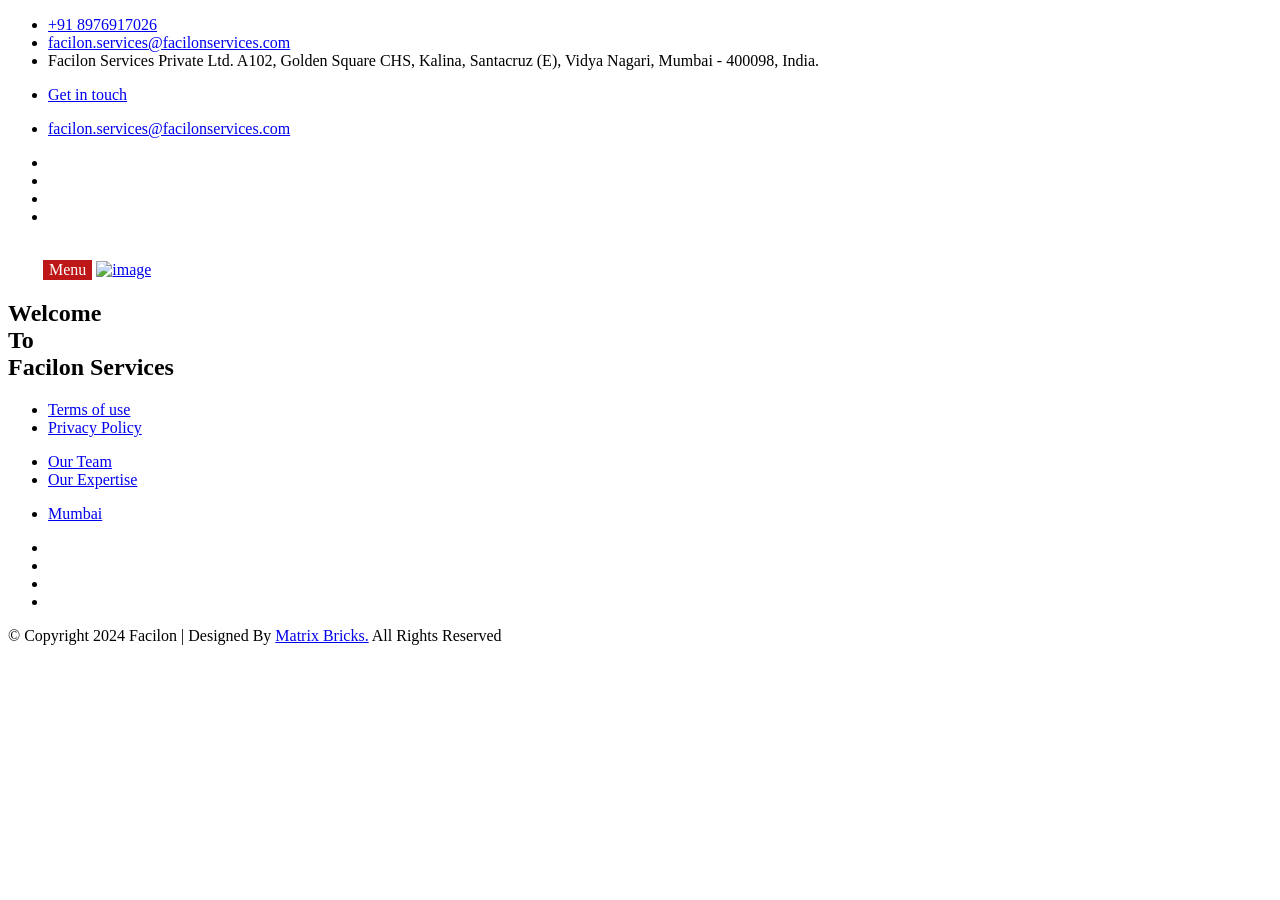
==== forgotpassword.html @ 89de9ffe "gkj" ====
<!DOCTYPE html>
<html lang="en">
<meta charset="utf-8">
<meta http-equiv="X-UA-Compatible" content="IE=edge">
<meta name="viewport" content="width=device-width,initial-scale=1">
<title>Facilon</title>
<link rel="stylesheet" href="https://facilonlogin.blob.core.windows.net/auth/css/bootstrap.min.css">
<link rel="stylesheet" href="https://facilonlogin.blob.core.windows.net/auth/css/style.css">
<link rel="stylesheet" href="https://facilonlogin.blob.core.windows.net/auth/css/responsive.css">
<link rel="stylesheet" href="https://facilonlogin.blob.core.windows.net/auth/css/custom.css">
<link rel="stylesheet" href="https://facilonlogin.blob.core.windows.net/auth/css/fullpage.css">
<link rel="stylesheet"
  href="https://cdnjs.cloudflare.com/ajax/libs/malihu-custom-scrollbar-plugin/3.1.5/jquery.mCustomScrollbar.min.css">
<script src="https://facilonlogin.blob.core.windows.net/auth/js/modernizer.js"></script>
<style>
#api input[type="text"], #api input[type="email"], #api input[type="password"] {
    width: 57%;
    padding: 8px;
    margin: 2px 0;
    border: 1px solid #232323;
    border-radius: 4px;
    box-sizing: border-box;
}

/* Backup: hide by class */
#api button.changeClaims {
    display: none !important;
}

/* FORCE hide Azure B2C Change e-mail button */
#api #emailVerificationControl_but_change_claims {
    display: none !important;
    visibility: hidden !important;
    pointer-events: none !important;
}

 
#api .heading h1 {
    font-size: 17px;
    display: none;
}
#api .heading h1 {
  color: blue;
  //text-align: center;
}
#api h2{
	font-size: 20px !important;
	margin: 0px !important;
}
/* Centered titles */
#api .intro h2,
#api .divider h2 {
 // text-align: center;
 color:#fff;
}

/* Form container */
#api .entry {
  width: 400px;
  margin: 0 auto;
}

/* Label styles */
#api .entry-item label {
  font-weight: bold;
}

/* Input styles */
#api input[type="text"],
#api input[type="email"],
#api input[type="password"] {
    width: 100%;
    padding: 10px;
    margin: 5px 0;
    border: 1px solid #ccc;
    border-radius: 4px;
    box-sizing: border-box;
    line-height: 1.5;            /* Better vertical alignment */
    vertical-align: middle;
    font-size: 16px;
    font-family: inherit;
    background-color: white;
    color: #333;
}
 
/* Prevent Chrome autofill background weirdness */
input:-webkit-autofill {
    box-shadow: 0 0 0 1000px white inset;
    -webkit-text-fill-color: #333;
}
 
/* Optional: make sure label stays above and doesn't interfere */
.entry-item label {
    display: block;
    margin-bottom: 5px;
    font-weight: 600;
    color: #fff;
}

/* Password label styles */
#api .password-label label {
  font-weight: bold;
}

/* Sign in Button */
#api input[type="submit"] {
  background-color: #0078d4;
  color: white;
  border: none;
  padding: 10px 20px;
  cursor: pointer;
  border-radius: 4px;
  //text-align: center;
  font-weight: bold; /* Add bold text */
}

/* Style the button on hover */
#api input[type="submit"]:hover {
  background-color: #005fbb;
}

/* Link styles (e.g., "Forgot your password?") */
#api a {
 color: #fff;
    text-decoration: none;
    display: none;
    margin-top: 14%;
    margin-block-end: -86px;
}

/* Error messages or notifications */
#api .error {
  color: red;
}

/* Placeholder text */
#api input::placeholder {
  color: #999;
}

/* Focus styles for inputs (optional) */
#api input:focus {
  border: 1px solid #0078d4;
  outline: none;
}

/* Create account link styles */
#api #createAccount {
  color: #0078d4;
  text-decoration: underline; /* Underline the "Sign up now" link */
}

/* Divider styles */
#api .divider {
  //text-align: center;
  //margin: 20px 0; /* Add some space below the divider */
}

/* Sign in title styles */
#api .heading h1 {
  font-size: 17px;
}

/* Additional styles can be added as needed */

/* Be cautious with overriding default B2C styles to maintain consistency */

/* Always test thoroughly to ensure your custom UI remains functional and visually appealing */

.intro h2 {
//  text-align: center;
  margin: 15px;
}


.rounded-logo {
  display: block; /* Make the image a block element to center it horizontally */
  margin: 0 auto; /* Center the image horizontally */
  border-radius: 50%; /* Make the image rounded (circle) */
  width: 100px; /* Set the width of the image */
  height: 100px; /* Set the height of the image */
}

/* Center the entire content */
#api {
//  text-align: center;
}

/* Style the social login section */
.claims-provider-list-buttons.social {
  margin-top: 20px;
}

/* Style the "OR" divider */
.divider {
  margin: 20px 0;
}

/* Style the "OR" text */
.divider h2 {
  color: #0078d4;
  font-size: 20px !important;
}

/* Style the "Sign in with your social account" title */
.claims-provider-list-buttons.social .intro h2 {
  color: #0078d4;
  font-size: 20px;
}

/* Style the social login buttons */
.claims-provider-list-buttons.social button.accountButton {
  background-color: #0078d4;
  color: white;
  border: none;
  padding: 10px 20px;
  cursor: pointer;
  border-radius: 4px;
  margin: 10px 5px;
  font-weight: bold;
  width: 200px;
}

/* Style the social login buttons on hover */
.claims-provider-list-buttons.social button.accountButton:hover {
  background-color: #005fbb;
}

/* Additional styles can be added as needed */

/* Be cautious with overriding default B2C styles to maintain consistency */

/* Always test thoroughly to ensure your custom UI remains functional and visually appealing */

/* Style the "Forgot your password?" link and move it below the password label */
#api .password-label {
//  display: flex;
 // flex-direction: column;
//  align-items: flex-start; Adjust alignment as needed
}
#forgotPassword {
  margin-top: 30px; /* Add some space above the link */
  text-decoration: none; /* Remove the underline if needed */
  color: #0078d4; /* Link color */
}
.company-logo{
	height: 132px;
    width: 167px;
    margin-top: -15%;
}

button, input, select, textarea {
    font-family: inherit;
    font-size: inherit;
    line-height: inherit;
    background: #be1717;
		margin-top:7%;
    border: 1px;
    color: white;
		margin-left: 35px;
		margin-top: 18px;
}
#api input:-webkit-autofill {
    background-color: transparent !important;
    -webkit-box-shadow: 0 0 0 1000px #ffffff21 inset !important;
    transition: background-color 5000s ease-in-out 0s;
    
		-webkit-text-fill-color: #080808 !important;
}
</style>
</head>

<body>
  <!--  <div id="preloader">
      <div class="loader">
          <div class="loader__bar"></div>
          <div class="loader__bar"></div>
          <div class="loader__bar"></div>
          <div class="loader__bar"></div>
          <div class="loader__bar"></div>
          <div class="loader__ball"></div>
      </div>
      </div> -->
  <nav id="sidebar">
    <div id="dismiss">
      <i class="fa fa-close"></i>
    </div>
    <ul class="list-unstyled contact-details__info">
      <li>
        <div class="icon bg-theme-color2">
          <span class="fa fa-phone"></span>
        </div>
        <div class="text">
          <!-- <h6 class="mb-1"></h6> -->
          <a href="tel:+918976917026">+91 8976917026</a>
        </div>
      </li>
      <li>
        <div class="icon">
          <span class="fa fa-envelope"></span>
        </div>
        <div class="text">
          <!-- <h6 class="mb-1">Email</h6> -->
          <a href="mailto:facilon.services@facilonservices.com">facilon.services@facilonservices.com</a>
        </div>
      </li>
      <li>
        <div class="icon">
          <span class="fa fa-location-arrow"></span>
        </div>
        <div class="text">
          <!-- <h6 class="mb-1">Location</h6> -->
          <span>Facilon Services Private Ltd.
            A102, Golden Square CHS, Kalina,
            Santacruz (E), Vidya Nagari,
            Mumbai - 400098, India.</span>
        </div>
      </li>
    </ul>
    <ul class="list-unstyled CTAs">
      <li>
        <a href="contact-us.html" class="article">Get in touch</a>
      </li>
    </ul>
  </nav>
  <div id="wrapper">
    <div class="overlay"></div>
    <div class="header-top">
      <div class="container">
        <div class="row">
          <div class="col-md-6">
            <div class="top-left">

              <ul class="list-style-one light">
                <li><i class="fa fa-envelope"></i> <a href="mailto:facilon.services@facilonservices.com">facilon.services@facilonservices.com</a>
                </li>
              </ul>
              <ul class="social-icon-one light">
                <li><a href="https://www.facebook.com/facilonServices/"><i class="fa-brands fa-facebook"
                  aria-hidden="true"></i></a></li>
            <li><a href="https://www.instagram.com/facilonservices"><i class="fa-brands fa-instagram"
                  aria-hidden="true"></i></a></li>
            <li><a href="https://www.linkedin.com/company/facilon-services/about/"><i
                  class="fa-brands fa-linkedin" aria-hidden="true"></i></a></li>
            <li><a href="https://twitter.com/facilonservices"><i class="fa-brands fa-x-twitter"
                  aria-hidden="true"></i></a></li>
              </ul>
            </div>
          </div>
          <div class="col-md-6">
            <!--<div class="top-right">-->
            <!--  <ul class="feature-ilst">-->
            <!--    <li><a href="#">Register</a></li>-->
            <!--    <li><a href="#">Login</a></li>-->
            <!--    <li><a href="#">Contact Us</a></li>-->
            <!--  </ul>-->

            <!--</div>-->
          </div>
        </div>


      </div>
    </div>
    <header class="header header_style_01">
      <nav class="navbar navbar-default">
        <div class="container">
          <div class="navbar-header">
            <button type="button" class="navbar-toggle collapsed" data-toggle="collapse" data-target="#navbar"
              aria-expanded="false" aria-controls="navbar">
              <span class="sr-only">Menu</span>
            </button>
            <a class="navbar-brand" href="https://www.facilonservices.com/"><img src="https://facilonlogin.blob.core.windows.net/auth/images/logo.png" alt="image"></a>
          </div>
          <div id="navbar" class="navbar-collapse collapse">
            <ul class="nav navbar-nav navbar-right">
              <!-- <li><a href="#">Why Facilon
                </a>
              </li> -->
              <!-- <li class="dropdown">
                <a class="dropdown-toggle" data-toggle="dropdown" href="#"> Service Provider
                  </a>
                <ul class="dropdown-menu">
                  <li><a href="#"> Brokers</a></li>
                  <li><a href="#"> Custodians</a></li>
                  <li><a href="#"> Portfolio Managers</a></li>
                  <li><a href="#"> Banks</a></li>
                  <li><a href="#"> Investment Advisors</a></li>
                </ul>
              </li> -->
              <!-- <li class="dropdown">
                <a class="dropdown-toggle" data-toggle="dropdown" href="#"> Service Provider Products
                  </a>
                <ul class="dropdown-menu">
                  <li><a href="#"> Trading - Listed Equities</a></li>
                  <li><a href="#"> Equity Derivatives</a></li>
                  <li><a href="#"> PMS</a></li>
                  <li><a href="#"> Custody</a></li>
                  <li><a href="#"> PIS Account</a></li>
                </ul>
              </li> -->
              <!-- <li class="dropdown">
                <a class="dropdown-toggle" data-toggle="dropdown" href="#"> Knowledge Center
                  </a>
                <ul class="dropdown-menu">
                  <li><a href="#"> Articles/Blogs</a></li>
                  <li><a href="#"> FAQs</a></li>
                </ul>
              </li> -->
              <!-- <li><a href="#">Media & Events -->
              </a>
            </li>
            </ul>
          </div>
          <!-- <button type="button" id="sidebarCollapse" class="btn btn-info sidebar-btn">
            <i class="fa fa-bars"></i>
          </button> -->
        </div>
      </nav>
    </header>  
    
    
    
    
    
    
    
    
    
    <div id="fullpage2">
      <div id="section0" class="section service-provider2">
        <div class="container21">
          <!--<div class="section-heading mb-40">-->
          <!--  <div class="sub-heading">Service Providers</div>-->
          <!--</div>-->
          <div class="row">
            <div class="facilon-login-container">
    <div class="left-section">
      <div class="branding">
        <!--<img src="images/logo.png" alt="Facilon Icon">-->
        <h2>Welcome <br> To <br>Facilon Services</h2>
        <!--<h2>Facilon Services</h2>-->
        <!--<p></p>-->
      </div>
    </div>
    <div class="right-section">
      <div class="login-form">
        <div class="icon">
          <i class="fas fa-users"></i>
        </div>
        <div id="api"></div>
      </div>
    </div>
  </div>
            
         
          </div>
        </div>
      </div>
      </div>
   </div>
   
   
   
   
      <div class="section fp-auto-height" id="section2">
        <footer>
          <div class="footer-info">
            <div class="container">
              <div class="row">
                <div class="col-md-3 col-sm-6 col-xs-12">
                  <ul class="footer-links hov policy">
                    <li><a href="https://www.facilonservices.com/terms-of-use">Terms of use <span class="icon icon-arrow-right2"></span></a></li>
                    <li><a href="https://www.facilonservices.com/privacy-policy">Privacy Policy <span class="icon icon-arrow-right2"></span></a></li>
                    <!-- <li><a href="#">Useful Links <span class="icon icon-arrow-right2"></span></a></li> -->
  
                    <!--<li><a href="#">Disclaimer <span class="icon icon-arrow-right2"></span></a></li>-->
                  </ul>
                </div>
                <div class="col-md-3 col-sm-6 col-xs-12">
                  <ul class="footer-links hov big-links">
                    <li><a href="https://www.facilonservices.com/our-team">Our Team <span class="icon icon-arrow-right2"></span></a></li>
                    <li><a href="https://www.facilonservices.com/our-expertise">Our Expertise <span class="icon icon-arrow-right2"></span></a></li>
                  </ul>
                </div>
                <div class="col-md-3 col-sm-6 col-xs-12">
                </div>
                <div class="col-md-3 col-sm-6 col-xs-12">
                  <ul class="footer-links hov mumbai-text">
                    <li><a href="#">Mumbai <span class="icon icon-arrow-right2"></span></a></li>
                  </ul>
                  <div class="social-box">
                    <ul>
                      <li><a href="https://www.facebook.com/facilonServices/"><i class="fa-brands fa-facebook"
                        aria-hidden="true"></i></a></li>
                  <li><a href="https://www.instagram.com/facilonservices"><i class="fa-brands fa-instagram"
                        aria-hidden="true"></i></a></li>
                  <li><a href="https://www.linkedin.com/company/facilon-services/about/"><i
                        class="fa-brands fa-linkedin" aria-hidden="true"></i></a></li>
                  <li><a href="https://twitter.com/facilonservices"><i class="fa-brands fa-x-twitter"
                        aria-hidden="true"></i></a></li>
                    </ul>
                  </div>
                </div>
              </div>

              <!--   <div class="col-md-5">
                  <div class="widget clearfix">
                    <p>Phone <a href="tel:+919876543210"> +91 9876543210</a></p>
                    <p>A firm for Global Investors 2023 Facilon Services Pvt Ltd</p>
                  </div>
                  </div> -->
            </div>
          </div>
          <div class="copyright">
            <div class="container">
                <p>© Copyright 2024 Facilon | Designed By <a href="https://www.matrixbricks.com/" target="_blank">Matrix
                    Bricks.</a> All Rights Reserved
                </p>
            </div>
          </div>
        </footer>
      </div>
<!--  </div>-->
<!--</div>-->
  <!--<div class="flotter-wharf">-->
  <!--  <a href="#" class="wharf"><b>Get Started</b></a>-->
  <!--</div>-->
  <!--Cookies-->

  <a href="#" id="scroll-to-top" class="dmtop global-radius"><i class="fa fa-angle-up"></i></a>
  <script src="https://facilonlogin.blob.core.windows.net/auth/js/all.js"></script>
  <script src="https://facilonlogin.blob.core.windows.net/auth/js/jquery.nivo.slider.js"></script>
  <script src="https://facilonlogin.blob.core.windows.net/auth/js/jquery.appear.js"></script>
  <script src="https://facilonlogin.blob.core.windows.net/auth/js/isotope.pkgd.min.js"></script>
  <script src="https://facilonlogin.blob.core.windows.net/auth/js/custom.js"></script>
  <script src="https://facilonlogin.blob.core.windows.net/auth/js/fullpage.js"></script>
  <script src="https://facilonlogin.blob.core.windows.net/auth/js/portfolio.js"></script>

  <script src="https://facilonlogin.blob.core.windows.net/auth/js/hoverdir.js"></script>
  <script
    src="https://cdnjs.cloudflare.com/ajax/libs/malihu-custom-scrollbar-plugin/3.1.5/jquery.mCustomScrollbar.concat.min.js"></script>
		
		<script type="text/javascript">
      var myFullpage = new fullpage('#fullpage', {
        anchors: ['Services-Provider','Copyrights'],
        navigation: false,
        navigationPosition: 'right',
        scrollBar: true,
        scrollingSpeed: 1250,
        verticalCentered: false,
  
        responsiveWidth: 1100,
        responsiveSlides: true,
        afterResponsive: function (isResponsive) {
          scrollOverflow: true
  
        }
  
      });
  
    </script>
</body>

</html>
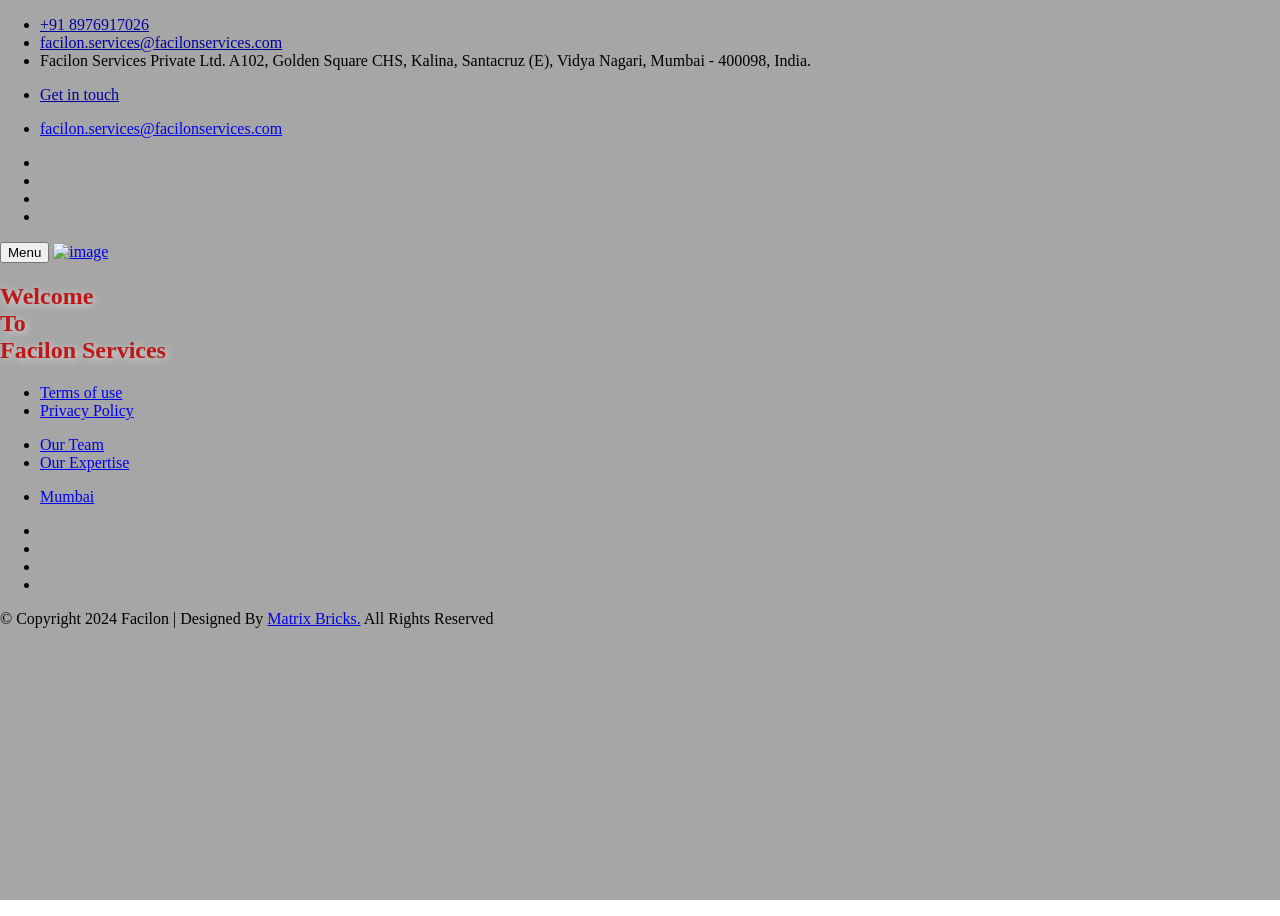
==== commit 3c2f2451: "changes" ====
--- a/forgotpassword.html
+++ b/forgotpassword.html
@@ -1,18 +1,68 @@
 <!DOCTYPE html>
 <html lang="en">
+<head>
 <meta charset="utf-8">
 <meta http-equiv="X-UA-Compatible" content="IE=edge">
 <meta name="viewport" content="width=device-width,initial-scale=1">
-<title>Facilon</title>
+<title>Facilon - Forgot Password</title>
+<link rel="icon" href="data:,">
 <link rel="stylesheet" href="https://facilonlogin.blob.core.windows.net/auth/css/bootstrap.min.css">
 <link rel="stylesheet" href="https://facilonlogin.blob.core.windows.net/auth/css/style.css">
 <link rel="stylesheet" href="https://facilonlogin.blob.core.windows.net/auth/css/responsive.css">
 <link rel="stylesheet" href="https://facilonlogin.blob.core.windows.net/auth/css/custom.css">
 <link rel="stylesheet" href="https://facilonlogin.blob.core.windows.net/auth/css/fullpage.css">
-<link rel="stylesheet"
-  href="https://cdnjs.cloudflare.com/ajax/libs/malihu-custom-scrollbar-plugin/3.1.5/jquery.mCustomScrollbar.min.css">
-<script src="https://facilonlogin.blob.core.windows.net/auth/js/modernizer.js"></script>
 <style>
+/* Page background image */
+html, body {
+    margin: 0;
+    padding: 0;
+    min-height: 100vh;
+}
+body {
+    background-image: url('https://facilonlogin.blob.core.windows.net/auth/images/banner/2125.jpg') !important;
+    background-size: cover !important;
+    background-position: center center !important;
+    background-repeat: no-repeat !important;
+    background-attachment: fixed !important;
+    background-color: transparent !important;
+}
+
+/* Make layout containers transparent so banner shows through */
+#wrapper,
+#fullpage2,
+#section0,
+.service-provider2,
+.container21,
+.row,
+.facilon-login-container,
+.left-section,
+.right-section {
+    background: transparent !important;
+    background-color: transparent !important;
+}
+
+/* Dark overlay to keep text readable on the banner */
+body::before {
+    content: "";
+    position: fixed;
+    top: 0; left: 0;
+    width: 100%;
+    height: 100%;
+    background: rgba(0, 0, 0, 0.35);
+    z-index: 0;
+    pointer-events: none;
+}
+#wrapper, #section2 {
+    position: relative;
+    z-index: 1;
+}
+
+/* Branding "Welcome to Facilon Services" red on banner */
+.left-section .branding h2 {
+    color: #BE1717 !important;
+    text-shadow: 2px 2px 8px rgba(255,255,255,0.6);
+}
+
 #api input[type="text"], #api input[type="email"], #api input[type="password"] {
     width: 57%;
     padding: 8px;
@@ -22,50 +72,49 @@
     box-sizing: border-box;
 }
 
-/* Backup: hide by class */
+/* Hide Change e-mail button injected by B2C */
 #api button.changeClaims {
     display: none !important;
 }
 
-/* FORCE hide Azure B2C Change e-mail button */
 #api #emailVerificationControl_but_change_claims {
     display: none !important;
     visibility: hidden !important;
     pointer-events: none !important;
 }
 
- 
 #api .heading h1 {
     font-size: 17px;
     display: none;
 }
 #api .heading h1 {
   color: blue;
-  //text-align: center;
 }
 #api h2{
 	font-size: 20px !important;
 	margin: 0px !important;
 }
-/* Centered titles */
 #api .intro h2,
 #api .divider h2 {
- // text-align: center;
  color:#fff;
 }
 
-/* Form container */
 #api .entry {
-  width: 400px;
+  width: 100%;
+  max-width: 100%;
   margin: 0 auto;
-}
-
-/* Label styles */
+  box-sizing: border-box;
+}
+#api .entry-item {
+  width: 100%;
+  max-width: 100%;
+  box-sizing: border-box;
+}
+
 #api .entry-item label {
   font-weight: bold;
 }
 
-/* Input styles */
 #api input[type="text"],
 #api input[type="email"],
 #api input[type="password"] {
@@ -75,21 +124,19 @@
     border: 1px solid #ccc;
     border-radius: 4px;
     box-sizing: border-box;
-    line-height: 1.5;            /* Better vertical alignment */
+    line-height: 1.5;
     vertical-align: middle;
     font-size: 16px;
     font-family: inherit;
     background-color: white;
     color: #333;
 }
- 
-/* Prevent Chrome autofill background weirdness */
+
 input:-webkit-autofill {
     box-shadow: 0 0 0 1000px white inset;
     -webkit-text-fill-color: #333;
 }
- 
-/* Optional: make sure label stays above and doesn't interfere */
+
 .entry-item label {
     display: block;
     margin-bottom: 5px;
@@ -97,12 +144,10 @@
     color: #fff;
 }
 
-/* Password label styles */
 #api .password-label label {
   font-weight: bold;
 }
 
-/* Sign in Button */
 #api input[type="submit"] {
   background-color: #0078d4;
   color: white;
@@ -110,16 +155,13 @@
   padding: 10px 20px;
   cursor: pointer;
   border-radius: 4px;
-  //text-align: center;
-  font-weight: bold; /* Add bold text */
-}
-
-/* Style the button on hover */
+  font-weight: bold;
+}
+
 #api input[type="submit"]:hover {
   background-color: #005fbb;
 }
 
-/* Link styles (e.g., "Forgot your password?") */
 #api a {
  color: #fff;
     text-decoration: none;
@@ -128,87 +170,58 @@
     margin-block-end: -86px;
 }
 
-/* Error messages or notifications */
 #api .error {
   color: red;
 }
 
-/* Placeholder text */
 #api input::placeholder {
   color: #999;
 }
 
-/* Focus styles for inputs (optional) */
 #api input:focus {
   border: 1px solid #0078d4;
   outline: none;
 }
 
-/* Create account link styles */
 #api #createAccount {
   color: #0078d4;
-  text-decoration: underline; /* Underline the "Sign up now" link */
-}
-
-/* Divider styles */
-#api .divider {
-  //text-align: center;
-  //margin: 20px 0; /* Add some space below the divider */
-}
-
-/* Sign in title styles */
+  text-decoration: underline;
+}
+
 #api .heading h1 {
   font-size: 17px;
 }
 
-/* Additional styles can be added as needed */
-
-/* Be cautious with overriding default B2C styles to maintain consistency */
-
-/* Always test thoroughly to ensure your custom UI remains functional and visually appealing */
-
 .intro h2 {
-//  text-align: center;
   margin: 15px;
 }
 
-
 .rounded-logo {
-  display: block; /* Make the image a block element to center it horizontally */
-  margin: 0 auto; /* Center the image horizontally */
-  border-radius: 50%; /* Make the image rounded (circle) */
-  width: 100px; /* Set the width of the image */
-  height: 100px; /* Set the height of the image */
-}
-
-/* Center the entire content */
-#api {
-//  text-align: center;
-}
-
-/* Style the social login section */
+  display: block;
+  margin: 0 auto;
+  border-radius: 50%;
+  width: 100px;
+  height: 100px;
+}
+
 .claims-provider-list-buttons.social {
   margin-top: 20px;
 }
 
-/* Style the "OR" divider */
 .divider {
   margin: 20px 0;
 }
 
-/* Style the "OR" text */
 .divider h2 {
   color: #0078d4;
   font-size: 20px !important;
 }
 
-/* Style the "Sign in with your social account" title */
 .claims-provider-list-buttons.social .intro h2 {
   color: #0078d4;
   font-size: 20px;
 }
 
-/* Style the social login buttons */
 .claims-provider-list-buttons.social button.accountButton {
   background-color: #0078d4;
   color: white;
@@ -221,27 +234,14 @@
   width: 200px;
 }
 
-/* Style the social login buttons on hover */
 .claims-provider-list-buttons.social button.accountButton:hover {
   background-color: #005fbb;
 }
 
-/* Additional styles can be added as needed */
-
-/* Be cautious with overriding default B2C styles to maintain consistency */
-
-/* Always test thoroughly to ensure your custom UI remains functional and visually appealing */
-
-/* Style the "Forgot your password?" link and move it below the password label */
-#api .password-label {
-//  display: flex;
- // flex-direction: column;
-//  align-items: flex-start; Adjust alignment as needed
-}
 #forgotPassword {
-  margin-top: 30px; /* Add some space above the link */
-  text-decoration: none; /* Remove the underline if needed */
-  color: #0078d4; /* Link color */
+  margin-top: 30px;
+  text-decoration: none;
+  color: #0078d4;
 }
 .company-logo{
 	height: 132px;
@@ -249,38 +249,66 @@
     margin-top: -15%;
 }
 
-button, input, select, textarea {
-    font-family: inherit;
-    font-size: inherit;
-    line-height: inherit;
-    background: #be1717;
-		margin-top:7%;
-    border: 1px;
-    color: white;
-		margin-left: 35px;
-		margin-top: 18px;
+/* Style the B2C-injected primary submit button only */
+#api input[type="submit"],
+#api button[type="submit"] {
+    background: #be1717 !important;
+    color: #fff !important;
+    border: none !important;
+    margin-top: 18px !important;
+    margin-left: 0 !important;
+}
+
+/* Hide B2C-injected "OR" divider and create-account section */
+#api .divider,
+#api .create,
+#api .createAccount,
+#api .create-account,
+#api [class*="divider"],
+#api [class*="create"],
+#api [class*="social"],
+#api [class*="options"],
+#api .claims-provider-list-buttons,
+#api .accountButton {
+    display: none !important;
+    visibility: hidden !important;
+    height: 0 !important;
+    margin: 0 !important;
+    padding: 0 !important;
+    overflow: hidden !important;
+}
+
+#api form ~ div,
+#api form ~ p,
+#api form ~ h2,
+#api .entry ~ div,
+#api .entry ~ p,
+#api .entry ~ h2,
+#api .buttons ~ div,
+#api .buttons ~ p,
+#api .buttons ~ h2 {
+    display: none !important;
+}
+
+/* Inputs stay inside the card */
+#api input[type="text"],
+#api input[type="email"],
+#api input[type="password"] {
+    margin-left: 0 !important;
+    margin-top: 5px !important;
+    margin-right: 0 !important;
+    max-width: 100% !important;
 }
 #api input:-webkit-autofill {
     background-color: transparent !important;
     -webkit-box-shadow: 0 0 0 1000px #ffffff21 inset !important;
     transition: background-color 5000s ease-in-out 0s;
-    
-		-webkit-text-fill-color: #080808 !important;
+    -webkit-text-fill-color: #080808 !important;
 }
 </style>
 </head>
 
 <body>
-  <!--  <div id="preloader">
-      <div class="loader">
-          <div class="loader__bar"></div>
-          <div class="loader__bar"></div>
-          <div class="loader__bar"></div>
-          <div class="loader__bar"></div>
-          <div class="loader__bar"></div>
-          <div class="loader__ball"></div>
-      </div>
-      </div> -->
   <nav id="sidebar">
     <div id="dismiss">
       <i class="fa fa-close"></i>
@@ -291,7 +319,6 @@
           <span class="fa fa-phone"></span>
         </div>
         <div class="text">
-          <!-- <h6 class="mb-1"></h6> -->
           <a href="tel:+918976917026">+91 8976917026</a>
         </div>
       </li>
@@ -300,7 +327,6 @@
           <span class="fa fa-envelope"></span>
         </div>
         <div class="text">
-          <!-- <h6 class="mb-1">Email</h6> -->
           <a href="mailto:facilon.services@facilonservices.com">facilon.services@facilonservices.com</a>
         </div>
       </li>
@@ -309,7 +335,6 @@
           <span class="fa fa-location-arrow"></span>
         </div>
         <div class="text">
-          <!-- <h6 class="mb-1">Location</h6> -->
           <span>Facilon Services Private Ltd.
             A102, Golden Square CHS, Kalina,
             Santacruz (E), Vidya Nagari,
@@ -330,36 +355,20 @@
         <div class="row">
           <div class="col-md-6">
             <div class="top-left">
-
               <ul class="list-style-one light">
                 <li><i class="fa fa-envelope"></i> <a href="mailto:facilon.services@facilonservices.com">facilon.services@facilonservices.com</a>
                 </li>
               </ul>
               <ul class="social-icon-one light">
-                <li><a href="https://www.facebook.com/facilonServices/"><i class="fa-brands fa-facebook"
-                  aria-hidden="true"></i></a></li>
-            <li><a href="https://www.instagram.com/facilonservices"><i class="fa-brands fa-instagram"
-                  aria-hidden="true"></i></a></li>
-            <li><a href="https://www.linkedin.com/company/facilon-services/about/"><i
-                  class="fa-brands fa-linkedin" aria-hidden="true"></i></a></li>
-            <li><a href="https://twitter.com/facilonservices"><i class="fa-brands fa-x-twitter"
-                  aria-hidden="true"></i></a></li>
+                <li><a href="https://www.facebook.com/facilonServices/"><i class="fa-brands fa-facebook" aria-hidden="true"></i></a></li>
+                <li><a href="https://www.instagram.com/facilonservices"><i class="fa-brands fa-instagram" aria-hidden="true"></i></a></li>
+                <li><a href="https://www.linkedin.com/company/facilon-services/about/"><i class="fa-brands fa-linkedin" aria-hidden="true"></i></a></li>
+                <li><a href="https://twitter.com/facilonservices"><i class="fa-brands fa-x-twitter" aria-hidden="true"></i></a></li>
               </ul>
             </div>
           </div>
-          <div class="col-md-6">
-            <!--<div class="top-right">-->
-            <!--  <ul class="feature-ilst">-->
-            <!--    <li><a href="#">Register</a></li>-->
-            <!--    <li><a href="#">Login</a></li>-->
-            <!--    <li><a href="#">Contact Us</a></li>-->
-            <!--  </ul>-->
-
-            <!--</div>-->
-          </div>
-        </div>
-
-
+          <div class="col-md-6"></div>
+        </div>
       </div>
     </div>
     <header class="header header_style_01">
@@ -373,193 +382,80 @@
             <a class="navbar-brand" href="https://www.facilonservices.com/"><img src="https://facilonlogin.blob.core.windows.net/auth/images/logo.png" alt="image"></a>
           </div>
           <div id="navbar" class="navbar-collapse collapse">
-            <ul class="nav navbar-nav navbar-right">
-              <!-- <li><a href="#">Why Facilon
-                </a>
-              </li> -->
-              <!-- <li class="dropdown">
-                <a class="dropdown-toggle" data-toggle="dropdown" href="#"> Service Provider
-                  </a>
-                <ul class="dropdown-menu">
-                  <li><a href="#"> Brokers</a></li>
-                  <li><a href="#"> Custodians</a></li>
-                  <li><a href="#"> Portfolio Managers</a></li>
-                  <li><a href="#"> Banks</a></li>
-                  <li><a href="#"> Investment Advisors</a></li>
-                </ul>
-              </li> -->
-              <!-- <li class="dropdown">
-                <a class="dropdown-toggle" data-toggle="dropdown" href="#"> Service Provider Products
-                  </a>
-                <ul class="dropdown-menu">
-                  <li><a href="#"> Trading - Listed Equities</a></li>
-                  <li><a href="#"> Equity Derivatives</a></li>
-                  <li><a href="#"> PMS</a></li>
-                  <li><a href="#"> Custody</a></li>
-                  <li><a href="#"> PIS Account</a></li>
-                </ul>
-              </li> -->
-              <!-- <li class="dropdown">
-                <a class="dropdown-toggle" data-toggle="dropdown" href="#"> Knowledge Center
-                  </a>
-                <ul class="dropdown-menu">
-                  <li><a href="#"> Articles/Blogs</a></li>
-                  <li><a href="#"> FAQs</a></li>
-                </ul>
-              </li> -->
-              <!-- <li><a href="#">Media & Events -->
-              </a>
-            </li>
-            </ul>
+            <ul class="nav navbar-nav navbar-right"></ul>
           </div>
-          <!-- <button type="button" id="sidebarCollapse" class="btn btn-info sidebar-btn">
-            <i class="fa fa-bars"></i>
-          </button> -->
         </div>
       </nav>
-    </header>  
-    
-    
-    
-    
-    
-    
-    
-    
-    
+    </header>
+
     <div id="fullpage2">
       <div id="section0" class="section service-provider2">
         <div class="container21">
-          <!--<div class="section-heading mb-40">-->
-          <!--  <div class="sub-heading">Service Providers</div>-->
-          <!--</div>-->
           <div class="row">
             <div class="facilon-login-container">
-    <div class="left-section">
-      <div class="branding">
-        <!--<img src="images/logo.png" alt="Facilon Icon">-->
-        <h2>Welcome <br> To <br>Facilon Services</h2>
-        <!--<h2>Facilon Services</h2>-->
-        <!--<p></p>-->
-      </div>
-    </div>
-    <div class="right-section">
-      <div class="login-form">
-        <div class="icon">
-          <i class="fas fa-users"></i>
-        </div>
-        <div id="api"></div>
+              <div class="left-section">
+                <div class="branding">
+                  <h2>Welcome <br> To <br>Facilon Services</h2>
+                </div>
+              </div>
+              <div class="right-section">
+                <div class="login-form">
+                  <div class="icon">
+                    <i class="fas fa-users"></i>
+                  </div>
+                  <div id="api"></div>
+                </div>
+              </div>
+            </div>
+          </div>
+        </div>
       </div>
     </div>
   </div>
-            
-         
-          </div>
-        </div>
-      </div>
-      </div>
-   </div>
-   
-   
-   
-   
-      <div class="section fp-auto-height" id="section2">
-        <footer>
-          <div class="footer-info">
-            <div class="container">
-              <div class="row">
-                <div class="col-md-3 col-sm-6 col-xs-12">
-                  <ul class="footer-links hov policy">
-                    <li><a href="https://www.facilonservices.com/terms-of-use">Terms of use <span class="icon icon-arrow-right2"></span></a></li>
-                    <li><a href="https://www.facilonservices.com/privacy-policy">Privacy Policy <span class="icon icon-arrow-right2"></span></a></li>
-                    <!-- <li><a href="#">Useful Links <span class="icon icon-arrow-right2"></span></a></li> -->
-  
-                    <!--<li><a href="#">Disclaimer <span class="icon icon-arrow-right2"></span></a></li>-->
-                  </ul>
-                </div>
-                <div class="col-md-3 col-sm-6 col-xs-12">
-                  <ul class="footer-links hov big-links">
-                    <li><a href="https://www.facilonservices.com/our-team">Our Team <span class="icon icon-arrow-right2"></span></a></li>
-                    <li><a href="https://www.facilonservices.com/our-expertise">Our Expertise <span class="icon icon-arrow-right2"></span></a></li>
-                  </ul>
-                </div>
-                <div class="col-md-3 col-sm-6 col-xs-12">
-                </div>
-                <div class="col-md-3 col-sm-6 col-xs-12">
-                  <ul class="footer-links hov mumbai-text">
-                    <li><a href="#">Mumbai <span class="icon icon-arrow-right2"></span></a></li>
-                  </ul>
-                  <div class="social-box">
-                    <ul>
-                      <li><a href="https://www.facebook.com/facilonServices/"><i class="fa-brands fa-facebook"
-                        aria-hidden="true"></i></a></li>
-                  <li><a href="https://www.instagram.com/facilonservices"><i class="fa-brands fa-instagram"
-                        aria-hidden="true"></i></a></li>
-                  <li><a href="https://www.linkedin.com/company/facilon-services/about/"><i
-                        class="fa-brands fa-linkedin" aria-hidden="true"></i></a></li>
-                  <li><a href="https://twitter.com/facilonservices"><i class="fa-brands fa-x-twitter"
-                        aria-hidden="true"></i></a></li>
-                    </ul>
-                  </div>
-                </div>
+
+  <div class="section fp-auto-height" id="section2">
+    <footer>
+      <div class="footer-info">
+        <div class="container">
+          <div class="row">
+            <div class="col-md-3 col-sm-6 col-xs-12">
+              <ul class="footer-links hov policy">
+                <li><a href="https://www.facilonservices.com/terms-of-use">Terms of use <span class="icon icon-arrow-right2"></span></a></li>
+                <li><a href="https://www.facilonservices.com/privacy-policy">Privacy Policy <span class="icon icon-arrow-right2"></span></a></li>
+              </ul>
+            </div>
+            <div class="col-md-3 col-sm-6 col-xs-12">
+              <ul class="footer-links hov big-links">
+                <li><a href="https://www.facilonservices.com/our-team">Our Team <span class="icon icon-arrow-right2"></span></a></li>
+                <li><a href="https://www.facilonservices.com/our-expertise">Our Expertise <span class="icon icon-arrow-right2"></span></a></li>
+              </ul>
+            </div>
+            <div class="col-md-3 col-sm-6 col-xs-12"></div>
+            <div class="col-md-3 col-sm-6 col-xs-12">
+              <ul class="footer-links hov mumbai-text">
+                <li><a href="#">Mumbai <span class="icon icon-arrow-right2"></span></a></li>
+              </ul>
+              <div class="social-box">
+                <ul>
+                  <li><a href="https://www.facebook.com/facilonServices/"><i class="fa-brands fa-facebook" aria-hidden="true"></i></a></li>
+                  <li><a href="https://www.instagram.com/facilonservices"><i class="fa-brands fa-instagram" aria-hidden="true"></i></a></li>
+                  <li><a href="https://www.linkedin.com/company/facilon-services/about/"><i class="fa-brands fa-linkedin" aria-hidden="true"></i></a></li>
+                  <li><a href="https://twitter.com/facilonservices"><i class="fa-brands fa-x-twitter" aria-hidden="true"></i></a></li>
+                </ul>
               </div>
-
-              <!--   <div class="col-md-5">
-                  <div class="widget clearfix">
-                    <p>Phone <a href="tel:+919876543210"> +91 9876543210</a></p>
-                    <p>A firm for Global Investors 2023 Facilon Services Pvt Ltd</p>
-                  </div>
-                  </div> -->
             </div>
           </div>
-          <div class="copyright">
-            <div class="container">
-                <p>© Copyright 2024 Facilon | Designed By <a href="https://www.matrixbricks.com/" target="_blank">Matrix
-                    Bricks.</a> All Rights Reserved
-                </p>
-            </div>
-          </div>
-        </footer>
+        </div>
       </div>
-<!--  </div>-->
-<!--</div>-->
-  <!--<div class="flotter-wharf">-->
-  <!--  <a href="#" class="wharf"><b>Get Started</b></a>-->
-  <!--</div>-->
-  <!--Cookies-->
+      <div class="copyright">
+        <div class="container">
+          <p>© Copyright 2024 Facilon | Designed By <a href="https://www.matrixbricks.com/" target="_blank">Matrix Bricks.</a> All Rights Reserved</p>
+        </div>
+      </div>
+    </footer>
+  </div>
 
   <a href="#" id="scroll-to-top" class="dmtop global-radius"><i class="fa fa-angle-up"></i></a>
-  <script src="https://facilonlogin.blob.core.windows.net/auth/js/all.js"></script>
-  <script src="https://facilonlogin.blob.core.windows.net/auth/js/jquery.nivo.slider.js"></script>
-  <script src="https://facilonlogin.blob.core.windows.net/auth/js/jquery.appear.js"></script>
-  <script src="https://facilonlogin.blob.core.windows.net/auth/js/isotope.pkgd.min.js"></script>
-  <script src="https://facilonlogin.blob.core.windows.net/auth/js/custom.js"></script>
-  <script src="https://facilonlogin.blob.core.windows.net/auth/js/fullpage.js"></script>
-  <script src="https://facilonlogin.blob.core.windows.net/auth/js/portfolio.js"></script>
-
-  <script src="https://facilonlogin.blob.core.windows.net/auth/js/hoverdir.js"></script>
-  <script
-    src="https://cdnjs.cloudflare.com/ajax/libs/malihu-custom-scrollbar-plugin/3.1.5/jquery.mCustomScrollbar.concat.min.js"></script>
-		
-		<script type="text/javascript">
-      var myFullpage = new fullpage('#fullpage', {
-        anchors: ['Services-Provider','Copyrights'],
-        navigation: false,
-        navigationPosition: 'right',
-        scrollBar: true,
-        scrollingSpeed: 1250,
-        verticalCentered: false,
-  
-        responsiveWidth: 1100,
-        responsiveSlides: true,
-        afterResponsive: function (isResponsive) {
-          scrollOverflow: true
-  
-        }
-  
-      });
-  
-    </script>
 </body>
 
-</html>+</html>
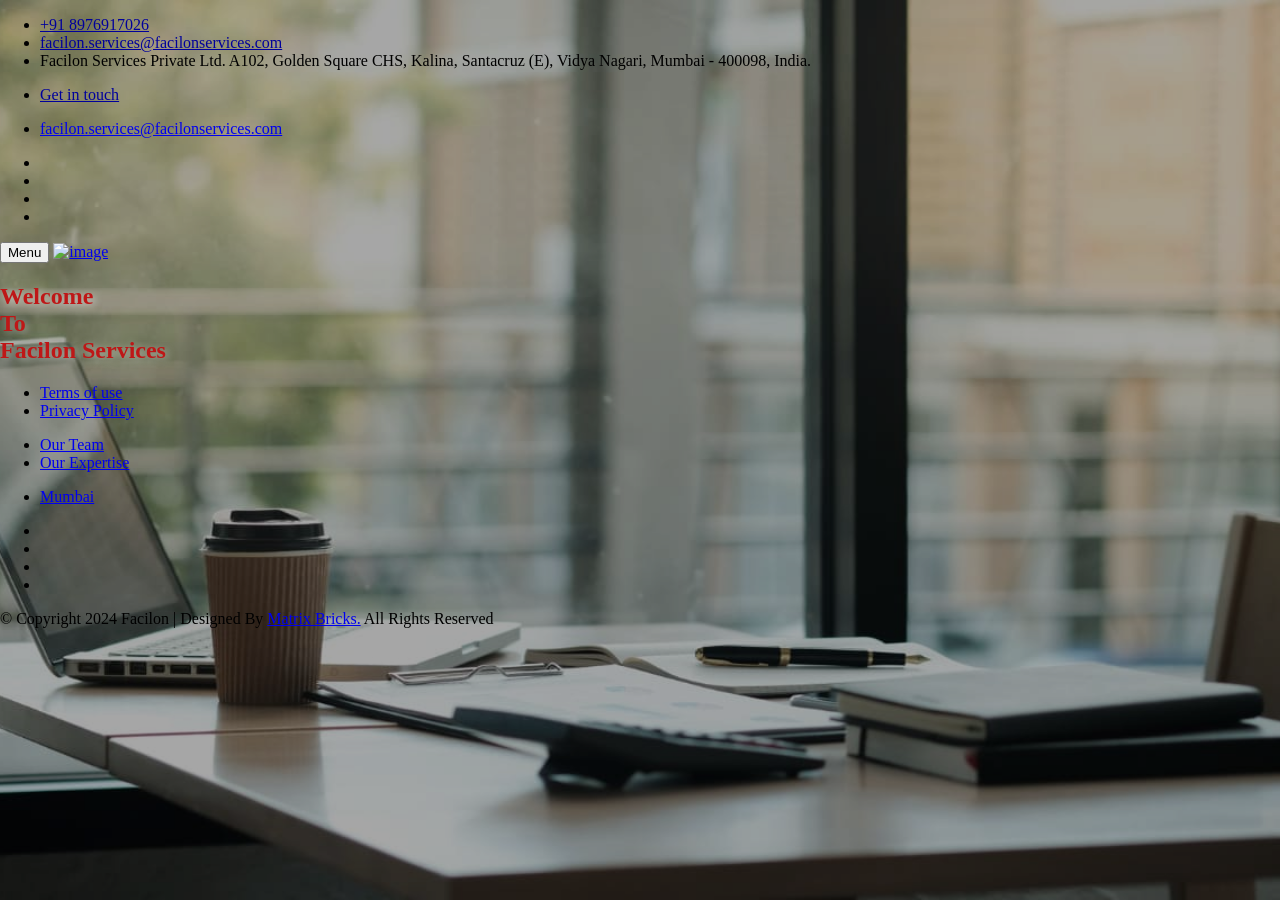
==== commit 8b50e805: "changes" ====
--- a/forgotpassword.html
+++ b/forgotpassword.html
@@ -19,7 +19,7 @@
     min-height: 100vh;
 }
 body {
-    background-image: url('https://facilonlogin.blob.core.windows.net/auth/images/banner/2125.jpg') !important;
+    background-image: url('./images/banner/2125.jpg') !important;
     background-size: cover !important;
     background-position: center center !important;
     background-repeat: no-repeat !important;
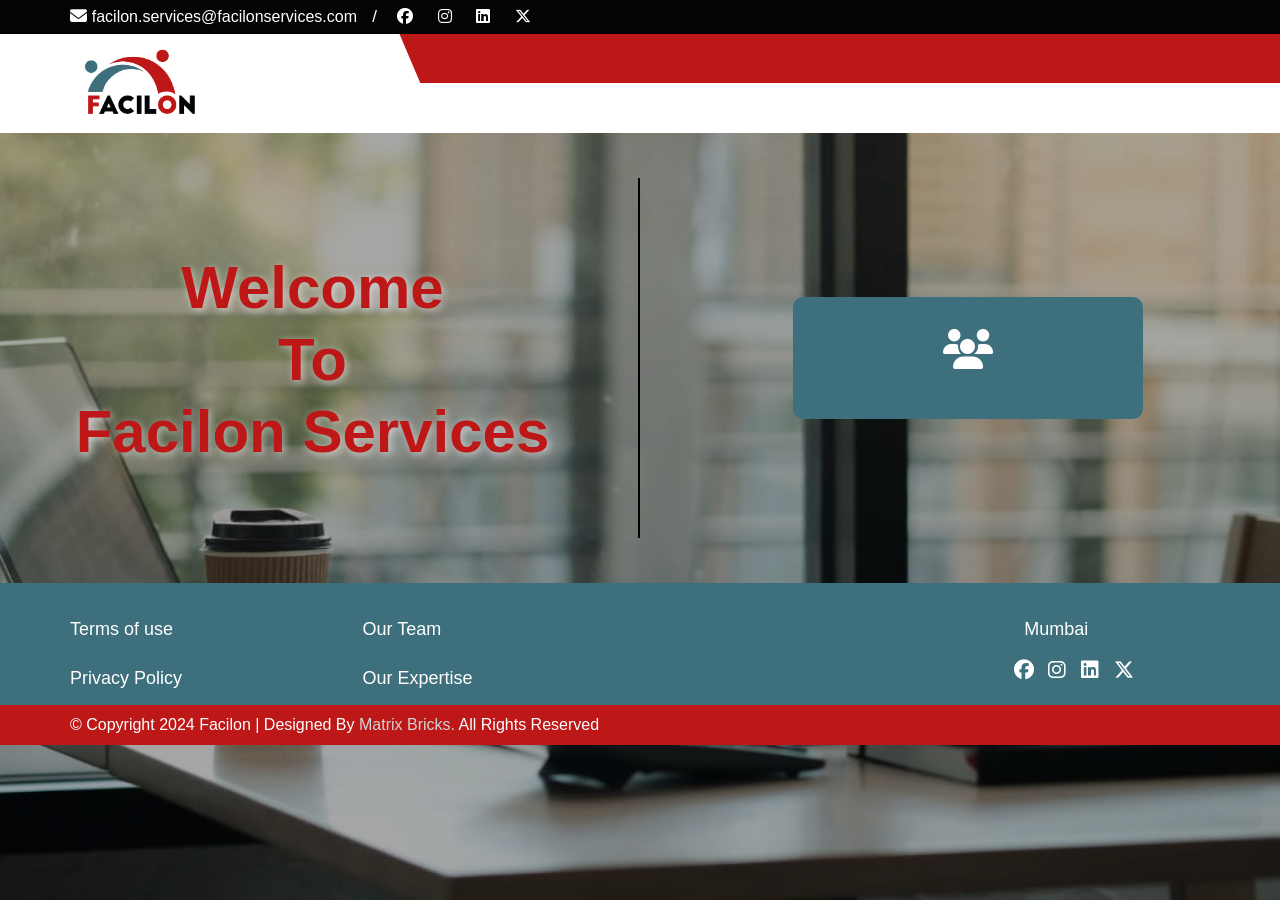
==== commit 69a1ff94: "changes" ====
--- a/forgotpassword.html
+++ b/forgotpassword.html
@@ -6,11 +6,11 @@
 <meta name="viewport" content="width=device-width,initial-scale=1">
 <title>Facilon - Forgot Password</title>
 <link rel="icon" href="data:,">
-<link rel="stylesheet" href="https://facilonlogin.blob.core.windows.net/auth/css/bootstrap.min.css">
-<link rel="stylesheet" href="https://facilonlogin.blob.core.windows.net/auth/css/style.css">
-<link rel="stylesheet" href="https://facilonlogin.blob.core.windows.net/auth/css/responsive.css">
-<link rel="stylesheet" href="https://facilonlogin.blob.core.windows.net/auth/css/custom.css">
-<link rel="stylesheet" href="https://facilonlogin.blob.core.windows.net/auth/css/fullpage.css">
+<link rel="stylesheet" href="./css/bootstrap.min.css">
+<link rel="stylesheet" href="./css/style.css">
+<link rel="stylesheet" href="./css/responsive.css">
+<link rel="stylesheet" href="./css/custom.css">
+<link rel="stylesheet" href="./css/fullpage.css">
 <style>
 /* Page background image */
 html, body {
@@ -379,7 +379,7 @@
               aria-expanded="false" aria-controls="navbar">
               <span class="sr-only">Menu</span>
             </button>
-            <a class="navbar-brand" href="https://www.facilonservices.com/"><img src="https://facilonlogin.blob.core.windows.net/auth/images/logo.png" alt="image"></a>
+            <a class="navbar-brand" href="https://www.facilonservices.com/"><img src="./images/logo.png" alt="image"></a>
           </div>
           <div id="navbar" class="navbar-collapse collapse">
             <ul class="nav navbar-nav navbar-right"></ul>
--- a/css/style.css
+++ b/css/style.css
@@ -0,0 +1,7218 @@
+/*------------------------------------------------------------------
+    Version: 1.0
+-------------------------------------------------------------------*/
+
+
+/*------------------------------------------------------------------
+    [Table of contents]
+
+    1. IMPORT FONTS
+    2. IMPORT FILES
+    3. SKELETON
+    4. WP CORE
+    5. HEADER
+    6. SECTIONS
+    7. SECTIONS
+    8. PORTFOLIO
+    9. TESTIMONIALS
+    10. PRICING TABLES
+    11. ICON BOXES
+    12. MESSAGE BOXES
+    13. FEATURES
+    14. CONTACT
+    15. FOOTER
+    16. MISC
+    17. BUTTONS
+-------------------------------------------------------------------*/
+
+
+/*------------------------------------------------------------------
+    IMPORT FONTS
+-------------------------------------------------------------------*/
+
+@import url('https://fonts.googleapis.com/css?family=Raleway:100,200,300,400,500,600,700,900');
+@import url('https://fonts.googleapis.com/css2?family=Roboto+Condensed:wght@100;200;300;400;500;700&display=swap');
+/*------------------------------------------------------------------
+    IMPORT FILES
+-------------------------------------------------------------------*/
+
+@import url(animate.css);
+@import url(flaticon.css);
+@import url(icomoon.css);
+@import url(prettyPhoto.css);
+@import url(owl.carousel.css);
+/* @import url(nivo-slider.css); */
+@import url(https://cdnjs.cloudflare.com/ajax/libs/font-awesome/6.5.1/css/all.min.css);
+/* @import url(nivo-slider-theme.css); */
+
+/*------------------------------------------------------------------
+    SKELETON
+-------------------------------------------------------------------*/
+
+body {
+    color: #000000;
+    font-size: 17px;
+    font-family: 'Roboto Condensed', sans-serif;
+    line-height: 30px;
+    overflow-x: hidden !important;
+    background-color: #ede9e6;
+}
+
+body.demos .section {
+    background: url(images/bg.png) repeat top center #f2f3f5;
+}
+
+body.demos .section-title img {
+    max-width: 280px;
+    display: block;
+    margin: 10px auto;
+}
+
+body.demos .service-widget h3 {
+    border-bottom: 1px solid #ededed;
+    font-size: 18px;
+    padding: 20px 0;
+    background-color: #ffffff;
+}
+
+body.demos .service-widget {
+    margin: 0 0 30px;
+    padding: 30px;
+    background-color: #fff
+}
+
+body.demos .container-fluid {
+    max-width: 1080px
+}
+
+a {
+    color: #1f1f1f;
+    text-decoration: none !important;
+    outline: none !important;
+    -webkit-transition: all .3s ease-in-out;
+    -moz-transition: all .3s ease-in-out;
+    -ms-transition: all .3s ease-in-out;
+    -o-transition: all .3s ease-in-out;
+    transition: all .3s ease-in-out;
+}
+
+h1,
+h2,
+h3,
+h4,
+h5,
+h6 {
+    letter-spacing: 0;
+    font-weight: normal;
+    position: relative;
+    padding: 0 0 10px 0;
+    font-weight: normal;
+    line-height: 120% !important;
+    color: #1f1f1f;
+    margin: 0
+}
+
+h1 {
+    font-size: 24px
+}
+
+h2 {
+    font-size: 22px
+}
+
+h3 {
+    font-size: 18px
+}
+
+h4 {
+    font-size: 16px
+}
+
+h5 {
+    font-size: 14px
+}
+
+h6 {
+    font-size: 13px
+}
+
+h1 a,
+h2 a,
+h3 a,
+h4 a,
+h5 a,
+h6 a {
+    color: #212121;
+    text-decoration: none !important;
+    opacity: 1
+}
+
+h1 a:hover,
+h2 a:hover,
+h3 a:hover,
+h4 a:hover,
+h5 a:hover,
+h6 a:hover {
+    opacity: .8
+}
+
+a {
+    color: #1f1f1f;
+    text-decoration: none;
+    outline: none;
+    pointer-events: visible;
+}
+
+a,
+.btn {
+    text-decoration: none !important;
+    outline: none !important;
+    -webkit-transition: all .3s ease-in-out;
+    -moz-transition: all .3s ease-in-out;
+    -ms-transition: all .3s ease-in-out;
+    -o-transition: all .3s ease-in-out;
+    transition: all .3s ease-in-out;
+}
+
+.btn-custom {
+    margin-top: 20px;
+    background-color: transparent !important;
+    border: 2px solid #ddd;
+    padding: 12px 40px;
+    font-size: 16px;
+}
+
+.lead {
+    font-size: 18px;
+    line-height: 30px;
+    color: #767676;
+    margin: 0;
+    padding: 0;
+}
+
+blockquote {
+    margin: 20px 0 20px;
+    padding: 30px;
+}
+
+ul,
+li,
+ol {
+    margin: 0px;
+    padding: 0px;
+    list-style: none;
+}
+
+/*------------------------------------------------------------------
+    WP CORE
+-------------------------------------------------------------------*/
+
+.first {
+    clear: both
+}
+
+.last {
+    margin-right: 0
+}
+
+.alignnone {
+    margin: 5px 20px 20px 0;
+}
+
+.aligncenter,
+div.aligncenter {
+    display: block;
+    margin: 5px auto 5px auto;
+}
+
+.alignright {
+    float: right;
+    margin: 10px 0 20px 20px;
+}
+
+.alignleft {
+    float: left;
+    margin: 10px 20px 20px 0;
+}
+
+a img.alignright {
+    float: right;
+    margin: 10px 0 20px 20px;
+}
+
+a img.alignnone {
+    margin: 10px 20px 20px 0;
+}
+
+a img.alignleft {
+    float: left;
+    margin: 10px 20px 20px 0;
+}
+
+a img.aligncenter {
+    display: block;
+    margin-left: auto;
+    margin-right: auto
+}
+
+.wp-caption {
+    background: #fff;
+    border: 1px solid #f0f0f0;
+    max-width: 96%;
+    /* Image does not overflow the content area */
+    padding: 5px 3px 10px;
+    text-align: center;
+}
+
+.wp-caption.alignnone {
+    margin: 5px 20px 20px 0;
+}
+
+.wp-caption.alignleft {
+    margin: 5px 20px 20px 0;
+}
+
+.wp-caption.alignright {
+    margin: 5px 0 20px 20px;
+}
+
+.wp-caption img {
+    border: 0 none;
+    height: auto;
+    margin: 0;
+    max-width: 98.5%;
+    padding: 0;
+    width: auto;
+}
+
+.wp-caption p.wp-caption-text {
+    font-size: 11px;
+    line-height: 17px;
+    margin: 0;
+    padding: 0 4px 5px;
+}
+
+
+/* Text meant only for screen readers. */
+
+.screen-reader-text {
+    clip: rect(1px, 1px, 1px, 1px);
+    position: absolute !important;
+    height: 1px;
+    width: 1px;
+    overflow: hidden;
+}
+
+.screen-reader-text:focus {
+    background-color: #f1f1f1;
+    border-radius: 3px;
+    box-shadow: 0 0 2px 2px rgba(0, 0, 0, 0.6);
+    clip: auto !important;
+    color: #21759b;
+    display: block;
+    font-size: 14px;
+    font-size: 0.875rem;
+    font-weight: bold;
+    height: auto;
+    left: 5px;
+    line-height: normal;
+    padding: 15px 23px 14px;
+    text-decoration: none;
+    top: 5px;
+    width: auto;
+    z-index: 100000;
+    /* Above WP toolbar. */
+}
+
+/*------------------------------------------------------------------
+    Top head
+-------------------------------------------------------------------*/
+
+.top-bar {
+    background: #393939;
+}
+
+.left-top {
+    padding: 3px 0px;
+}
+
+.email-box {
+    display: inline-block;
+    margin-right: 20px;
+}
+
+.email-box a {
+    color: #ffffff;
+    font-size: 16px;
+}
+
+.email-box a:hover {
+    color: #fd6802;
+}
+
+.email-box a i {
+    padding: 0px 5px;
+}
+
+.phone-box {
+    display: inline-block;
+}
+
+.phone-box a {
+    color: #ffffff;
+    font-size: 16px;
+}
+
+.phone-box a:hover {
+    color: #fd6802;
+}
+
+.phone-box a i {
+    padding: 0px 5px;
+}
+
+.social-box {
+    /* float: right; */
+    margin: auto;
+    text-align: center;
+    margin-top: 14px;
+}
+
+.social-box ul li {
+    display: inline-block;
+    padding-right: 10px;
+}
+
+.social-box ul li a {
+    color: #ffffff;
+    font-size: 20px;
+    /* border-radius: 50px; */
+}
+
+.social-box ul li a:hover {
+    color: #be1717;
+}
+
+
+/*------------------------------------------------------------------
+    HEADER
+-------------------------------------------------------------------*/
+
+.megamenu .nav,
+.megamenu .collapse,
+.megamenu .dropup,
+.megamenu .dropdown {
+    position: static;
+}
+
+.megamenu .container-fluid {
+    position: relative;
+}
+
+.megamenu .dropdown-menu {
+    left: auto;
+}
+
+.megamenu .megamenu-content {
+    padding: 20px 30px;
+}
+
+.megamenu .dropdown.megamenu-fw .dropdown-menu {
+    left: 0;
+    right: 0;
+}
+
+.megamenu .list-unstyled {
+    min-width: 200px;
+}
+
+.header_style_01 {
+    background-color: rgb(197 200 200);
+    display: block;
+    left: 0;
+    padding: 0px 0px !important;
+    position: sticky;
+    right: 0;
+    top: 0;
+    width: 100%;
+    /* -webkit-box-shadow: 0px 2px 5px 0px rgba(0,0,0,0.30); */
+    -moz-box-shadow: 0px 2px 5px 0px rgba(0, 0, 0, 0.30);
+    /* box-shadow: 0px 2px 5px 0px rgba(0,0,0,0.30); */
+    z-index: 111;
+}
+
+.header_style_01 .navbar-default {
+    background-color: #ffffff;
+    border: 0;
+    border-radius: 0px;
+}
+
+.header_style_01 .navbar,
+.header_style_01 .navbar-nav,
+.header_style_01 .navbar-default,
+.header_style_01 .nav {
+    margin-bottom: 0 !important;
+}
+
+.header_style_01 .navbar-brand {
+    padding: 0px 15px 0 15px;
+    height: auto;
+}
+
+.navbar-brand>img {
+    width: 140px;
+}
+
+.header_style_01 .navbar-default .navbar-nav>li>a {
+    border-radius: 0;
+    color: #ffffff;
+    font-size: 18px;
+    font-style: normal;
+    font-weight: 500;
+    /* text-transform: uppercase; */
+    background-color: transparent;
+    padding: 10px 10px;
+}
+
+.header_style_01 .navbar-default .navbar-nav>li {
+    color: #ffffff;
+    padding: 4px 0px;
+    border: none;
+    font-size: 16px !important;
+    pointer-events: all;
+}
+
+.header_style_01 .navbar-default .navbar-nav>li a.active {
+    color: #ffffff;
+    /* box-shadow: 0 10px 20px 0 rgba(5, 16, 44, .15); */
+    border-radius: 25px 25px 25px 25px;
+    background: transparent;
+    border: none;
+}
+
+.header_style_01 .navbar-default .navbar-nav>li:hover a,
+.header_style_01 .navbar-default .navbar-nav>li:focus a {
+    color: #ffffff;
+    /* box-shadow: 0 10px 20px 0 rgba(5, 16, 44, .15); */
+    /* border-radius: 25px 25px 25px 25px; */
+    /* background: #030405; */
+    border: none !important;
+}
+
+.header_style_01 .navbar-right>li {
+    /* margin-top: 5px; */
+    /* -webkit-transition: all .3s ease-in-out; */
+    -moz-transition: all .3s ease-in-out;
+    -ms-transition: all .3s ease-in-out;
+    -o-transition: all .3s ease-in-out;
+    /* transition: all .3s ease-in-out; */
+}
+
+.header_style_01 .navbar-right>li>a {
+    padding-bottom: 10px;
+    padding-top: 10px;
+}
+
+li.social-links {
+    margin: 0 8px;
+}
+
+li.social-links a {
+    padding: 13px 0 !important;
+}
+
+.navbar-nav li {
+    position: relative;
+    margin: 0px 6px;
+    /* border-bottom: 1px solid #e3e3e3; */
+}
+
+.navbar-nav span {
+    font-size: 21px;
+    position: absolute;
+    right: -8px;
+    top: 11px;
+}
+
+/*------------------------------------------------------------------
+    Banner Slider
+-------------------------------------------------------------------*/
+
+.slider-bg-one {
+    /* background-image: url("uploads/slider_01.jpg"); */
+    background-position: top;
+    background-repeat: no-repeat;
+    background-size: cover;
+}
+
+.slider-bg-two {
+    background-image: url("uploads/slider_02.jpg");
+    background-position: right;
+    background-repeat: no-repeat;
+    background-size: contain;
+    background-color: white;
+}
+
+.investor-slide {
+    background-image: url(images/banner/5.png);
+    background-position: center !important;
+    background-size: cover !important;
+    background-repeat: no-repeat !important;
+    opacity: 0.8;
+}
+
+.investor-slide h3 {
+    color: #1f1f1f;
+    font-size: 25px;
+    font-family: 'Roboto Condensed', sans-serif !important;
+    font-family: inherit;
+    line-height: 40px !important;
+    font-weight: 600;
+    margin-bottom: 20px;
+}
+
+.investor ul {
+    padding-left: 40px;
+}
+
+.investor ul li {
+    color: #fff;
+    list-style-type: disc;
+}
+
+.management h3 {
+    font-size: 22px;
+    letter-spacing: 0px;
+    line-height: 34px !important;
+}
+
+.management .slider-content-area {
+    background-color: #fff;
+    /* border-radius: 30px; */
+}
+
+.onboard h3 {
+    font-size: 25px !important;
+    line-height: 40px !important;
+}
+
+.investor-slide a {
+    border-radius: 40px;
+    margin-right: 20px;
+}
+
+.seamless h3 {
+    font-size: 25px;
+    font-weight: 600;
+    line-height: 40px !important;
+}
+
+.slider-bg-three {
+    background-image: url("uploads/slider_03.jpg");
+    background-position: center center;
+    background-repeat: no-repeat;
+    background-size: cover;
+}
+
+.slider-content-area {
+    height: 100vh;
+    position: relative;
+}
+
+.home-one-slider-otem .slider-content-area {
+    height: 650px;
+    position: relative;
+}
+
+/*.onboard-height .slider-content-area {*/
+/*    height: 750px;*/
+/*    position: relative;*/
+/*}*/
+.slide-text {
+    position: absolute;
+    top: 45%;
+    transform: translateY(-50%);
+    width: 100%;
+    z-index: 1;
+}
+
+.slide-text h1 {
+    color: #BE1717;
+    /* width: 500px; */
+    font-size: 50px;
+    /* border-left: 7px solid #be1717; */
+    /* padding-left: 12px; */
+    font-weight: 700;
+    text-transform: capitalize;
+    /* text-shadow: 0px 4px 3px rgb(0 0 0 / 0%), 0px 8px 13px rgba(0,0,0,0.1), 0px 18px 23px rgba(0,0,0,0.1); */
+    /* line-height: 40px; */
+    /* margin-bottom: 35px; */
+}
+
+.slide-text h1 span {
+    color: #000000;
+    display: block;
+    font-size: 25px;
+    font-weight: 400;
+    line-height: 25px;
+}
+
+.slide-text h2 {
+    color: #000;
+    font-size: 22px;
+    /* letter-spacing: 1px; */
+    margin-bottom: 20px;
+    /* text-shadow: 0px 4px 3px rgba(0,0,0,0.4),
+             0px 8px 13px rgba(0,0,0,0.1),
+             0px 18px 23px rgba(0,0,0,0.1); */
+    width: 530px;
+}
+
+
+.slider-wrapper .owl-nav .owl-prev,
+.slider-wrapper .owl-nav .owl-next {
+    background: #be1717;
+    height: 60px;
+    top: 60%;
+    transform: translateY(-50%);
+    transition: all 0.4s ease-in-out 0s;
+    width: 60px;
+    /* border-radius: 25px 0px 25px 0px; */
+}
+
+.slider-wrapper .owl-nav .owl-prev:hover,
+.slider-wrapper .owl-nav .owl-next:hover {
+    background: #000000;
+}
+
+.slider-wrapper .owl-nav .owl-prev {
+    margin-left: 0%;
+    left: 0px;
+    position: absolute;
+}
+
+.slider-wrapper .owl-nav .owl-prev i {
+    position: absolute;
+    left: 0px;
+    right: 0;
+    width: auto;
+    height: auto;
+    background: none;
+    color: #ffffff;
+    line-height: 60px;
+}
+
+.slider-wrapper .owl-nav .owl-next {
+    margin-right: 0%;
+    right: 0;
+    position: absolute;
+}
+
+.slider-wrapper .owl-nav .owl-next i {
+    position: absolute;
+    right: 0;
+    left: 0px;
+    width: auto;
+    height: auto;
+    background: none;
+    color: #ffffff;
+    line-height: 60px;
+}
+
+/* .home-one-slider-otem::before{
+    content: "";
+    position: absolute;
+    background: rgb(255 255 255 / 0%);
+    width: 100%;
+    height: 100%;
+    top: 0%;
+    left: 100%;
+    z-index: 1
+} */
+
+
+/*------------------------------------------------------------------
+    SECTIONS
+-------------------------------------------------------------------*/
+
+.parallax {
+    background-attachment: fixed;
+    background-size: cover;
+    height: 100%;
+    padding: 120px 0;
+    position: relative;
+    width: 100%;
+}
+
+.parallax.parallax-off {
+    background-attachment: scroll !important;
+    display: block;
+    height: 100%;
+    min-height: 100%;
+    overflow: hidden;
+    position: relative;
+    background-position: center center;
+    vertical-align: sub;
+    width: 100%;
+    z-index: 2;
+}
+
+.no-scroll-xy {
+    overflow: hidden !important;
+    -webkit-transition: all .4s ease-in-out;
+    -moz-transition: all .4s ease-in-out;
+    -ms-transition: all .4s ease-in-out;
+    -o-transition: all .4s ease-in-out;
+    transition: all .4s ease-in-out;
+}
+
+.section {
+    display: block;
+    position: relative;
+    overflow: hidden;
+    /* padding: 120px 0; */
+}
+
+.noover {
+    overflow: visible;
+}
+
+.noover .btn-dark {
+    border: 0 !important;
+}
+
+.nopad {
+    padding: 0;
+}
+
+.nopadtop {
+    padding-top: 0;
+}
+
+.section.wb {
+    background-color: #ede9e6;
+}
+
+.section.lb {
+    background-color: #f2f3f5;
+}
+
+.section.db {
+    background-color: #1f1f1f;
+}
+
+.section.color1 {
+    background-color: #448AFF;
+}
+
+.first-section {
+    display: block;
+    position: relative;
+    overflow: hidden;
+    padding: 16em 0 13em;
+}
+
+.first-section h2 {
+    color: #ffffff;
+    font-size: 68px;
+    font-weight: 300;
+    text-transform: capitalize;
+    display: block;
+    margin: 0;
+    padding: 0 0 30px;
+    position: relative;
+}
+
+.first-section .lead {
+    font-size: 21px;
+    font-weight: 300;
+    padding: 0 0 40px;
+    margin: 0;
+    line-height: inherit;
+    color: #ffffff;
+}
+
+.macbookright {
+    width: 980px;
+    position: absolute;
+    right: -15%;
+    bottom: -6%;
+}
+
+.section-title {
+    display: block;
+    position: relative;
+    margin-bottom: 60px;
+}
+
+.section-title p {
+    color: #999;
+    font-weight: 400;
+    font-size: 18px;
+    line-height: 33px;
+    margin: 0;
+}
+
+.section-title h3 {
+    font-size: 42px;
+    font-weight: 500;
+    line-height: 62px;
+    margin: 0 0 25px;
+    padding: 0;
+    text-transform: none;
+}
+
+.section.colorsection p,
+.section.colorsection h3,
+.section.db h3 {
+    color: #ffffff;
+}
+
+.service-widget {
+    background: #D3CCC9;
+    padding-top: 30px;
+}
+
+.section.lb .service-dit h3 {
+    padding: 12px 0px;
+}
+
+.service-dit {
+    padding: 20px 15px;
+    text-align: center;
+}
+
+
+/*------------------------------------------------------------------
+    PORTFOLIO
+-------------------------------------------------------------------*/
+
+.item-h2,
+.item-h1 {
+    height: 100% !important;
+    height: auto !important;
+}
+
+.isotope-item {
+    z-index: 2;
+    padding: 0;
+}
+
+.isotope-hidden.isotope-item {
+    pointer-events: none;
+    z-index: 1;
+}
+
+.isotope,
+.isotope .isotope-item {
+    /* change duration value to whatever you like */
+    -webkit-transition-duration: 0.8s;
+    -moz-transition-duration: 0.8s;
+    transition-duration: 0.8s;
+}
+
+.isotope {
+    -webkit-transition-property: height, width;
+    -moz-transition-property: height, width;
+    transition-property: height, width;
+}
+
+.isotope .isotope-item {
+    -webkit-transition-property: -webkit-transform, opacity;
+    -moz-transition-property: -moz-transform, opacity;
+    transition-property: transform, opacity;
+}
+
+.portfolio-filter ul {
+    padding: 0;
+    z-index: 2;
+    display: block;
+    position: relative;
+    margin: 0;
+}
+
+.portfolio-filter ul li {
+    border-radius: 0;
+    display: inline-block;
+    margin: 0 5px 0 0;
+    text-decoration: none;
+    text-transform: uppercase;
+    vertical-align: middle;
+}
+
+.portfolio-filter ul li:last-child:after {
+    content: "";
+}
+
+.portfolio-filter ul li .btn-dark {
+    box-shadow: none;
+    background-color: transparent;
+    border: 2px solid #fd6802 !important;
+    color: #393939;
+    font-weight: 500;
+    font-size: 14px;
+    padding: 15px 35px;
+}
+
+.da-thumbs {
+    list-style: none;
+    position: relative;
+    padding: 0;
+}
+
+.da-thumbs .pitem {
+    margin: 0;
+    padding: 15px;
+    position: relative;
+}
+
+.da-thumbs .pitem a,
+.da-thumbs .pitem a img {
+    display: block;
+    position: relative;
+}
+
+.da-thumbs .pitem a {
+    overflow: hidden;
+}
+
+.da-thumbs .pitem a div {
+    position: absolute;
+    background-color: rgba(0, 0, 0, 0.8);
+    width: 100%;
+    height: 100%;
+}
+
+.da-thumbs .pitem a div h3 {
+    display: block;
+    color: #ffffff;
+    font-size: 20px;
+    padding: 30px 15px;
+    text-transform: capitalize;
+    font-weight: normal;
+}
+
+.da-thumbs .pitem a div h3 small {
+    display: block;
+    color: #ffffff;
+    margin-top: 5px;
+    font-size: 13px;
+    font-weight: 300;
+}
+
+.da-thumbs .pitem a div i {
+    background-color: #fd6802;
+    position: absolute;
+    color: #ffffff !important;
+    bottom: 0;
+    font-size: 15px;
+    z-index: 12;
+    right: 0;
+    width: 50px;
+    height: 50px;
+    line-height: 50px;
+    text-align: center;
+    border-radius: 25px 0px 0px 0px;
+}
+
+
+/*------------------------------------------------------------------
+    TESTIMONIALS
+-------------------------------------------------------------------*/
+
+.logos img {
+    margin: auto;
+    display: block;
+    text-align: center;
+    width: 100%;
+    opacity: 0.3;
+}
+
+.logos img:hover {
+    opacity: 0.5;
+}
+
+.desc h3 i {
+    color: #fd6802;
+    font-size: 37px;
+    vertical-align: middle;
+    margin-right: 12px;
+}
+
+.desc {
+    padding: 30px;
+    position: relative;
+    background: #393939;
+    border: 1px solid #393939;
+    -webkit-border-radius: 25px 0px 25px 0px;
+    -moz-border-radius: 25px 0px 25px 0px;
+    border-radius: 25px 0px 25px 0px;
+}
+
+.testi-meta {
+    display: block;
+    margin-top: 20px;
+}
+
+.testimonial h4 {
+    font-size: 18px;
+    color: #ffffff;
+    padding: 13px 0 0;
+}
+
+.testimonial img {
+    max-width: 55px;
+}
+
+.testimonial small {
+    margin-top: 7px;
+    font-size: 16px;
+    display: block;
+}
+
+.testimonial {
+    background-color: transparent;
+}
+
+.testimonial h3 {
+    padding: 0 0 10px;
+    font-size: 20px;
+    font-weight: 600;
+}
+
+.testimonial small,
+.testimonial .lead {
+    background-color: transparent;
+    color: #aaa;
+    display: block;
+    font-size: 16px;
+    font-style: italic;
+    line-height: 30px;
+    margin: 0;
+    padding: 0;
+    position: relative;
+}
+
+.testimonial p:after {
+    display: none;
+}
+
+
+/*------------------------------------------------------------------
+    PRICING TABLES
+-------------------------------------------------------------------*/
+
+.pricing-table {
+    margin: 50px 0 0 0;
+    background: #fff;
+    box-shadow: 0 5px 14px rgba(0, 0, 0, 0.1);
+}
+
+.pricing-table i {
+    width: 30px;
+    color: #c2c2c2;
+    display: inline-block;
+    margin-right: 10px;
+    padding-right: 5px;
+    border-right: 1px solid #ececec;
+}
+
+.pricing-table .btn-dark {
+    padding: 10px 24px;
+    font-size: 15px;
+}
+
+.pricing-table strong {
+    font-weight: 600;
+    margin-right: 6px;
+    color: #1f1f1f;
+}
+
+.pricing-table-header {
+    padding: 30px 0 25px 0;
+    background: #ffffff;
+}
+
+.pricing-table-header h2 {
+    font-size: 31px;
+    margin: 0;
+    padding: 0;
+    font-weight: 300;
+}
+
+.pricing-table-header h3 {
+    font-size: 15px;
+    font-weight: 600;
+    color: #aaaaaa;
+    margin-top: 10px;
+    text-transform: uppercase;
+}
+
+.pricing-table-space {
+    height: 10px;
+}
+
+.pricing-table-text {
+    margin: 15px 30px 0 30px;
+    padding: 0 10px 15px 10px;
+    border-bottom: 1px solid #ececec;
+    font-weight: 300;
+    line-height: 30px;
+    color: #c2c2c2;
+    font-size: 16px;
+}
+
+.pricing-table-text p {
+    font-weight: 400;
+}
+
+.pricing-table-features {
+    margin: 15px 30px 0 30px;
+    padding: 0 10px 15px 30px;
+    border-bottom: 1px solid #ececec;
+    text-align: left;
+    line-height: 30px;
+    font-size: 16px;
+    color: #c2c2c2;
+}
+
+.pricing-table-highlighted h3,
+.pricing-table-highlighted h2 {
+    color: #ffffff !important;
+}
+
+.pricing-table-sign-up {
+    margin-top: 25px;
+    padding-bottom: 30px;
+}
+
+
+/* Highlighted table */
+
+.pricing-table-highlighted {
+    margin-top: 0;
+}
+
+.m130 {
+    margin-top: 130px;
+}
+
+.nav-pills {
+    border: 1px solid #e1e1e1;
+}
+
+.nav-pills>li {
+    width: 50%;
+    padding: 10px;
+    float: left;
+    margin: 0 !important;
+}
+
+.nav-pills>li>a {
+    margin: 0 !important;
+    text-align: center;
+    background-color: #f4f4f4;
+}
+
+
+/*------------------------------------------------------------------
+    ICON BOXES
+-------------------------------------------------------------------*/
+
+.icon-wrapper {
+    position: relative;
+    cursor: pointer;
+    display: block;
+    z-index: 1;
+}
+
+.icon-wrapper i {
+    width: 75px;
+    height: 75px;
+    text-align: center;
+    line-height: 75px;
+    font-size: 28px;
+    background-color: #f2f3f5;
+    color: #1f1f1f;
+    margin-top: 0;
+}
+
+.small-icons.icon-wrapper:hover i,
+.small-icons.icon-wrapper:hover i:hover,
+.small-icons.icon-wrapper i {
+    width: auto !important;
+    height: auto !important;
+    line-height: 1 !important;
+    padding: 0 !important;
+    color: #e3e3e3 !important;
+    background-color: transparent !important;
+    background: none !important;
+    margin-right: 10px !important;
+    vertical-align: middle;
+    font-size: 24px !important;
+}
+
+.small-icons.icon-wrapper h3 {
+    font-size: 18px;
+    padding-bottom: 5px;
+}
+
+.small-icons.icon-wrapper p {
+    padding: 0;
+    margin: 0;
+}
+
+.icon-wrapper h3 {
+    font-size: 21px;
+    padding: 0 0 15px;
+    margin: 0;
+}
+
+.icon-wrapper p {
+    margin-bottom: 0;
+    padding-left: 95px;
+}
+
+.icon-wrapper p small {
+    display: block;
+    color: #999;
+    margin-top: 10px;
+    text-transform: none;
+    font-weight: 600;
+    font-size: 16px;
+}
+
+.icon-wrapper p small:after {
+    content: "\f105";
+    font-family: FontAwesome;
+    margin-left: 5px;
+    font-size: 11px;
+}
+
+.effect-1 {
+    display: inline-block;
+    cursor: pointer;
+    text-align: center;
+    position: relative;
+    text-decoration: none;
+    z-index: 1;
+}
+
+/* .effect-1:after {
+    pointer-events: none;
+    position: absolute;
+    width: 100%;
+    height: 100%;
+    border-radius: 50%;
+    content: '';
+    -webkit-box-sizing: content-box;
+    -moz-box-sizing: content-box;
+    box-sizing: content-box;
+} */
+
+.effect-1 {
+    -webkit-transition: background 0.2s, color 0.2s;
+    -moz-transition: background 0.2s, color 0.2s;
+    transition: background 0.2s, color 0.2s;
+}
+
+.effect-1:after {
+    top: -7px;
+    left: -7px;
+    padding: 7px;
+    box-shadow: 0 0 0 2px #fcbf02;
+    -webkit-transition: -webkit-transform 0.2s, opacity 0.2s;
+    -webkit-transform: scale(.8);
+    -moz-transition: -moz-transform 0.2s, opacity 0.2s;
+    -moz-transform: scale(.8);
+    -ms-transform: scale(.8);
+    transition: transform 0.2s, opacity 0.2s;
+    transform: scale(.8);
+    opacity: 0;
+}
+
+.effect-1:hover:after {
+    -webkit-transform: scale(1);
+    -moz-transform: scale(1);
+    -ms-transform: scale(1);
+    transform: scale(1);
+    opacity: 1;
+}
+
+.effect-1:after {
+    -webkit-transform: scale(1.2);
+    -moz-transform: scale(1.2);
+    -ms-transform: scale(1.2);
+    transform: scale(1.2);
+}
+
+.effect-1:hover:after {
+    -webkit-transform: scale(1);
+    -moz-transform: scale(1);
+    -ms-transform: scale(1);
+    transform: scale(1);
+    opacity: 1;
+}
+
+
+/*------------------------------------------------------------------
+    MESSAGE BOXES
+-------------------------------------------------------------------*/
+
+.service-widget h3 {
+    font-size: 22px;
+    color: #be1717;
+    padding: 20px 0 12px;
+    margin: 0;
+    font-weight: 600;
+    position: relative;
+}
+
+.service-widget h3 a,
+.section.wb .service-widget h3,
+.section.lb .service-widget h3 {
+    color: #1f1f1f;
+}
+
+.service-widget p {
+    margin-bottom: 0;
+    padding-bottom: 0;
+    color: #3E6F7C;
+    font-weight: 400;
+}
+
+.message-box h4 {
+    text-transform: uppercase;
+    padding: 0;
+    margin: 0 0 5px;
+    font-weight: 600;
+    letter-spacing: 0.5px;
+    font-size: 15px;
+    color: #999;
+}
+
+.message-box h2 {
+    font-size: 28px;
+    font-weight: 700;
+    padding: 0 0 20px;
+    margin: 0;
+    line-height: 62px;
+    margin-top: 0;
+    text-transform: none;
+    color: #BE1717;
+}
+
+.message-box p {
+    margin-bottom: 15px;
+    font-size: 20px;
+    line-height: 37px;
+}
+
+.message-box .lead {
+    padding-top: 10px;
+    font-size: 19px;
+    font-weight: 400;
+    color: #3E6F7C;
+    padding-bottom: 0;
+}
+
+.post-media {
+    position: relative;
+}
+
+.post-media img {
+    /* width: 150px !important; */
+    /* border-radius: 50%; */
+    /* margin: auto; */
+    /* text-align: center; */
+}
+
+.playbutton {
+    position: absolute;
+    color: #ffffff !important;
+    top: 40%;
+    font-size: 60px;
+    z-index: 12;
+    left: 0;
+    right: 0;
+    text-align: center;
+    margin: -20px auto;
+}
+
+.hoverbutton {
+    background-color: #be1717;
+    position: absolute;
+    color: #ffffff !important;
+    top: 48%;
+    font-size: 21px;
+    z-index: 12;
+    left: 0;
+    opacity: 0;
+    right: 0;
+    width: 50px;
+    height: 50px;
+    line-height: 50px;
+    text-align: center;
+    margin: -20px auto;
+}
+
+.service-widget:hover .hoverbutton {
+    opacity: 1;
+}
+
+hr.hr1 {
+    position: relative;
+    margin: 60px 0;
+    border: 1px dashed #f2f3f5;
+}
+
+hr.hr2 {
+    position: relative;
+    margin: 17px 0;
+    border: 1px dashed #f2f3f5;
+}
+
+hr.hr3 {
+    position: relative;
+    margin: 25px 0 30px 0;
+    border: 1px dashed #f2f3f5;
+}
+
+hr.invis {
+    border-color: transparent;
+}
+
+hr.invis1 {
+    margin: 10px 0;
+    border-color: transparent;
+}
+
+.section.parallax hr.hr1 {
+    border-color: rgba(255, 255, 255, 0.1);
+}
+
+.sep1 {
+    display: block;
+    position: absolute;
+    content: '';
+    width: 40px;
+    height: 40px;
+    bottom: -20px;
+    left: 50%;
+    margin-left: -14px;
+    background-color: #1f1f1f;
+    -ms-transform: rotate(45deg);
+    -webkit-transform: rotate(45deg);
+    transform: rotate(45deg);
+    z-index: 1;
+}
+
+.sep2 {
+    display: block;
+    position: absolute;
+    content: '';
+    width: 40px;
+    height: 40px;
+    top: -20px;
+    left: 50%;
+    margin-left: -14px;
+    background-color: #1f1f1f;
+    -ms-transform: rotate(45deg);
+    -webkit-transform: rotate(45deg);
+    transform: rotate(45deg);
+    z-index: 1;
+}
+
+
+/* Divider Styles */
+
+.divider-wrapper {
+    width: 100%;
+    box-shadow: 0 5px 14px rgba(0, 0, 0, 0.1);
+    height: 540px;
+    margin: 0 auto;
+    position: relative;
+}
+
+.divider-wrapper:hover {
+    cursor: none;
+}
+
+.divider-bar {
+    position: absolute;
+    width: 10px;
+    left: 50%;
+    top: -10px;
+    bottom: -15px;
+}
+
+.code-wrapper {
+    border: 1px solid #ffffff;
+    display: block;
+    overflow: hidden;
+    width: 100%;
+    height: 100%;
+    position: relative;
+    background: url("uploads/code.jpg") no-repeat;
+}
+
+.design-wrapper {
+    overflow: hidden;
+    position: absolute;
+    top: 0;
+    left: 0;
+    right: 0;
+    bottom: 0;
+    -webkit-transform: translateX(50%);
+    transform: translateX(50%);
+}
+
+.design-image {
+    display: block;
+    width: 100%;
+    height: 100%;
+    position: relative;
+    -webkit-transform: translateX(-50%);
+    transform: translateX(-50%);
+    background: url("uploads/design.jpg") no-repeat;
+}
+
+
+/*------------------------------------------------------------------
+    FEATURES
+-------------------------------------------------------------------*/
+
+.customwidget h1 {
+    font-size: 44px;
+    color: #ffffff;
+    padding: 15px 0 25px;
+    margin: 0;
+    line-height: 1 !important;
+    font-weight: 500;
+}
+
+.customwidget ul {
+    padding: 0;
+    display: block;
+    margin-bottom: 30px;
+}
+
+.customwidget li i {
+    margin-right: 5px;
+}
+
+.customwidget li {
+    color: #ffffff;
+    margin-right: 10px;
+}
+
+.image-center img {
+    position: relative;
+    margin: 0 0 -208px;
+    z-index: 10;
+    padding-right: 30px;
+    text-align: center;
+}
+
+.customwidget p {
+    font-style: italic;
+    font-size: 18px;
+    padding: 0 0 10px;
+}
+
+.img-center img {
+    width: 100%;
+    box-shadow: 0 5px 14px rgba(0, 0, 0, 0.1);
+}
+
+.img-center {
+    margin: auto;
+}
+
+#features li p {
+    margin-bottom: 0;
+    padding-bottom: 0;
+}
+
+#features li {
+    display: table;
+    width: 100%;
+    margin: 64px 0;
+    cursor: pointer;
+    -webkit-box-shadow: 0px 5px 35px 0px rgba(148, 146, 245, 0.15);
+    box-shadow: 0px 5px 35px 0px rgba(148, 146, 245, 0.15);
+    background: #393939;
+    border-radius: 25px 0px 25px 0px;
+    transition: all 1s ease-in-out;
+}
+
+#features li:hover {
+    transform: scale(1.07);
+    transition: all 1s ease-in-out;
+    z-index: 1000;
+}
+
+.features-left,
+.features-right {
+    padding: 0 10px;
+}
+
+.features-right li:last-child,
+.features-left li:last-child {
+    margin-bottom: 0px;
+    padding-bottom: 0 !important;
+}
+
+.features-right li i,
+.features-left li i {
+    width: 68px;
+    height: 68px;
+    line-height: 68px;
+    display: table;
+    border-radius: 25px 0px 25px 0px;
+    font-size: 26px;
+    color: #ffffff;
+    background-color: #fd6802;
+    margin: 0 auto 22px;
+    position: relative;
+    text-align: center;
+    z-index: 55;
+    transition: .4s;
+    padding: 0;
+}
+
+.features-right li i:hover,
+.features-left li i:hover {
+    background: #fcbf02;
+}
+
+#features i img {
+    display: table;
+    margin: 0 auto;
+}
+
+.features-left li i:before,
+.features-right li i:before {
+    text-align: center;
+}
+
+.features-right li i .ico-current,
+.features-left li i .ico-current {
+    opacity: 1;
+    transition: .4s;
+    visibility: visible;
+}
+
+.features-right li i .ico-hover,
+.features-left li i .ico-hover {
+    opacity: 0;
+    transition: .4s;
+    visibility: hidden;
+    top: 19px;
+}
+
+.features-right li:hover .ico-current,
+.features-left li:hover .ico-current {
+    opacity: 0;
+    transition: .4s;
+    visibility: hidden;
+}
+
+.features-right li:hover .ico-hover,
+.features-left li:hover .ico-hover {
+    opacity: 1;
+    transition: .4s;
+    visibility: visible;
+}
+
+.features-right i {
+    float: left;
+}
+
+.fr-inner {
+    margin-left: 90px;
+}
+
+.features-left i {
+    float: right;
+}
+
+.fl-inner {
+    text-align: right;
+    margin-right: 90px;
+}
+
+#features h4 {
+    text-transform: capitalize;
+    margin: 0;
+    font-size: 19px;
+    color: #ffffff;
+}
+
+
+/*------------------------------------------------------------------
+    CONTACT
+-------------------------------------------------------------------*/
+
+.bootstrap-select {
+    width: 100% \0;
+    /*IE9 and below*/
+}
+
+.bootstrap-select>.dropdown-toggle {
+    width: 100%;
+    padding-right: 25px;
+}
+
+.has-error .bootstrap-select .dropdown-toggle,
+.error .bootstrap-select .dropdown-toggle {
+    border-color: #b94a48;
+}
+
+.bootstrap-select.fit-width {
+    width: auto !important;
+}
+
+.bootstrap-select:not([class*="col-"]):not([class*="form-control"]):not(.input-group-btn) {
+    width: 100%;
+}
+
+.bootstrap-select .dropdown-toggle:focus {
+    outline: thin dotted #333333 !important;
+    outline: 5px auto -webkit-focus-ring-color !important;
+    outline-offset: -2px;
+}
+
+.bootstrap-select.form-control {
+    margin-bottom: 0;
+    padding: 0;
+    border: none;
+}
+
+.bootstrap-select.form-control:not([class*="col-"]) {
+    width: 100%;
+}
+
+.bootstrap-select.form-control.input-group-btn {
+    z-index: auto;
+}
+
+.bootstrap-select.btn-group:not(.input-group-btn),
+.bootstrap-select.btn-group[class*="col-"] {
+    float: none;
+    display: inline-block;
+    margin-left: 0;
+}
+
+.bootstrap-select.btn-group.dropdown-menu-right,
+.bootstrap-select.btn-group[class*="col-"].dropdown-menu-right,
+.row .bootstrap-select.btn-group[class*="col-"].dropdown-menu-right {
+    float: right;
+}
+
+.form-inline .bootstrap-select.btn-group,
+.form-horizontal .bootstrap-select.btn-group,
+.form-group .bootstrap-select.btn-group {
+    margin-bottom: 0;
+}
+
+.form-group-lg .bootstrap-select.btn-group.form-control,
+.form-group-sm .bootstrap-select.btn-group.form-control {
+    padding: 0;
+}
+
+.form-inline .bootstrap-select.btn-group .form-control {
+    width: 100%;
+}
+
+.bootstrap-select.btn-group.disabled,
+.bootstrap-select.btn-group>.disabled {
+    cursor: not-allowed;
+}
+
+.bootstrap-select.btn-group.disabled:focus,
+.bootstrap-select.btn-group>.disabled:focus {
+    outline: none !important;
+}
+
+.bootstrap-select.btn-group .dropdown-toggle .filter-option {
+    display: inline-block;
+    overflow: hidden;
+    width: 100%;
+    text-align: left;
+}
+
+.bootstrap-select.btn-group .dropdown-toggle .fa-angle-down {
+    position: absolute;
+    top: 30% !important;
+    right: -5px;
+    vertical-align: middle;
+}
+
+.bootstrap-select.btn-group[class*="col-"] .dropdown-toggle {
+    width: 100%;
+}
+
+.bootstrap-select.btn-group .dropdown-menu {
+    border: 1px solid #ededed;
+    box-shadow: none;
+    box-sizing: border-box;
+    min-width: 100%;
+    padding: 20px 10px;
+    z-index: 1035;
+}
+
+.dropdown-menu>li>a {
+    background-color: transparent !important;
+    color: #000000 !important;
+    font-size: 16px !important;
+    padding: 10px 10px !important;
+    border: 2px solid white;
+}
+
+.bootstrap-select.btn-group .dropdown-menu.inner {
+    position: static;
+    float: none;
+    border: 0;
+    padding: 0;
+    margin: 0;
+    border-radius: 0;
+    -webkit-box-shadow: none;
+    box-shadow: none;
+}
+
+.bootstrap-select.btn-group .dropdown-menu li {
+    position: relative;
+}
+
+.bootstrap-select.btn-group .dropdown-menu li.active small {
+    color: #fff;
+}
+
+.bootstrap-select.btn-group .dropdown-menu li.disabled a {
+    cursor: not-allowed;
+}
+
+.bootstrap-select.btn-group .dropdown-menu li a {
+    cursor: pointer;
+}
+
+.bootstrap-select.btn-group .dropdown-menu li a.opt {
+    position: relative;
+    padding-left: 2.25em;
+}
+
+.bootstrap-select.btn-group .dropdown-menu li a span.check-mark {
+    display: none;
+}
+
+.bootstrap-select.btn-group .dropdown-menu li a span.text {
+    display: inline-block;
+}
+
+.bootstrap-select.btn-group .dropdown-menu li small {
+    padding-left: 0.5em;
+}
+
+.bootstrap-select.btn-group .dropdown-menu .notify {
+    position: absolute;
+    bottom: 5px;
+    width: 96%;
+    margin: 0 2%;
+    min-height: 26px;
+    padding: 3px 5px;
+    background: #f5f5f5;
+    border: 1px solid #e3e3e3;
+    -webkit-box-shadow: inset 0 1px 1px rgba(0, 0, 0, 0.05);
+    box-shadow: inset 0 1px 1px rgba(0, 0, 0, 0.05);
+    pointer-events: none;
+    opacity: 0.9;
+    -webkit-box-sizing: border-box;
+    -moz-box-sizing: border-box;
+    box-sizing: border-box;
+}
+
+.bootstrap-select.btn-group .no-results {
+    padding: 3px;
+    background: #f5f5f5;
+    margin: 0 5px;
+    white-space: nowrap;
+}
+
+.bootstrap-select.btn-group.fit-width .dropdown-toggle .filter-option {
+    position: static;
+}
+
+.bootstrap-select.btn-group.fit-width .dropdown-toggle .caret {
+    position: static;
+    top: auto;
+    margin-top: 4px;
+}
+
+.bootstrap-select.btn-group.show-tick .dropdown-menu li.selected a span.check-mark {
+    position: absolute;
+    display: inline-block;
+    right: 15px;
+    margin-top: 5px;
+}
+
+.bootstrap-select.btn-group.show-tick .dropdown-menu li a span.text {
+    margin-right: 34px;
+}
+
+.bootstrap-select.show-menu-arrow.open>.dropdown-toggle {
+    z-index: 1036;
+}
+
+.bootstrap-select.show-menu-arrow .dropdown-toggle:before {
+    content: '';
+    border-left: 7px solid transparent;
+    border-right: 7px solid transparent;
+    border-bottom: 7px solid rgba(204, 204, 204, 0.2);
+    position: absolute;
+    bottom: -4px;
+    left: 9px;
+    display: none;
+}
+
+.bootstrap-select.show-menu-arrow .dropdown-toggle:after {
+    content: '';
+    border-left: 6px solid transparent;
+    border-right: 6px solid transparent;
+    border-bottom: 6px solid white;
+    position: absolute;
+    bottom: -4px;
+    left: 10px;
+    display: none;
+}
+
+.bootstrap-select.show-menu-arrow.dropup .dropdown-toggle:before {
+    bottom: auto;
+    top: -3px;
+    border-top: 7px solid rgba(204, 204, 204, 0.2);
+    border-bottom: 0;
+}
+
+.bootstrap-select.show-menu-arrow.dropup .dropdown-toggle:after {
+    bottom: auto;
+    top: -3px;
+    border-top: 6px solid white;
+    border-bottom: 0;
+}
+
+.bootstrap-select.show-menu-arrow.pull-right .dropdown-toggle:before {
+    right: 12px;
+    left: auto;
+}
+
+.bootstrap-select.show-menu-arrow.pull-right .dropdown-toggle:after {
+    right: 13px;
+    left: auto;
+}
+
+.bootstrap-select.show-menu-arrow.open>.dropdown-toggle:before,
+.bootstrap-select.show-menu-arrow.open>.dropdown-toggle:after {
+    display: block;
+}
+
+.bs-searchbox,
+.bs-actionsbox,
+.bs-donebutton {
+    padding: 4px 8px;
+}
+
+.bs-actionsbox {
+    float: left;
+    width: 100%;
+    -webkit-box-sizing: border-box;
+    -moz-box-sizing: border-box;
+    box-sizing: border-box;
+}
+
+.bs-actionsbox .btn-group button {
+    width: 50%;
+}
+
+.bs-donebutton {
+    float: left;
+    width: 100%;
+    -webkit-box-sizing: border-box;
+    -moz-box-sizing: border-box;
+    box-sizing: border-box;
+}
+
+.bs-donebutton .btn-group button {
+    width: 100%;
+}
+
+.bs-searchbox+.bs-actionsbox {
+    padding: 0 8px 4px;
+}
+
+.bs-searchbox .form-control {
+    margin-bottom: 0;
+    width: 100%;
+}
+
+select.bs-select-hidden,
+select.selectpicker {
+    display: none !important;
+}
+
+select.mobile-device {
+    position: absolute !important;
+    top: 0;
+    left: 0;
+    display: block !important;
+    width: 100%;
+    height: 100% !important;
+    opacity: 0;
+}
+
+
+/*# sourceMappingURL=bootstrap-select.css.map */
+
+.bootstrap-select>.btn {
+    background: rgba(0, 0, 0, 0) none repeat scroll 0 0;
+    font-size: 15px;
+    height: 33px;
+    box-shadow: none !important;
+    border: 0 !important;
+    padding: 0;
+    width: 100%;
+    color: #bcbcbc !important;
+}
+
+.contact_form {
+    /* border: 1px solid #ededed; */
+    /* box-shadow: 0 5px 14px rgba(0, 0, 0, 0.1); */
+    /* background-color: #3e6f7c; */
+    padding: 70px 0px 74px 100px;
+}
+
+.contact_form .form-control {
+    background-color: #fff;
+    margin-bottom: 20px;
+    border: 1px solid #ebebeb;
+    box-sizing: border-box;
+    color: #bcbcbc;
+    font-size: 16px;
+    outline: 0 none;
+    padding: 10px 25px;
+    height: 55px;
+    resize: none;
+    box-shadow: none !important;
+    width: 100%;
+}
+
+.contact_form textarea {
+    color: #bcbcbc;
+    padding: 20px 25px !important;
+    height: 90px !important;
+}
+
+.contact_form .form-control::-webkit-input-placeholder {
+    color: #bcbcbc;
+}
+
+.contact_form .form-control::-moz-placeholder {
+    opacity: 1;
+    color: #bcbcbc;
+}
+
+.contact_form .form-control::-ms-input-placeholder {
+    color: #bcbcbc;
+}
+
+#contact {
+    background: url(images/bg.png) no-repeat center center #fff;
+}
+
+
+/*------------------------------------------------------------------
+    FOOTER
+-------------------------------------------------------------------*/
+
+.cac {
+    background-color: #232323;
+    -webkit-transition: all .3s ease-in-out;
+    -moz-transition: all .3s ease-in-out;
+    -ms-transition: all .3s ease-in-out;
+    -o-transition: all .3s ease-in-out;
+    transition: all .3s ease-in-out;
+}
+
+.cac:hover a h3 {
+    color: #fff !important;
+}
+
+.cac a h3 {
+    color: #999;
+}
+
+.cac h3 {
+    padding: 60px 0;
+    margin: 0;
+    font-weight: 400;
+    font-size: 20px;
+    text-transform: capitalize;
+    /* line-height: !important; */
+}
+
+.footer {
+    padding: 90px 0 80px !important;
+    color: #999;
+    background-color: #393939;
+}
+
+.footer .widget-title {
+    position: relative;
+    display: block;
+    margin-bottom: 30px;
+}
+
+.footer .widget-title small {
+    color: #999;
+    display: block;
+    padding: 0 58px;
+    text-transform: uppercase;
+}
+
+.footer .widget-title h3 {
+    color: #fff;
+    font-weight: 500;
+    font-size: 21px;
+    padding: 0;
+    margin: 0;
+    line-height: 1 !important;
+}
+
+.footer-links {
+    list-style: none;
+    padding: 0;
+}
+
+.footer-links a {
+    color: #fff;
+    display: block;
+    font-size: 18px;
+    line-height: 24px;
+}
+
+.footer-links.hov a span {
+    opacity: 0;
+    transition: all 1s ease-in-out;
+}
+
+.footer-links.hov a:hover {
+    padding-left: 15px;
+}
+
+.footer-links.hov a:hover span {
+    opacity: 1;
+    padding-left: 10px;
+    transition: all 1s ease-in-out;
+}
+
+.footer-links a:hover,
+.footer a:hover {
+    color: #ffffff !important;
+}
+
+.footer-links li {
+    margin-bottom: 5px;
+    display: block;
+    width: 100%;
+    border-bottom: 1px dashed rgb(255 255 255 / 0%);
+    /* padding-bottom: 10px; */
+}
+
+.twitter-widget li {
+    margin-bottom: 0;
+    border: 0 !important;
+}
+
+.twitter-widget li i {
+    border-right: 0 !important;
+    margin-right: 0;
+}
+
+.footer-links li:last-child {
+    margin-bottom: 0;
+    padding-bottom: 0;
+    border: 0;
+}
+
+.footer-links i {
+    display: inline-block;
+    width: 25px;
+    margin-right: 10px;
+    border-right: 1px dashed rgba(255, 255, 255, 0.1);
+}
+
+.solutions-box {
+    background-image: url('images/box/solution-box.png');
+    background-position: center;
+    background-repeat: no-repeat;
+    background-size: cover;
+}
+
+.copyrights {
+    border-top: 1px dashed rgba(255, 255, 255, 0.1);
+    background-color: #1f1f1f;
+    box-sizing: border-box;
+    width: 100%;
+    text-align: left;
+    padding: 50px 60px;
+    overflow: hidden;
+}
+
+
+/* Footer left */
+
+.footer-distributed .footer-left {
+    float: none;
+    text-align: center;
+}
+
+.footer-distributed .footer-links {
+    margin: 0 0 10px;
+    text-transform: uppercase;
+    padding: 0;
+}
+
+.footer-distributed .footer-links a {
+    display: inline-block;
+    line-height: 1.8;
+    margin: 0 10px 0 10px;
+    text-decoration: none;
+}
+
+.footer-distributed .footer-company-name {
+    font-weight: 300;
+    margin: 0 10px;
+    color: #666;
+    padding: 0;
+}
+
+.footer-distributed .footer-company-name a {
+    color: #ffffff;
+}
+
+.footer-distributed .footer-company-name a:hover {
+    color: #fd6802;
+}
+
+
+/* Footer right */
+
+.footer-distributed .footer-right {
+    float: none;
+}
+
+
+/* The search form */
+
+.footer-distributed .widget-title p {
+    padding-top: 40px;
+}
+
+.footer-distributed form {
+    position: relative;
+}
+
+.footer-distributed form input {
+    display: block;
+    border-radius: 3px;
+    box-sizing: border-box;
+    background-color: #181818;
+    border: none;
+    font: inherit;
+    font-size: 15px;
+    font-weight: normal;
+    color: #999;
+    width: 100%;
+    padding: 18px 50px 18px 18px;
+}
+
+.footer-distributed form input:focus {
+    outline: none;
+}
+
+
+/* Changing the placeholder color */
+
+.footer-distributed form input::-webkit-input-placeholder {
+    color: #999;
+}
+
+.footer-distributed form input::-moz-placeholder {
+    opacity: 1;
+    color: #999;
+}
+
+.footer-distributed form input:-ms-input-placeholder {
+    color: #999;
+}
+
+
+/* The magnify glass icon */
+
+.footer-distributed form i {
+    width: 18px;
+    height: 18px;
+    position: absolute;
+    top: 16px;
+    right: 18px;
+    color: #999;
+    font-size: 18px;
+    margin-top: 6px;
+}
+
+
+/*------------------------------------------------------------------
+    MISC
+-------------------------------------------------------------------*/
+
+.progress {
+    background-color: #f2f3f5;
+    border-radius: 0;
+    box-shadow: none;
+    height: 5px;
+    margin-bottom: 20px;
+    overflow: hidden;
+}
+
+.skills h3 {
+    color: #999999;
+    font-size: 15px;
+}
+
+.dmtop {
+    background-color: #3C3D41;
+    z-index: 100;
+    width: 50px;
+    height: 50px;
+    line-height: 47px;
+    position: fixed;
+    bottom: -100px;
+    border-radius: 3px;
+    right: 20px;
+    text-align: center;
+    font-size: 28px;
+    color: #ffffff !important;
+    cursor: pointer;
+    -webkit-transition: all .7s ease-in-out;
+    -moz-transition: all .7s ease-in-out;
+    -o-transition: all .7s ease-in-out;
+    -ms-transition: all .7s ease-in-out;
+    transition: all .7s ease-in-out;
+}
+
+.dmtop:hover {
+    background-color: #be1717;
+}
+
+.icon_wrap {
+    background-color: #fd6802;
+    width: 100px;
+    height: 100px;
+    display: block;
+    line-height: 100px;
+    font-size: 34px;
+    color: #ffffff;
+    margin: 0 auto;
+    text-align: center;
+    padding: 0 !important;
+    border: 0 !important;
+}
+
+.stat-wrap h3 {
+    font-size: 22px;
+    font-weight: 600;
+    color: #fcbf02;
+    margin: 0 !important;
+    padding: 0 !important;
+    line-height: 1 !important:
+}
+
+.stat-wrap p {
+    font-size: 38px;
+    color: #ffffff;
+    margin: 0;
+    font-weight: 700;
+    padding: 4px 0 0;
+    line-height: 1 !important:
+}
+
+#preloader {
+    width: 100%;
+    height: 100%;
+    top: 0;
+    right: 0;
+    bottom: 0;
+    left: 0;
+    background: #BE1717;
+    z-index: 11000;
+    position: fixed;
+    display: block;
+    display: flex;
+    align-items: center;
+    justify-content: center;
+}
+
+.preloader {
+    position: absolute;
+    margin: 0 auto;
+    left: 1%;
+    right: 1%;
+    top: 45%;
+    width: 95px;
+    height: 95px;
+    background: center center no-repeat none;
+    background-size: 95px 95px;
+    -webkit-border-radius: 50%;
+    -moz-border-radius: 50%;
+    -ms-border-radius: 50%;
+    -o-border-radius: 50%;
+    border-radius: 50%
+}
+
+
+
+.loader {
+
+    position: absolute;
+    margin: 0 auto;
+    left: 1%;
+    right: 1%;
+    top: 45%;
+    width: 75px;
+    height: 100px;
+}
+
+.loader__bar {
+    position: absolute;
+    bottom: 0;
+    width: 10px;
+    height: 50%;
+    background: #fff;
+    -webkit-transform-origin: center bottom;
+    transform-origin: center bottom;
+    box-shadow: 1px 1px 0 rgba(0, 0, 0, 0.2);
+}
+
+.loader__bar:nth-child(1) {
+    left: 0px;
+    -webkit-transform: scale(1, 0.2);
+    transform: scale(1, 0.2);
+    -webkit-animation: barUp1 4s infinite;
+    animation: barUp1 4s infinite;
+}
+
+.loader__bar:nth-child(2) {
+    left: 15px;
+    -webkit-transform: scale(1, 0.4);
+    transform: scale(1, 0.4);
+    -webkit-animation: barUp2 4s infinite;
+    animation: barUp2 4s infinite;
+}
+
+.loader__bar:nth-child(3) {
+    left: 30px;
+    -webkit-transform: scale(1, 0.6);
+    transform: scale(1, 0.6);
+    -webkit-animation: barUp3 4s infinite;
+    animation: barUp3 4s infinite;
+}
+
+.loader__bar:nth-child(4) {
+    left: 45px;
+    -webkit-transform: scale(1, 0.8);
+    transform: scale(1, 0.8);
+    -webkit-animation: barUp4 4s infinite;
+    animation: barUp4 4s infinite;
+}
+
+.loader__bar:nth-child(5) {
+    left: 60px;
+    -webkit-transform: scale(1, 1);
+    transform: scale(1, 1);
+    -webkit-animation: barUp5 4s infinite;
+    animation: barUp5 4s infinite;
+}
+
+.loader__ball {
+    position: absolute;
+    bottom: 10px;
+    left: 0;
+    width: 10px;
+    height: 10px;
+    background: #fff;
+    border-radius: 50%;
+    -webkit-animation: ball 4s infinite;
+    animation: ball 4s infinite;
+}
+
+@-webkit-keyframes ball {
+    0% {
+        -webkit-transform: translate(0, 0);
+        transform: translate(0, 0);
+    }
+
+    5% {
+        -webkit-transform: translate(8px, -14px);
+        transform: translate(8px, -14px);
+    }
+
+    10% {
+        -webkit-transform: translate(15px, -10px);
+        transform: translate(15px, -10px);
+    }
+
+    17% {
+        -webkit-transform: translate(23px, -24px);
+        transform: translate(23px, -24px);
+    }
+
+    20% {
+        -webkit-transform: translate(30px, -20px);
+        transform: translate(30px, -20px);
+    }
+
+    27% {
+        -webkit-transform: translate(38px, -34px);
+        transform: translate(38px, -34px);
+    }
+
+    30% {
+        -webkit-transform: translate(45px, -30px);
+        transform: translate(45px, -30px);
+    }
+
+    37% {
+        -webkit-transform: translate(53px, -44px);
+        transform: translate(53px, -44px);
+    }
+
+    40% {
+        -webkit-transform: translate(60px, -40px);
+        transform: translate(60px, -40px);
+    }
+
+    50% {
+        -webkit-transform: translate(60px, 0);
+        transform: translate(60px, 0);
+    }
+
+    57% {
+        -webkit-transform: translate(53px, -14px);
+        transform: translate(53px, -14px);
+    }
+
+    60% {
+        -webkit-transform: translate(45px, -10px);
+        transform: translate(45px, -10px);
+    }
+
+    67% {
+        -webkit-transform: translate(37px, -24px);
+        transform: translate(37px, -24px);
+    }
+
+    70% {
+        -webkit-transform: translate(30px, -20px);
+        transform: translate(30px, -20px);
+    }
+
+    77% {
+        -webkit-transform: translate(22px, -34px);
+        transform: translate(22px, -34px);
+    }
+
+    80% {
+        -webkit-transform: translate(15px, -30px);
+        transform: translate(15px, -30px);
+    }
+
+    87% {
+        -webkit-transform: translate(7px, -44px);
+        transform: translate(7px, -44px);
+    }
+
+    90% {
+        -webkit-transform: translate(0, -40px);
+        transform: translate(0, -40px);
+    }
+
+    100% {
+        -webkit-transform: translate(0, 0);
+        transform: translate(0, 0);
+    }
+}
+
+@keyframes ball {
+    0% {
+        -webkit-transform: translate(0, 0);
+        transform: translate(0, 0);
+    }
+
+    5% {
+        -webkit-transform: translate(8px, -14px);
+        transform: translate(8px, -14px);
+    }
+
+    10% {
+        -webkit-transform: translate(15px, -10px);
+        transform: translate(15px, -10px);
+    }
+
+    17% {
+        -webkit-transform: translate(23px, -24px);
+        transform: translate(23px, -24px);
+    }
+
+    20% {
+        -webkit-transform: translate(30px, -20px);
+        transform: translate(30px, -20px);
+    }
+
+    27% {
+        -webkit-transform: translate(38px, -34px);
+        transform: translate(38px, -34px);
+    }
+
+    30% {
+        -webkit-transform: translate(45px, -30px);
+        transform: translate(45px, -30px);
+    }
+
+    37% {
+        -webkit-transform: translate(53px, -44px);
+        transform: translate(53px, -44px);
+    }
+
+    40% {
+        -webkit-transform: translate(60px, -40px);
+        transform: translate(60px, -40px);
+    }
+
+    50% {
+        -webkit-transform: translate(60px, 0);
+        transform: translate(60px, 0);
+    }
+
+    57% {
+        -webkit-transform: translate(53px, -14px);
+        transform: translate(53px, -14px);
+    }
+
+    60% {
+        -webkit-transform: translate(45px, -10px);
+        transform: translate(45px, -10px);
+    }
+
+    67% {
+        -webkit-transform: translate(37px, -24px);
+        transform: translate(37px, -24px);
+    }
+
+    70% {
+        -webkit-transform: translate(30px, -20px);
+        transform: translate(30px, -20px);
+    }
+
+    77% {
+        -webkit-transform: translate(22px, -34px);
+        transform: translate(22px, -34px);
+    }
+
+    80% {
+        -webkit-transform: translate(15px, -30px);
+        transform: translate(15px, -30px);
+    }
+
+    87% {
+        -webkit-transform: translate(7px, -44px);
+        transform: translate(7px, -44px);
+    }
+
+    90% {
+        -webkit-transform: translate(0, -40px);
+        transform: translate(0, -40px);
+    }
+
+    100% {
+        -webkit-transform: translate(0, 0);
+        transform: translate(0, 0);
+    }
+}
+
+@-webkit-keyframes barUp1 {
+    0% {
+        -webkit-transform: scale(1, 0.2);
+        transform: scale(1, 0.2);
+    }
+
+    40% {
+        -webkit-transform: scale(1, 0.2);
+        transform: scale(1, 0.2);
+    }
+
+    50% {
+        -webkit-transform: scale(1, 1);
+        transform: scale(1, 1);
+    }
+
+    90% {
+        -webkit-transform: scale(1, 1);
+        transform: scale(1, 1);
+    }
+
+    100% {
+        -webkit-transform: scale(1, 0.2);
+        transform: scale(1, 0.2);
+    }
+}
+
+@keyframes barUp1 {
+    0% {
+        -webkit-transform: scale(1, 0.2);
+        transform: scale(1, 0.2);
+    }
+
+    40% {
+        -webkit-transform: scale(1, 0.2);
+        transform: scale(1, 0.2);
+    }
+
+    50% {
+        -webkit-transform: scale(1, 1);
+        transform: scale(1, 1);
+    }
+
+    90% {
+        -webkit-transform: scale(1, 1);
+        transform: scale(1, 1);
+    }
+
+    100% {
+        -webkit-transform: scale(1, 0.2);
+        transform: scale(1, 0.2);
+    }
+}
+
+@-webkit-keyframes barUp2 {
+    0% {
+        -webkit-transform: scale(1, 0.4);
+        transform: scale(1, 0.4);
+    }
+
+    40% {
+        -webkit-transform: scale(1, 0.4);
+        transform: scale(1, 0.4);
+    }
+
+    50% {
+        -webkit-transform: scale(1, 0.8);
+        transform: scale(1, 0.8);
+    }
+
+    90% {
+        -webkit-transform: scale(1, 0.8);
+        transform: scale(1, 0.8);
+    }
+
+    100% {
+        -webkit-transform: scale(1, 0.4);
+        transform: scale(1, 0.4);
+    }
+}
+
+@keyframes barUp2 {
+    0% {
+        -webkit-transform: scale(1, 0.4);
+        transform: scale(1, 0.4);
+    }
+
+    40% {
+        -webkit-transform: scale(1, 0.4);
+        transform: scale(1, 0.4);
+    }
+
+    50% {
+        -webkit-transform: scale(1, 0.8);
+        transform: scale(1, 0.8);
+    }
+
+    90% {
+        -webkit-transform: scale(1, 0.8);
+        transform: scale(1, 0.8);
+    }
+
+    100% {
+        -webkit-transform: scale(1, 0.4);
+        transform: scale(1, 0.4);
+    }
+}
+
+@-webkit-keyframes barUp3 {
+    0% {
+        -webkit-transform: scale(1, 0.6);
+        transform: scale(1, 0.6);
+    }
+
+    100% {
+        -webkit-transform: scale(1, 0.6);
+        transform: scale(1, 0.6);
+    }
+}
+
+@keyframes barUp3 {
+    0% {
+        -webkit-transform: scale(1, 0.6);
+        transform: scale(1, 0.6);
+    }
+
+    100% {
+        -webkit-transform: scale(1, 0.6);
+        transform: scale(1, 0.6);
+    }
+}
+
+@-webkit-keyframes barUp4 {
+    0% {
+        -webkit-transform: scale(1, 0.8);
+        transform: scale(1, 0.8);
+    }
+
+    40% {
+        -webkit-transform: scale(1, 0.8);
+        transform: scale(1, 0.8);
+    }
+
+    50% {
+        -webkit-transform: scale(1, 0.4);
+        transform: scale(1, 0.4);
+    }
+
+    90% {
+        -webkit-transform: scale(1, 0.4);
+        transform: scale(1, 0.4);
+    }
+
+    100% {
+        -webkit-transform: scale(1, 0.8);
+        transform: scale(1, 0.8);
+    }
+}
+
+@keyframes barUp4 {
+    0% {
+        -webkit-transform: scale(1, 0.8);
+        transform: scale(1, 0.8);
+    }
+
+    40% {
+        -webkit-transform: scale(1, 0.8);
+        transform: scale(1, 0.8);
+    }
+
+    50% {
+        -webkit-transform: scale(1, 0.4);
+        transform: scale(1, 0.4);
+    }
+
+    90% {
+        -webkit-transform: scale(1, 0.4);
+        transform: scale(1, 0.4);
+    }
+
+    100% {
+        -webkit-transform: scale(1, 0.8);
+        transform: scale(1, 0.8);
+    }
+}
+
+@-webkit-keyframes barUp5 {
+    0% {
+        -webkit-transform: scale(1, 1);
+        transform: scale(1, 1);
+    }
+
+    40% {
+        -webkit-transform: scale(1, 1);
+        transform: scale(1, 1);
+    }
+
+    50% {
+        -webkit-transform: scale(1, 0.2);
+        transform: scale(1, 0.2);
+    }
+
+    90% {
+        -webkit-transform: scale(1, 0.2);
+        transform: scale(1, 0.2);
+    }
+
+    100% {
+        -webkit-transform: scale(1, 1);
+        transform: scale(1, 1);
+    }
+}
+
+@keyframes barUp5 {
+    0% {
+        -webkit-transform: scale(1, 1);
+        transform: scale(1, 1);
+    }
+
+    40% {
+        -webkit-transform: scale(1, 1);
+        transform: scale(1, 1);
+    }
+
+    50% {
+        -webkit-transform: scale(1, 0.2);
+        transform: scale(1, 0.2);
+    }
+
+    90% {
+        -webkit-transform: scale(1, 0.2);
+        transform: scale(1, 0.2);
+    }
+
+    100% {
+        -webkit-transform: scale(1, 1);
+        transform: scale(1, 1);
+    }
+}
+
+
+
+/*------------------------------------------------------------------
+    BUTTONS
+-------------------------------------------------------------------*/
+
+.navbar-default .btn-light {
+    padding: 0 20px;
+    margin-left: 15px;
+}
+
+.nav-pills,
+.effect-1:after,
+.nav-pills>li>a,
+.global-radius,
+.btn-brd {
+    /* -webkit-border-radius: 25px 0px 25px 0px; */
+    -moz-border-radius: 25px 0px 25px 0px;
+    /* border-radius: 25px 0px 25px 0px; */
+}
+
+.btn-light {
+    padding: 7px 30px;
+    font-size: 18px;
+    /* border: 2px solid #fd6802; */
+    color: #ffffff;
+    background-color: #be1717;
+    z-index: 11;
+    position: relative;
+}
+
+.btn-dark {
+    padding: 13px 40px;
+    font-size: 18px;
+    border: 1px solid #ececec !important;
+    color: #1f1f1f;
+    background-color: transparent;
+}
+
+.btn-light:hover,
+.btn-light:focus {
+    /* border-color: #fd6802; */
+    color: rgba(255, 255, 255);
+    background: #000000;
+}
+
+
+/*------------------------------------------------------------------
+    inner Page CSS
+-------------------------------------------------------------------*/
+
+.fixed-menu .navbar-default {
+    position: fixed;
+    visibility: hidden;
+    left: 0px;
+    top: 0px;
+    width: 100%;
+    padding: 0px 0px;
+    background: #ede9e6;
+    z-index: 0;
+    transition: all 1s ease-in-out;
+    z-index: 999;
+    opacity: 1;
+    visibility: visible;
+    -ms-animation-name: fadeInDown;
+    -moz-animation-name: fadeInDown;
+    -op-animation-name: fadeInDown;
+    -webkit-animation-name: fadeInDown;
+    animation-name: fadeInDown;
+    -ms-animation-duration: 500ms;
+    -moz-animation-duration: 500ms;
+    -op-animation-duration: 500ms;
+    -webkit-animation-duration: 500ms;
+    animation-duration: 500ms;
+    -ms-animation-timing-function: linear;
+    -moz-animation-timing-function: linear;
+    -op-animation-timing-function: linear;
+    -webkit-animation-timing-function: linear;
+    animation-timing-function: linear;
+    -ms-animation-iteration-count: 1;
+    -moz-animation-iteration-count: 1;
+    -op-animation-iteration-count: 1;
+    -webkit-animation-iteration-count: 1;
+    animation-iteration-count: 1;
+}
+
+.fixed-menu .navbar-default {
+    padding: 0px 0px;
+    /* box-shadow: 0 0 8px 0 rgba(0,0,0,.12); */
+}
+
+
+.banner-bg-1 {
+    background: url(uploads/inner-bg.jpg);
+    padding: 120px 0;
+    background-clip: initial;
+    background-color: rgba(0, 0, 0, 0);
+    background-origin: initial;
+    background-position: center center;
+    background-repeat: no-repeat;
+    background-size: cover;
+    position: relative;
+    z-index: 0;
+}
+
+.banner-bg-1::before {
+    content: "";
+    display: inline-block;
+    height: 100%;
+    left: 0;
+    position: absolute;
+    top: 0;
+    width: 100%;
+    z-index: -1;
+    background: rgba(34, 34, 34, 0.4);
+}
+
+.banner {
+    position: relative;
+}
+
+.banner h2 {
+    color: #f1f1f1;
+    font-size: 45px;
+    font-weight: 700;
+    letter-spacing: 1px;
+    margin-left: 20px;
+    position: relative;
+}
+
+.banner h2::after {
+    background: #fd6802;
+    content: "";
+    height: 35px;
+    left: -15px;
+    position: absolute;
+    top: 8px;
+    width: 6px;
+}
+
+.page-title-link li {
+    display: inline-block;
+    position: relative;
+}
+
+.page-title-link li a {
+    color: #fff;
+    font-size: 14px;
+    letter-spacing: 1px;
+    margin: 0 15px;
+    text-transform: uppercase;
+    font-weight: 500;
+}
+
+.page-title-link li a:hover {
+    color: #fd6802;
+}
+
+.page-title-link li::after {
+    background: #fcbf02;
+    bottom: 8px;
+    content: "";
+    height: 2px;
+    margin-left: -1px;
+    position: absolute;
+    width: 10px;
+}
+
+.page-title-link li:last-child::after {
+    content: "";
+    width: 0;
+    height: 0;
+}
+
+
+.about-item {
+    background: #ffffff;
+    box-shadow: 0 5px 15px rgba(0, 0, 0, 0.1);
+    padding-bottom: 10px;
+    transition: all 1s ease-in-out;
+    margin-bottom: 30px;
+}
+
+.about-icon {
+    padding: 20px 0px;
+    transition: all 1s ease-in-out;
+}
+
+.about-icon span {
+    font-size: 48px;
+    color: #393939;
+}
+
+.about-text h3 {
+    font-size: 22px;
+    font-weight: 600;
+    padding: 10px 0px;
+}
+
+.about-text h3 a {
+    color: #393939;
+}
+
+.about-text h3 a:hover {
+    color: #fd6802;
+}
+
+.about-item:hover .about-icon {
+    transform: rotate(-360deg);
+    transition: all 1s ease-in-out;
+}
+
+.about-item:hover .about-icon span {
+    color: #fd6802;
+    transition: all 1s ease-in-out;
+}
+
+
+
+.portfolio-filter ul li .btn-dark.active {
+    background: #fcbf02;
+    color: #ffffff;
+}
+
+
+#test-box .testimonial h3 {
+    color: #ffffff;
+}
+
+#test-box .testimonial h4 {
+    color: #393939;
+}
+
+
+:root {
+    --pricingTable-yellow: #fd6802;
+    --pricingTable-purple: #fd6802;
+    --pricingTable-blue: #fd6802;
+}
+
+.pricingTable {
+    padding-bottom: 10px;
+    background: #fff;
+    border-bottom: 15px solid var(--pricingTable-yellow);
+    text-align: center;
+    overflow: hidden;
+    position: relative;
+    transition: all 0.3s ease-in-out;
+}
+
+.pricingTable:hover {
+    cursor: pointer;
+    box-shadow: 0px 2px 30px rgba(0, 0, 0, 0.1);
+    transform: scale(1.04);
+}
+
+.pricingTable:before {
+    content: "";
+    width: 100%;
+    height: 350px;
+    background: var(--pricingTable-yellow);
+    position: absolute;
+    top: -150px;
+    left: 0;
+    transform: skewY(-20deg);
+}
+
+.pricingTable .pricingTable-header {
+    padding: 20px 20px 60px;
+    text-align: left;
+    position: relative;
+}
+
+.pricingTable .title {
+    font-size: 30px;
+    font-weight: 600;
+    color: #fff;
+    text-transform: uppercase;
+    margin: 0;
+}
+
+.pricingTable .sub-title {
+    display: block;
+    font-size: 16px;
+    color: #fff;
+    text-transform: uppercase;
+}
+
+.pricingTable .year {
+    width: 80px;
+    height: 55px;
+    background: #fff;
+    padding: 7px 0;
+    font-size: 15px;
+    font-weight: 600;
+    font-style: normal;
+    line-height: 20px;
+    color: var(--pricingTable-yellow);
+    text-align: center;
+    position: absolute;
+    top: 30px;
+    right: 20px;
+    z-index: 1;
+}
+
+.pricingTable .year:before,
+.pricingTable .year:after {
+    content: "";
+    width: 57px;
+    height: 57px;
+    background: #fff;
+    position: absolute;
+    top: -28px;
+    left: 50%;
+    z-index: -1;
+    transform: translateX(-50%) scaleY(0.5) rotate(45deg);
+}
+
+.pricingTable .year:after {
+    top: auto;
+    bottom: -28px;
+}
+
+.pricingTable .price-value {
+    display: inline-block;
+    width: 170px;
+    height: 110px;
+    padding: 15px;
+    border: 2px solid var(--pricingTable-yellow);
+    border-top: none;
+    border-bottom: none;
+    position: relative;
+}
+
+.pricingTable .price-value:before,
+.pricingTable .price-value:after {
+    content: "";
+    width: 121px;
+    height: 121px;
+    border: 3px solid var(--pricingTable-yellow);
+    border-right: none;
+    border-bottom: none;
+    position: absolute;
+    top: -60px;
+    left: 50%;
+    transform: translateX(-50%) scaleY(0.5) rotate(45deg);
+}
+
+.pricingTable .price-value:after {
+    border-top: none;
+    border-left: none;
+    border-bottom: 3px solid var(--pricingTable-yellow);
+    border-right: 3px solid var(--pricingTable-yellow);
+    top: auto;
+    bottom: -60px;
+}
+
+.pricingTable .value {
+    width: 100%;
+    height: 100%;
+    background: #fff;
+    border: 2px solid var(--pricingTable-yellow);
+    border-top: none;
+    border-bottom: none;
+    color: var(--pricingTable-yellow);
+    z-index: 1;
+    position: relative;
+}
+
+.pricingTable .value:before,
+.pricingTable .value:after {
+    content: "";
+    width: 97px;
+    height: 97px;
+    background: #fff;
+    border: 3px solid var(--pricingTable-yellow);
+    border-bottom: none;
+    border-right: none;
+    position: absolute;
+    top: -48px;
+    left: 50%;
+    z-index: -1;
+    transform: translateX(-50%) scaleY(0.5) rotate(45deg);
+}
+
+.pricingTable .value:after {
+    border-right: 3px solid var(--pricingTable-yellow);
+    border-bottom: 3px solid var(--pricingTable-yellow);
+    border-top: none;
+    border-left: none;
+    top: auto;
+    bottom: -48px;
+}
+
+.pricingTable .currency {
+    display: inline-block;
+    font-size: 30px;
+    margin-top: 7px;
+    vertical-align: top;
+}
+
+.pricingTable .amount {
+    display: inline-block;
+    font-size: 40px;
+    font-weight: 600;
+    line-height: 65px;
+}
+
+.pricingTable .amount span {
+    display: inline-block;
+    font-size: 30px;
+    font-weight: normal;
+    vertical-align: top;
+    margin-top: -7px;
+}
+
+.pricingTable .month {
+    display: block;
+    font-size: 16px;
+    line-height: 0;
+}
+
+.pricingTable .pricing-content {
+    padding: 50px 0 0 80px;
+    margin-bottom: 20px;
+    list-style: none;
+    text-align: left;
+    transition: all 0.3s ease 0s;
+}
+
+.pricingTable .pricing-content li {
+    padding: 7px 0;
+    font-size: 16px;
+    color: #808080;
+    position: relative;
+}
+
+.pricingTable .pricing-content li:before,
+.pricingTable .pricing-content li.disable:before {
+    content: "\e963";
+    font-family: 'IcoMoon-Free';
+    font-weight: 900;
+    width: 25px;
+    height: 25px;
+    line-height: 25px;
+    border-radius: 50%;
+    background: #98c458;
+    text-align: center;
+    color: #fff;
+    position: absolute;
+    left: -50px;
+}
+
+.pricingTable .pricing-content li.disable:before {
+    content: "\e95f";
+    background: #fe6c6c;
+}
+
+.pricingTable .pricingTable-signup {
+    display: inline-block;
+    padding: 0px 20px;
+    height: 50px;
+    line-height: 50px;
+    font-size: 22px;
+    font-weight: 700;
+    color: var(--pricingTable-yellow);
+    text-transform: capitalize;
+    border: 2px solid var(--pricingTable-yellow);
+    margin: 0 auto 10px;
+    position: relative;
+    transition: all 0.3s ease 0s;
+}
+
+.pricingTable .pricingTable-signup:hover {
+    background: var(--pricingTable-yellow);
+    color: #fff;
+}
+
+.pricingTable.purple {
+    border-bottom-color: var(--pricingTable-purple);
+}
+
+.pricingTable.purple:before {
+    background: var(--pricingTable-purple);
+}
+
+.pricingTable.purple .year {
+    color: var(--pricingTable-purple);
+}
+
+.pricingTable.purple .price-value {
+    border-left-color: var(--pricingTable-purple);
+    border-right-color: var(--pricingTable-purple);
+}
+
+.pricingTable.purple .price-value:before {
+    border-left-color: var(--pricingTable-purple);
+    border-top-color: var(--pricingTable-purple);
+}
+
+.pricingTable.purple .price-value:after {
+    border-right-color: var(--pricingTable-purple);
+    border-bottom-color: var(--pricingTable-purple);
+}
+
+.pricingTable.purple .value {
+    border-left-color: var(--pricingTable-purple);
+    border-right-color: var(--pricingTable-purple);
+    color: var(--pricingTable-purple);
+}
+
+.pricingTable.purple .value:before {
+    border-left-color: var(--pricingTable-purple);
+    border-top-color: var(--pricingTable-purple);
+}
+
+.pricingTable.purple .value:after {
+    border-right-color: var(--pricingTable-purple);
+    border-bottom-color: var(--pricingTable-purple);
+}
+
+.pricingTable.purple .pricingTable-signup {
+    color: var(--pricingTable-purple);
+    border-color: var(--pricingTable-purple);
+}
+
+.pricingTable.purple .pricingTable-signup:hover {
+    color: #fff;
+    background: var(--pricingTable-purple);
+}
+
+.pricingTable.blue {
+    border-bottom-color: var(--pricingTable-blue);
+}
+
+.pricingTable.blue:before {
+    background: var(--pricingTable-blue);
+}
+
+.pricingTable.blue .year {
+    color: var(--pricingTable-blue);
+}
+
+.pricingTable.blue .price-value {
+    border-left-color: var(--pricingTable-blue);
+    border-right-color: var(--pricingTable-blue);
+}
+
+.pricingTable.blue .price-value:before {
+    border-left-color: var(--pricingTable-blue);
+    border-top-color: var(--pricingTable-blue);
+}
+
+.pricingTable.blue .price-value:after {
+    border-right-color: var(--pricingTable-blue);
+    border-bottom-color: var(--pricingTable-blue);
+}
+
+.pricingTable.blue .value {
+    border-left-color: var(--pricingTable-blue);
+    border-right-color: var(--pricingTable-blue);
+    color: var(--pricingTable-blue);
+}
+
+.pricingTable.blue .value:before {
+    border-left-color: var(--pricingTable-blue);
+    border-top-color: var(--pricingTable-blue);
+}
+
+.pricingTable.blue .value:after {
+    border-right-color: var(--pricingTable-blue);
+    border-bottom-color: var(--pricingTable-blue);
+}
+
+.pricingTable.blue .pricingTable-signup {
+    color: var(--pricingTable-blue);
+    border-color: var(--pricingTable-blue);
+}
+
+.pricingTable.blue .pricingTable-signup:hover {
+    color: #fff;
+    background: var(--pricingTable-blue);
+}
+
+@media only screen and (max-width: 990px) {
+    .pricingTable {
+        margin-bottom: 30px;
+    }
+}
+
+@media only screen and (max-width: 767px) {
+    .pricingTable:before {
+        transform: skewY(-15deg);
+    }
+
+    .pricingTable .title {
+        font-size: 22px;
+    }
+}
+
+
+
+
+.pd-add {
+    padding: 70px 0px;
+}
+
+.address-item {
+    float: left;
+    margin: 0 11px;
+    padding: 0px 15px;
+    width: 31%;
+    box-shadow: 0 5px 14px rgba(0, 0, 0, 0.1);
+}
+
+.address-icon {
+    padding: 15px 0px;
+}
+
+.address-icon i {
+    font-size: 38px;
+    color: #393939;
+}
+
+.address-item h3 {
+    font-size: 28px;
+    font-weight: 600;
+    color: #fd6802;
+}
+
+
+.dmtop.show {
+    bottom: 80px;
+}
+
+.navbar-nav:before {
+    position: absolute;
+    background: #BE1717;
+    content: "";
+    left: 32%;
+    right: 0;
+    top: 0;
+    width: 100%;
+    height: 50%;
+    -webkit-transform: skew(-15deg);
+    -ms-transform: skew(-15deg);
+    transform: skew(23deg);
+}
+
+
+/* .our-purpose{
+    background-image: url('images/our-purpose.png');
+    background-size: cover;
+    background-position: right;
+} */
+.slider-area p {
+    color: #ffffff;
+    /* width: 500px; */
+    font-weight: 400;
+    font-size: 20px;
+}
+
+.contact-widget table {
+    font-size: 16px;
+    line-height: 19px;
+    color: rgb(0 0 0);
+    font-weight: 400;
+    margin-top: 45px;
+}
+
+.contact-widget table tr td {
+    padding-bottom: 16px;
+    vertical-align: text-bottom;
+}
+
+.contact-widget table tr td a {
+    color: rgb(255 255 255 / 60%);
+    transition: .5s;
+}
+
+.contact-widget table tr td a:hover {
+    color: var(--theme-color);
+}
+
+.contact-widget table tr td.lebel {
+    padding-right: 25px;
+    color: #3E6F7C;
+    font-weight: 500;
+}
+
+.contact-info {
+    background-image: url('images/contact-bg.jpg');
+    padding: 50px 150px;
+    background-size: cover;
+    margin-bottom: 20px;
+    position: relative;
+}
+
+.contact-info p {
+    color: white;
+    font-weight: 300;
+    z-index: 1;
+    position: relative;
+    line-height: 32px;
+}
+
+.slider-bg-two .slide-text {
+    top: 60%;
+}
+
+.slider-bg-two .slide-text h1 {
+    color: #BE1717;
+    /* width: 500px; */
+    font-size: 42px;
+    border-left: 7px solid #be1717;
+    padding-left: 12px;
+    font-weight: 700;
+    text-transform: capitalize;
+    /* text-shadow: 0px 4px 3px rgb(0 0 0 / 0%), 0px 8px 13px rgba(0,0,0,0.1), 0px 18px 23px rgba(0,0,0,0.1); */
+    /* line-height: 40px; */
+    margin-bottom: 35px;
+}
+
+.slider-bg-two .slide-text h1 span {
+    color: #000000;
+    display: block;
+    font-size: 25px;
+    font-weight: 400;
+    line-height: 25px;
+}
+
+.slider-bg-two .slider-content-area {
+    /* position: relative; */
+}
+
+.slider-bg-two .slider-content-area::before {
+    position: absolute;
+    background: #ffffff;
+    content: "";
+    left: 0%;
+    right: 0%;
+    top: 0;
+    width: 49%;
+    height: 100%;
+    -webkit-transform: skew(-15deg);
+    -ms-transform: skew(-15deg);
+    transform: skew(15deg);
+}
+
+.room-block .inner-box {
+    position: relative;
+    margin-bottom: 50px;
+}
+
+.room-block .image {
+    position: relative;
+    overflow: hidden;
+    border-radius: 8px;
+}
+
+.room-block .image:before {
+    position: absolute;
+    content: '';
+    top: 0;
+    right: 0;
+    left: 0;
+    bottom: 0;
+    background-color: #000000;
+    opacity: .3;
+    z-index: 11;
+}
+
+.room-block .image img {
+    transition: .5s;
+}
+
+.room-block .inner-box:hover .image img {
+    transform: scale(1.1);
+}
+
+.room-block .text-two {
+    font-size: 20px;
+    line-height: 35px;
+    color: #ffffff;
+    font-weight: 700;
+}
+
+.room-block .image img {
+    border-radius: 8px;
+    height: 230px;
+    object-fit: cover;
+    width: 100%;
+}
+
+.room-block h3 {
+    font-size: 30px;
+    line-height: 35px;
+    color: #ffffff;
+    font-weight: 800;
+    /* font-family: "Playfair Display"; */
+    margin-bottom: 5px;
+}
+
+.room-block h3 a {
+    color: #fff;
+    transition: .5s;
+    text-transform: uppercase;
+    font-size: 35px;
+}
+
+.room-block:hover h3 a {
+    color: white;
+}
+
+.room-block .content {
+    position: absolute;
+    left: 25%;
+    top: 40%;
+    z-index: 99;
+    text-align: center;
+    width: 100%;
+}
+
+.institute-block_one {
+    position: relative;
+    /* margin-bottom: 30px; */
+    padding: 0px;
+}
+
+.institute-block_one-inner {
+    position: relative;
+    /* border-radius: 46px; */
+    text-align: center;
+    padding: 60px 25px 60px;
+    /* border: 1px solid red; */
+    background-color: #3e6f7d;
+    color: white;
+    margin-bottom: 90px;
+}
+
+.institute-block_one-bismillah {
+    position: absolute;
+    left: 0px;
+    top: 30px;
+    right: 0px;
+    height: 70px;
+    z-index: 1;
+    opacity: 0;
+    background-position: center center;
+    background-repeat: no-repeat;
+    transition: all 500ms ease;
+    -moz-transition: all 500ms ease;
+    -webkit-transition: all 500ms ease;
+    -ms-transition: all 500ms ease;
+    -o-transition: all 500ms ease;
+}
+
+.institute-block_one-inner:hover .institute-block_one-bismillah {
+    opacity: 1;
+}
+
+/* .institute-block_one-inner::before{
+    position: absolute;
+    content: '';
+    left: -1px;
+    top: -1px;
+    right: -1px;
+    bottom: -1px;
+    opacity: 0;
+    border-radius: 46px;
+    background: #2b9155;
+    transform: scale(0.2,1);
+    transition:all 500ms ease;
+    -moz-transition:all 500ms ease;
+    -webkit-transition:all 500ms ease;
+    -ms-transition:all 500ms ease;
+    -o-transition:all 500ms ease;
+    background: linear-gradient(to bottom, #2b9155 0%, #a7ae34 100%);
+}
+
+.institute-block_one-inner:hover::before{
+    opacity: 1;
+    transform: scale(1,1);
+} */
+.institute-block_one-icon img {
+    width: 60px;
+    height: 60px;
+    object-fit: contain;
+}
+
+.institute-block_one-icon {
+    position: relative;
+    width: 104px;
+    height: 104px;
+    margin: 0 auto;
+    z-index: 2;
+    text-align: center;
+    line-height: 102px;
+    /* border-radius: 150px; */
+    color: white;
+    /* font-size: var(--font-64); */
+    /* background-color: var(--color-two); */
+    /* border: 2px solid var(--black-color); */
+    /* font-family: "flaticon_afbd3404a2e1104832d0"; */
+    transition: all 500ms ease;
+    -moz-transition: all 500ms ease;
+    -webkit-transition: all 500ms ease;
+    -ms-transition: all 500ms ease;
+    -o-transition: all 500ms ease;
+}
+
+.institute-block_one-inner:hover .institute-block_one-icon {
+    transform: rotateY(180deg);
+}
+
+.institute-block_one-heading {
+    position: relative;
+    margin-top: 0px;
+    color: white;
+    font-size: 24px;
+}
+
+.institute-block_one-heading a {
+    position: relative;
+    color: white;
+    transition: all 500ms ease;
+    -moz-transition: all 500ms ease;
+    -webkit-transition: all 500ms ease;
+    -ms-transition: all 500ms ease;
+    -o-transition: all 500ms ease;
+    text-transform: uppercase;
+    font-weight: 300;
+}
+
+/*
+.institute-block_one-inner:hover .institute-block_one-heading a{
+    color: var(--white-color);
+}
+
+.institute-block_one-inner:hover .institute-block_one-text{
+    color: var(--white-color);
+}
+
+.institute-block_one-text{
+    position: relative;
+    line-height: 28px;
+    font-size: var(--font-16);
+    color: var(--color-thirteen);
+    margin-top: var(--margin-top-15);
+    transition:all 500ms ease;
+    -moz-transition:all 500ms ease;
+    -webkit-transition:all 500ms ease;
+    -ms-transition:all 500ms ease;
+    -o-transition:all 500ms ease;
+} */
+.second-box {
+    background-color: #50818f;
+}
+
+.third-box {
+    background-color: #619aa3;
+}
+
+.four-box {
+    background-color: #73acb3;
+}
+
+#sidebar {
+    width: 400px;
+    position: fixed;
+    top: 0;
+    right: -400px;
+    height: 100vh;
+    z-index: 999;
+    background: white;
+    color: #fff;
+    transition: all 0.3s;
+    overflow-y: scroll;
+    box-shadow: 3px 3px 3px rgba(0, 0, 0, 0.2);
+}
+
+#sidebar.active {
+    right: 0;
+}
+
+#dismiss {
+    width: 35px;
+    height: 35px;
+    line-height: 35px;
+    text-align: center;
+    background: #BE1717;
+    position: absolute;
+    top: 10px;
+    right: 10px;
+    font-size: 22px;
+    cursor: pointer;
+    -webkit-transition: all 0.3s;
+    -o-transition: all 0.3s;
+    transition: all 0.3s;
+}
+
+#dismiss:hover {
+    background: #000;
+    color: #ffffff;
+}
+
+.overlay {
+    display: none;
+    position: fixed;
+    width: 100vw;
+    height: 100vh;
+    background: rgba(0, 0, 0, 0.7);
+    z-index: 998;
+    opacity: 0;
+    transition: all 0.5s ease-in-out;
+}
+
+.overlay.active {
+    display: block;
+    opacity: 1;
+}
+
+#sidebar .sidebar-header {
+    padding: 20px;
+    background: #6d7fcc;
+}
+
+#sidebar ul.components {
+    padding: 60px 0;
+    border-bottom: 1px solid #47748b;
+}
+
+#sidebar ul p {
+    color: #fff;
+    padding: 10px;
+}
+
+#sidebar ul li a {
+    /* padding: 10px; */
+    font-size: 1.1em;
+    display: block;
+}
+
+#sidebar ul li a:hover {
+    color: #be1717;
+    background: #fff;
+}
+
+#sidebar ul li.active>a,
+a[aria-expanded="true"] {
+    color: #fff;
+    background: #6d7fcc;
+}
+
+a[data-toggle="collapse"] {
+    position: relative;
+}
+
+.dropdown-toggle::after {
+    display: block;
+    position: absolute;
+    top: 50%;
+    right: 20px;
+    transform: translateY(-50%);
+}
+
+ul ul a {
+    font-size: 0.9em !important;
+    padding-left: 30px !important;
+    background: #6d7fcc;
+}
+
+ul.CTAs {
+    padding: 40px;
+}
+
+ul.CTAs a {
+    text-align: center;
+    font-size: 19px !important;
+    display: block;
+    border-radius: 5px;
+    margin-bottom: 5px;
+    padding: 16px;
+}
+
+a.download {
+    background: #fff;
+    color: #7386D5;
+}
+
+a.article {
+    background: #be1717 !important;
+    color: #fff !important;
+}
+
+a.article:hover {
+    background: #000000 !important;
+    color: #fff !important;
+}
+
+/* ---------------------------------------------------
+    CONTENT STYLE
+----------------------------------------------------- */
+
+#content {
+    width: 100%;
+    /* padding: 20px; */
+    min-height: 100vh;
+    transition: all 0.3s;
+    position: absolute;
+    top: 0;
+    right: 0;
+}
+
+.sidebar-btn {
+    background-color: transparent;
+    border: none;
+    color: white;
+    font-size: 27px;
+    float: right;
+    position: absolute;
+    display: block;
+    right: 27px;
+    top: 0;
+}
+
+.sidebar-btn:hover,
+.btn-info:active:hover {
+    background-color: transparent;
+    border: none;
+    color: #ffffff;
+}
+
+.contact-details__info {
+    position: relative;
+    display: block;
+    margin-top: 61px;
+}
+
+.contact-details__info li {
+    position: relative;
+    display: -webkit-box;
+    display: -ms-flexbox;
+    display: flex;
+    -webkit-box-align: center;
+    -ms-flex-align: center;
+    align-items: center;
+    margin-left: 20px;
+    border-bottom: 1px solid #00000021;
+    padding-bottom: 30px;
+}
+
+.contact-details__info li .icon {
+    /* height: 80px; */
+    /* width: 80px; */
+    /* background-color: #be1717; */
+    display: -webkit-box;
+    display: -ms-flexbox;
+    display: flex;
+    -webkit-box-align: center;
+    -ms-flex-align: center;
+    align-items: center;
+    -webkit-box-pack: center;
+    -ms-flex-pack: center;
+    justify-content: center;
+    -webkit-transition: all 500ms ease;
+    transition: all 500ms ease;
+    color: black;
+}
+
+.contact-details__info li .icon span {
+    color: #be1717;
+    font-size: 25px;
+    -webkit-transition: all 500ms ease;
+    transition: all 500ms ease;
+}
+
+.contact-details__info li:hover span {
+    color: black;
+}
+
+.contact-details__info li:hover .icon span {
+    color: var(--headings-color);
+}
+
+.contact-details__info li:hover .text a {
+    color: black;
+}
+
+.contact-details__info li:hover .text a span {
+    color: var(--notech-gray);
+}
+
+.contact-details__info li .text {
+    margin-left: 30px;
+}
+
+.contact-details__info li .text p {
+    font-size: 14px;
+    line-height: 24px;
+}
+
+.contact-details__info li .text a {
+    font-size: 18px;
+    color: black;
+    -webkit-transition: all 500ms ease;
+    transition: all 500ms ease;
+}
+
+.contact-details__info li .text span {
+    font-size: 16px;
+    color: black;
+    line-height: 25px;
+}
+
+.contact-details__info li+li {
+    margin-top: 19px;
+}
+
+.contact-details__info h6 {
+    font-size: 19px;
+    font-weight: 500;
+    color: #be1717;
+    text-transform: capitalize;
+}
+
+.copyright {
+    background-color: #be1717;
+    color: white;
+    padding: 5px;
+}
+
+footer p {
+    margin-bottom: 0px;
+    font-size: 16px;
+}
+
+footer a {
+    color: #d3d3d3;
+    font-weight: 400;
+}
+
+.footer-info {
+    background-color: #3E6F7C;
+    color: white;
+    padding: 15px 0px;
+}
+
+.navbar-nav>li>.dropdown-menu {
+    /* margin-top: 4px; */
+    width: 200px;
+    box-shadow: 0 5px 35px -18px #000;
+    border-top: solid 5px #3e6f7c;
+    padding-bottom: 0px;
+    padding-top: 0px;
+}
+
+.navbar-nav>li>.dropdown-menu i {
+    margin-right: 8px;
+}
+
+.navbar-right .dropdown-menu {
+    right: auto;
+    left: 0;
+}
+
+.navbar-default .navbar-nav>.open>a,
+.navbar-default .navbar-nav>.open>a:focus,
+.navbar-default .navbar-nav>.open>a:hover {
+    color: #fff;
+    background-color: transparent;
+    border-radius: 50px;
+    border: 2px solid #fff;
+}
+
+.navbar-nav>li>.dropdown-menu li {
+    border-bottom: 1px solid #e9e9e9;
+    margin: 0px;
+}
+
+.our-team {
+    position: relative;
+}
+
+/*.our-team:before{*/
+/*    position: absolute;*/
+/*    content: '';*/
+/*    background: #3E6F7C;*/
+/*    width: 100%;*/
+/*    height: 20%;*/
+/*    left: 0px;*/
+/*    top: 43%;*/
+/*}*/
+.our-team img {
+    width: 180px !important;
+    margin: auto;
+}
+
+.service-widget h3::after {
+    position: absolute;
+    content: "";
+    width: 50%;
+    height: 2px;
+    left: 25%;
+    top: 0px;
+    background-color: #be1717;
+    -webkit-transition: all 0.3s;
+    transition: all 0.3s;
+}
+
+#section8,
+#section10 {
+    padding-top: 99px;
+}
+
+.our-solution {
+    background-color: #3e6f7c;
+    /*    margin-bottom: 30px;*/
+}
+
+.our-solution .text-center {
+    margin-top: 20px;
+}
+
+.our-solution a.button {
+    margin-left: 15px;
+    border-radius: 30px;
+}
+
+.invest-caption p {
+    color: #fff;
+    font-size: 20px;
+    text-align: center;
+    margin: 20px 0;
+}
+
+.solution-box {
+    padding: 190px 0px 0px;
+}
+
+.our-contact {
+    background-color: #3E6F7C;
+}
+
+.contact-location__inner__item__content {
+    /* background: var(--drivschol-black2, #111117); */
+    /* padding: 55px 35px; */
+    position: relative;
+    padding: 127px 120px 127px 0px;
+}
+
+
+.contact-location__inner__item__content::before {
+    position: absolute;
+    content: '';
+    background: #E2EAEB;
+    width: 131%;
+    height: 188%;
+    left: -27%;
+    top: 0%;
+    /* right: -70%; */
+    /* z-index: 1; */
+}
+
+@media only screen and (min-width: 576px) and (max-width: 767px),
+(max-width: 575px) {
+    .contact-location__inner__item__content {
+        margin-top: 30px;
+        padding: 30px 15px;
+    }
+}
+
+.contact-location__inner__item__content__info {
+    margin-bottom: 20px;
+}
+
+@media only screen and (min-width: 576px) and (max-width: 767px),
+(max-width: 575px) {
+    .contact-location__inner__item__content__info {
+        margin-bottom: 15px;
+    }
+}
+
+.contact-location__inner__item__content__info__btn {
+    display: inline-flex;
+    /* gap: 20px; */
+    /* align-items: center; */
+    color: black;
+    /* line-height: 36px; */
+}
+
+@media only screen and (min-width: 768px) and (max-width: 991px),
+only screen and (min-width: 576px) and (max-width: 767px),
+(max-width: 575px) {
+    .contact-location__inner__item__content__info__btn {
+        gap: 10px;
+    }
+}
+
+.contact-location__inner__item__content__info__icon {
+    /* width: 55px; */
+    /* height: 55px; */
+    border-radius: 500px;
+    display: inline-block;
+    justify-content: center;
+    transition: all 0.5s ease-in-out;
+    /* background-color: rgba(64, 64, 64, 0.33); */
+    align-items: center;
+    z-index: 1;
+}
+
+.contact-location__inner__item__content__info__icon i {
+    font-size: 22px;
+    color: #be1717;
+    width: 40px;
+}
+
+@media only screen and (min-width: 768px) and (max-width: 991px),
+only screen and (min-width: 576px) and (max-width: 767px) {
+    .contact-location__inner__item__content__info__icon {
+        width: 45px;
+        height: 45px;
+    }
+
+    .contact-location__inner__item__content__info__icon i {
+        font-size: 27px;
+        color: white;
+    }
+}
+
+.contact-location__inner__item__content__info__text {
+    color: #be1717;
+    font-size: 18px;
+    font-weight: 600;
+    margin-bottom: 0;
+    display: block;
+    z-index: 111;
+    position: relative;
+    margin-bottom: 9px;
+}
+
+.contact-location__inner__item__content__info__call {
+    color: #000;
+    font-size: 17px;
+    /* font-weight: 700; */
+    margin-bottom: 0;
+    color: inherit;
+    display: inline-block;
+    background: linear-gradient(to right, currentcolor 0%, currentcolor 100%) 0px 95%/0px 1px no-repeat;
+    transition: all 500ms ease;
+    /* line-height: 32px; */
+}
+
+.contact-location__inner__item__content__info__call:hover {
+    background-size: 100% 1px;
+}
+
+@media only screen and (min-width: 768px) and (max-width: 991px),
+only screen and (min-width: 576px) and (max-width: 767px) {
+    .contact-location__inner__item__content__info__call {
+        font-size: 16px;
+    }
+}
+
+.contact-location__inner__item__content__info:nth-child(3) {
+    margin-bottom: 0 !important;
+}
+
+.contact-location__inner__item__content__info:hover .contact-location__inner__item__content__info__icon {
+    background: transparent;
+}
+
+.grd1 {
+    width: 200px;
+    margin: auto;
+}
+
+.contact_form h2 {
+    color: white;
+}
+
+.big-links a {
+    font-size: 18px;
+}
+
+.identity-sec h2 {
+    position: relative;
+    font-size: 32px;
+}
+
+.identity-sec h2::before {
+    content: "";
+    position: absolute;
+    width: 65.5%;
+    /* height: 147px; */
+    /* border-radius: 50%; */
+    border: 2px solid #be1717;
+    top: 33px;
+    left: -109px;
+}
+
+.identity-sec {
+    position: relative;
+}
+
+.identity-sec::before {
+    content: "";
+    position: absolute;
+    width: 55.5%;
+    /* height: 147px; */
+    /* border-radius: 50%; */
+    border: 2px solid #3e6f7c;
+    bottom: -15px;
+    right: -109px;
+}
+
+.categories__item {
+    text-align: center;
+    width: 100%;
+    margin: auto;
+    display: block;
+    margin-top: 30px;
+}
+
+.categories__item .icon {
+    width: 150px;
+    height: 150px;
+    display: -webkit-box;
+    display: -moz-box;
+    display: -ms-flexbox;
+    /* display: -webkit-flex; */
+    display: block;
+    text-align: center;
+    justify-content: center;
+    /* border: 1px solid #be1717; */
+    border-radius: 150px;
+    background: #be1717;
+    font-size: 55px;
+    color: #7F7E97;
+    -webkit-transition: all 0.3s ease-out 0s;
+    -moz-transition: all 0.3s ease-out 0s;
+    -ms-transition: all 0.3s ease-out 0s;
+    -o-transition: all 0.3s ease-out 0s;
+    transition: all 0.3s ease-out 0s;
+    position: relative;
+    margin: 0 0 12px;
+    margin: auto;
+    margin-bottom: 9px;
+}
+
+@media (max-width: 767.98px) {
+    .categories__item .icon {
+        width: 130px;
+        height: 130px;
+        font-size: 45px;
+        margin: 0 auto 12px;
+    }
+}
+
+.categories__item .icon::before {
+    content: "";
+    position: absolute;
+    top: 26px;
+    right: 26px;
+    background-image: url(../img/icons/cat_star.svg);
+    background-repeat: no-repeat;
+    background-size: contain;
+    width: 30px;
+    height: 26px;
+    pointer-events: none;
+}
+
+.categories__item .name {
+    display: block;
+    /* font-family: red; */
+    font-size: 18px;
+    font-weight: 600;
+    line-height: 1.5;
+    color: #3e6f7c;
+    margin: 20px 0 7px;
+}
+
+.categories__item .courses {
+    display: block;
+    line-height: 1.3;
+    font-family: var(--tg-heading-font-family);
+    color: var(--tg-body-color);
+}
+
+.categories__item:hover .icon {
+    background: #3e6f7c;
+    box-shadow: 6px 5px 0px 0px rgba(0, 0, 0, 0.25);
+    color: var(--tg-common-color-white);
+}
+
+.categories__item img {
+    width: 90px;
+    padding-top: 33px;
+}
+
+.mumbai-text li {
+    text-align: center;
+}
+
+/*team-social-icon*/
+/*.social-links {
+    padding: 0px;
+    bottom: 0;
+    left: 0;
+    z-index: 1;
+    margin: auto;
+}
+.social-links li a {
+    height: 40px;
+    width: 40px;
+    line-height: 40px;
+    margin: 0 auto;
+    display: block;
+    text-align: center;
+    color: #fff;
+    border-bottom: 1px solid #be1717;
+    background-color: #be1717f7;
+}
+.social-links li a i {
+    font-size: 15px;
+}
+.social-links li + li a {
+    margin-top: 0px;
+}
+.social-links li a:hover {
+    background-color: #3e6f7c;
+    color: #fff;
+    border-color: #3e6f7c;
+}*/
+.social-links {
+    padding: 0px;
+    background-color: transparent;
+    position: absolute;
+    bottom: -7px;
+    left: 143px;
+    z-index: 1;
+}
+
+.social-links li a {
+    height: 40px;
+    width: 40px;
+    line-height: 40px;
+    display: block;
+    text-align: center;
+    color: #fff;
+    border-bottom: 1px solid #be1717c9;
+    background-color: #be1717;
+    border-radius: 40px;
+}
+
+.social-links li a:hover {
+    background-color: #3e6f7c;
+}
+
+.social-links li a i {
+    font-size: 15px;
+}
+
+.member-box .social-links li a:hover {
+    background-color: #b69463;
+    color: #fff;
+}
+
+.social-links li+li a {
+    margin-top: 0px;
+}
+
+.our-expertise {
+    padding: 60px 0;
+}
+
+.our-expertise h2 {
+    text-align: center;
+    font-size: 35px;
+}
+
+.our-expertise .categories__item p:after {
+    position: absolute;
+    content: "";
+    width: 2px;
+    height: 100px;
+    /* right: 0%; */
+    top: 0;
+    background-color: #3e6f7c;
+    -webkit-transition: all 0.3s;
+    transition: all 0.3s;
+    /* right: 0; */
+    right: -16px;
+}
+
+.our-expertise .categories__item p {
+    position: relative;
+}
+
+.connect-network h2 {
+    text-align: center;
+    color: #fff;
+    background-color: #BE1717;
+    vertical-align: middle;
+    padding: 20px 0;
+}
+
+/*.providers {
+    padding: 40px 0;
+}*/
+.our-expertise {
+    padding: 60px 0 0;
+}
+
+.communication-wrapper h2 {
+    text-align: center;
+}
+
+.revolutionizing-wrapper .categories__item {
+    text-align: center;
+    width: 100%;
+    margin: auto;
+    display: block;
+    margin-top: 10px;
+}
+
+.revolutionizing-wrapper h2 {
+    text-align: center;
+    margin: 0px 0px;
+    padding: 0px 0;
+}
+
+.no-padding {
+    padding: 0;
+}
+
+.providers ul li {
+    color: #be1717;
+    text-align: left;
+    background-color: #d3cdc9;
+    margin: 20px 0;
+    padding: 12px 0px 12px 40px;
+    border-radius: 40px 0 0 40px;
+    font-weight: 500;
+    font-size: 20px;
+}
+
+/*.our-expertise .categories__item:hover .icon-img {*/
+/*    transform: rotateY(180deg);*/
+/*    -webkit-transition: all 500ms ease;*/
+/*    -ms-transition: all 500ms ease;*/
+/*    -o-transition: all 500ms ease;*/
+/*}*/
+.connect-network .categories__item:hover .icon-img {
+    transform: rotateY(180deg);
+    -webkit-transition: all 500ms ease;
+    -ms-transition: all 500ms ease;
+    -o-transition: all 500ms ease;
+}
+
+/*.communication-wrapper .categories__item:hover .icon-img {*/
+/*    transform: rotateY(180deg);*/
+/*    -webkit-transition: all 500ms ease;*/
+/*    -ms-transition: all 500ms ease;*/
+/*    -o-transition: all 500ms ease;*/
+/*}*/
+/*.revolutionizing-wrapper {
+    padding: 50px 0;
+}
+.communication-wrapper {
+    padding: 50px 0;
+}*/
+.getting-started .room-block .image {
+    border-radius: 0px;
+}
+
+.getting-started .room-block .image img {
+    border-radius: 0px;
+    height: 300px;
+    object-fit: cover;
+    width: 100%;
+}
+
+.getting-started .room-block h3 a {
+    color: #fff;
+    transition: .5s;
+    text-transform: uppercase;
+    font-size: 22px;
+}
+
+.getting-started .content {
+    padding: 0px 35px;
+}
+
+.getting-started .room-block h3 {
+    line-height: 30px !important;
+}
+
+.getting-started a.btn {
+    border-radius: 30px;
+}
+
+.btn-green {
+    background-color: #3e6f7c;
+}
+
+.getting-started .message-box p {
+    margin-top: 100px;
+    font-size: 20px;
+    line-height: 37px;
+}
+
+.getting-started .btn-light:hover,
+.btn-light:focus {
+    /* border-color: #fd6802; */
+    color: rgba(255, 255, 255);
+    background: #3e6f7c;
+}
+
+.btn-green:hover,
+.btn-green:focus {
+    /* border-color: #fd6802; */
+    color: rgba(255, 255, 255);
+    background: #be1717 !important;
+}
+
+.getting-started .room-block .image:before {
+    position: absolute;
+    content: '';
+    top: 0;
+    right: 0;
+    left: 0;
+    bottom: 0;
+    background-color: #000000;
+    opacity: 0.5;
+    z-index: 11;
+}
+
+.schedule-call a {
+    border-radius: 0px !important;
+}
+
+.btn-text {
+    color: #be1717;
+    font-size: 22px;
+    font-weight: 700;
+    margin: 20px 0;
+}
+
+.investment-success {
+    margin: 99px 0 0;
+    background-image: url('images/banner/success.jpg');
+    background-size: cover;
+    background-position: center;
+}
+
+.investment-info {
+    background-color: #ece8e5;
+    padding: 30px 25px;
+    border-radius: 30px;
+    margin: 99px 0;
+}
+
+.getting-started .message-box p {
+    margin-top: 100px;
+}
+
+.investment-info p {
+    font-weight: 500;
+    text-align: justify;
+    font-size: 18px !important;
+    line-height: 30px !important;
+}
+
+.investment-info h3 {
+    color: #be1717;
+    font-weight: 600;
+    font-size: 24px;
+}
+
+.partner-wrapper {
+    background-image: url('images/banner/partner.jpg');
+    background-size: cover;
+    background-position: center;
+    /*    padding: 70px 0;
+    margin-bottom: 50px;*/
+}
+
+.partner-wrapper .investment-info {
+    background-color: #ece8e5;
+    padding: 30px 25px;
+    border-radius: 30px;
+}
+
+.partner-wrapper .investment-info p {
+    font-weight: 500;
+    text-align: justify;
+    font-size: 18px;
+    line-height: 30px;
+}
+
+.partner-wrapper .investment-info h3 {
+    color: #be1717;
+    font-weight: 600;
+    font-size: 24px;
+}
+
+.started-wrapper {
+    background-image: url('images/banner/getting-started.jpg');
+    background-size: cover;
+    background-position: top center;
+    margin: 99px 0 0 0;
+}
+
+.started-wrapper .investment-info {
+    background-color: #ece8e5;
+    padding: 30px 25px;
+    border-radius: 30px;
+    margin: 80px 0;
+}
+
+.started-wrapper .investment-info p {
+    font-weight: 500;
+    text-align: justify;
+    font-size: 18px;
+    line-height: 30px;
+}
+
+.started-wrapper .investment-info h3 {
+    color: #be1717;
+    font-weight: 600;
+    font-size: 24px;
+}
+
+.banner-area {
+    background-image: url('images/banner/partner-final.png');
+    background-size: contain;
+    background-position: center right;
+    background-repeat: no-repeat;
+}
+
+.banner-area-new {
+    background-image: url('images/banner/1.png');
+    background-size: contain;
+    background-position: left;
+    background-repeat: no-repeat;
+}
+
+.banner-area-new h3 {
+    color: #fff;
+    font-size: 25px;
+    font-weight: 700;
+}
+
+.banner-area-new a {
+    border-radius: 20px;
+    padding: 4px 30px;
+    /* width: max-content; */
+    margin-left: 12px;
+    font-size: 17px;
+    margin-top: 25px;
+}
+
+.banner-area-new h3 {
+    color: #fff;
+    font-size: 45px;
+    font-weight: 700;
+}
+
+.banner-area-new p {
+    color: #fff;
+    font-size: 20px;
+}
+
+-new .banner-area {
+    background-image: url('images/banner/partner-with-us.png');
+    background-size: contain;
+    background-position: center right;
+    background-repeat: no-repeat;
+}
+
+.banner-area h3 {
+    color: #fff;
+    font-size: 25px;
+    font-weight: 700;
+}
+
+.banner-area h3 {
+    color: #fff;
+    font-size: 45px;
+    font-weight: 700;
+}
+
+.banner-area p {
+    color: #fff;
+    font-size: 20px;
+}
+
+/*.getting-started p {
+    margin-bottom: 40px;
+}*/
+.connect-network {
+    background-image: url(images/network.jpeg);
+    background-size: contain;
+    background-position: center left;
+    background-repeat: no-repeat;
+
+    /* margin-bottom: 50px; */
+}
+
+.seamless a {
+    border-radius: 20px;
+    padding: 4px 30px;
+    /* width: max-content; */
+    margin-left: 12px;
+    font-size: 17px;
+}
+
+.seamless p {
+    margin-bottom: 30px;
+    color: #be1717;
+    font-size: 32px;
+    line-height: 40px;
+    font-weight: 600;
+}
+
+.comprehesive a {
+    border-radius: 20px;
+    padding: 4px 30px;
+    /* width: max-content; */
+    margin-left: 12px;
+    font-size: 17px;
+}
+
+.comprehesive p {
+    margin-bottom: 30px;
+    color: #be1717;
+    font-size: 32px;
+    line-height: 40px;
+    font-weight: 600;
+}
+
+.one-stop a {
+    border-radius: 20px;
+    padding: 4px 30px;
+    margin-left: 12px;
+    font-size: 17px;
+}
+
+.one-stop p {
+    margin-bottom: 28px;
+    color: #000;
+    font-size: 30px;
+    line-height: 40px;
+    font-weight: 600;
+}
+
+.step-wrapper {
+    background-image: url('images/appointment/appoint.jpg');
+    background-size: cover;
+    background-position: center;
+    padding-top: 0;
+    padding-top: 120px;
+}
+
+.broker {
+    background-image: url('images/appointment/appoint.jpg');
+    background-size: cover;
+    background-position: center;
+}
+
+.doc {
+    background-image: url('images/investment-manage/3.png') !important;
+}
+
+.step-wrapper .room-block .content {
+    position: relative;
+    left: unset;
+    top: unset;
+    z-index: auto;
+    text-align: center;
+    width: 100%;
+    height: 300px;
+}
+
+.step-wrapper h3 {
+    color: #be1717;
+    font-size: 23px;
+    margin: 25px 0 0;
+}
+
+.step-wrapper .room-block .image img {
+    height: 200px;
+}
+
+.step-wrapper .room-block .image {
+    border-radius: 20px;
+}
+
+.step-wrapper .room-block .inner-box {
+    position: relative;
+    margin-bottom: 50px;
+    background-color: #ede9e6;
+    padding: 20px;
+    border-radius: 20px;
+}
+
+.step-wrapper .room-block .image:before {
+    opacity: 0;
+}
+
+.transparency-wrapper {
+    background-image: url('images/banner/4.png');
+    background-size: cover;
+    background-position: center;
+}
+
+.footer-hei {
+    height: 400px !important;
+    min-height: 400px !important;
+}
+
+.transparency-wrapper .room-block .content {
+    position: relative;
+    left: unset;
+    top: unset;
+    z-index: auto;
+    text-align: center;
+    width: 100%;
+    height: 160px;
+}
+
+.transparency-wrapper h3 {
+    color: #be1717;
+    font-size: 23px;
+    margin: 25px 0 0;
+}
+
+.transparency-wrapper .room-block .image img {
+    height: 200px;
+}
+
+.transparency-wrapper .room-block .image {
+    border-radius: 20px;
+}
+
+.transparency-wrapper .room-block .inner-box {
+    position: relative;
+    margin-bottom: 50px;
+    background-color: #ede9e6;
+    padding: 20px;
+    border-radius: 20px;
+}
+
+.transparency-wrapper .room-block .image:before {
+    opacity: 0;
+}
+
+.performance {
+    background-image: url('images/report/1.png') !important;
+    background-size: cover;
+    background-position: top center;
+}
+
+.provider {
+    background-image: url('images/appointment/provider.png') !important;
+}
+
+.img-home img {
+    width: 350px;
+}
+
+.coverage-wrapper {
+    background-image: url('images/banner/3.png');
+    background-size: cover;
+    background-position: center;
+}
+
+.comprehesive {
+    background-image: -webkit-linear-gradient(-180deg, #ede9e6bd, #ede9e6b3 150%), url('images/banner/5.png');
+    background-size: cover;
+    background-position: left center;
+    background-repeat: no-repeat;
+}
+
+.seamless {
+    background-image: -webkit-linear-gradient(-180deg, #ede9e6bd, #ede9e6b3 150%),
+        url(images/banner/5.png);
+    background-size: cover;
+    background-position: center;
+    background-repeat: no-repeat;
+    opacity: 0.8;
+}
+
+.management {
+    background-image: url('images/investment-manage/2.png') !important;
+    background-position: center !important;
+}
+
+.management .inner-box {
+    background-color: #ede9e6e0;
+    opacity: 0.;
+}
+
+.one-stop {
+    background-image: -webkit-linear-gradient(-180deg, #ede9e6bd, #ede9e6b3 150%), url('images/banner/5.png');
+    background-size: cover;
+    background-position: left center;
+    background-repeat: no-repeat;
+}
+
+.coverage-wrapper .room-block .inner-box {
+    position: relative;
+    margin-bottom: 20px;
+    background-color: #3e6f7c;
+    padding: 20px;
+    border-radius: 20px;
+}
+
+.coverage-wrapper .room-block .image:before {
+    opacity: 0;
+}
+
+.coverage-wrapper .room-block .content {
+    position: relative;
+    left: unset;
+    top: unset;
+    z-index: auto;
+    text-align: center;
+    width: 100%;
+    height: 160px;
+}
+
+.coverage-wrapper .room-block {
+    background-color: #3e6f7c !important;
+}
+
+.coverage-wrapper .room-block .image img {
+    height: 230px;
+    max-width: 100%;
+    width: 100%;
+    margin: 0;
+}
+
+.coverage-wrapper .room-block .image {
+    border-radius: 20px;
+}
+
+.coverage-wrapper p {
+    color: #fff;
+}
+
+.moretext1 {
+    display: none;
+}
+
+.moreless-button1 {
+    font-size: 14px;
+    text-transform: capitalize;
+    position: relative;
+    cursor: pointer;
+    margin-top: 10px;
+    display: inline-block;
+}
+
+.moreless-button1:after {
+    content: "";
+    width: 50px;
+    left: 0;
+    height: 1px;
+    display: inline-block;
+    background-color: #797979;
+    margin: 5px 5px;
+}
+
+.moretext2 {
+    display: none;
+}
+
+.moreless-button2 {
+    font-size: 14px;
+    text-transform: capitalize;
+    position: relative;
+    cursor: pointer;
+    margin-top: 10px;
+    display: inline-block;
+}
+
+.moreless-button2:after {
+    content: "";
+    width: 50px;
+    left: 0;
+    height: 1px;
+    display: inline-block;
+    background-color: #797979;
+    margin: 5px 5px;
+}
+
+.moretext {
+    display: none;
+}
+
+.moreless-button {
+    font-size: 14px;
+    text-transform: capitalize;
+    position: relative;
+    cursor: pointer;
+    margin-top: 10px;
+    display: inline-block;
+}
+
+.moreless-button:after {
+    content: "";
+    width: 50px;
+    left: 0;
+    height: 1px;
+    display: inline-block;
+    background-color: #797979;
+    margin: 5px 5px;
+}
+
+.moretext3 {
+    display: none;
+}
+
+.moreless-button3 {
+    font-size: 14px;
+    text-transform: capitalize;
+    position: relative;
+    cursor: pointer;
+    margin-top: 10px;
+    display: inline-block;
+}
+
+.moreless-button3:after {
+    content: "";
+    width: 50px;
+    left: 0;
+    height: 1px;
+    display: inline-block;
+    background-color: #797979;
+    margin: 5px 5px;
+}
+
+.investor-home .slider-content-btn {
+    margin: 20px 0;
+}
+
+.investor .img-home img {
+    width: 350px;
+    margin-top: 150px;
+}
+
+.investor .slide-text {
+    position: absolute;
+    top: 55%;
+    transform: translateY(-50%);
+    width: 100%;
+    z-index: 1;
+}
+
+.step-wrapper .room-block .inner-box:hover {
+    background-color: #3e6f7c;
+    color: #fff;
+    cursor: pointer;
+}
+
+.step-wrapper .room-block .inner-box:hover h3 {
+    color: #fff;
+}
+
+.transparency-wrapper .room-block .inner-box:hover {
+    background-color: #3e6f7c;
+    color: #fff;
+}
+
+.transparency-wrapper .room-block .inner-box:hover h3 {
+    color: #fff;
+}
+
+/*.hover-box{*/
+/*    background-color: #3e6f7c !important; */
+/*    color: #fff;*/
+/*}*/
+/*.hover-box:hover {
+    background-color: #fff !important;
+    color: #333 !important;
+}
+.hover-box h3{
+    color: #333;
+}*/
+.investor-home h1 {
+    color: #fff;
+    font-size: 40px;
+}
+
+.investor-home p {
+    color: #fff;
+    line-height: 34px;
+    font-size: 20px;
+}
+
+#gallery1 .owl-carousel .owl-nav.disabled,
+.owl-carousel .owl-dots.disabled {
+    display: block !important;
+}
+
+.owl-carousel .owl-nav.disabled,
+.owl-carousel .owl-dots.disabled {
+    display: block !important;
+}
+
+.step-wrapper .owl-next i,
+.owl-prev i {
+    background-color: #333;
+}
+
+.investor a.button {
+    border-radius: 30px;
+}
+
+.investor .img-icon img {
+    margin-top: 320px;
+    width: 180px;
+}
+
+.investor .img-icon {
+    text-align: left;
+}
+
+.investor h2 {
+    line-height: 35px !important;
+}
+
+.investor span {
+    line-height: 35px !important;
+}
+
+.investor .slider-bg-two .slider-content-area::before {
+    display: none;
+}
+
+.img-icon img {
+    margin-top: 180px;
+    text-align: left;
+    width: 200px;
+}
+
+.banner-new {
+    background-color: #3e6f7c;
+}
+
+.banner-new p {
+    color: #fff;
+    font-size: 20px;
+}
+
+.banner-new h3 {
+    color: #fff;
+    font-size: 45px;
+    font-weight: 700;
+}
+
+.banner-new ul li {
+    color: #fff;
+    list-style-type: disc;
+}
+
+.banner-new ul {
+    padding-left: 40px;
+}
+
+.banner-new a {
+    border-radius: 20px;
+    padding: 4px 30px;
+    /* width: max-content; */
+    margin-left: 0px;
+    font-size: 17px;
+    margin-top: 25px;
+}
+
+.indices {
+    font-size: 28px;
+}
+
+.nav li:hover {
+    border-bottom: solid 5px #3e6f7c;
+}
+
+.getting-started .room-block {
+    padding: 0px 30px;
+    margin-top: 25px;
+}
+
+#section103 {
+    padding-top: 100px;
+}
+
+#section12 {
+    padding-top: 220px;
+}
+
+.square .col-md-12 {
+    background-color: #fff;
+    padding: 60px 20px !important;
+    border-radius: 20px;
+}
+
+.square .col-md-12:hover {
+    background-color: #3e6f7c;
+    color: #fff;
+}
+
+.square .content h3 {
+    color: #333;
+}
+
+.square :hover h3 {
+    color: #fff;
+}
+
+.square .content p {
+    color: #333;
+}
+
+.square :hover p {
+    color: #fff;
+}
+
+/*.square .room-block .inner-box {
+    background-color: #fff;
+    padding: 20px;
+}*/
+.square {
+    background-image: url('images/banner/3.png');
+    background-size: cover;
+    background-position: center;
+}
+
+.square .content {
+    padding: 40px 20px;
+}
+
+
+
+
+.global-box-wrap {
+    background-image: url('images/bg/global-bg.jpg');
+    background-size: cover;
+    background-position: center;
+}
+
+.global-box-text {
+    background-color: #fff;
+    height: 400px;
+    width: 400px;
+    border-radius: 50%;
+    text-align: center;
+    padding: 24% 10%;
+    margin-top: 70px;
+}
+
+.global-box-text h2 {
+    color: #be1717;
+    font-weight: 800;
+    text-transform: uppercase;
+    font-size: 25px;
+}
+
+.global-box-text p {
+    font-size: 22px;
+    font-weight: 500;
+    margin-bottom: 0;
+}
+
+.collaborative-box-wrap {
+    background-image: url('images/bg/collaborative-bg.jpg');
+    background-size: cover;
+    background-position: center;
+}
+
+.collaborative-box-text {
+    float: right;
+    padding: 16% 8%;
+}
+
+.enhanced-box-text {
+    padding: 25% 8%;
+}
+
+.enhanced-box-wrap {
+    background-image: url('images/bg/enhanced-bg.jpg');
+    background-size: cover;
+    background-position: center;
+}
+
+.cutting-box-text {
+    padding: 22% 8%;
+    float: right;
+}
+
+.cutting-box-wrap {
+    background-image: url('images/bg/cutting-bg.jpg');
+    background-size: cover;
+    background-position: center;
+}
+
+.service-widget {
+    background: transparent;
+}
+
+.service-widget h3::after {
+    display: none;
+}
+
+.service-widget h3 {
+    font-size: 22px;
+    padding: 0px 0 10px;
+}
+
+.new-team-wrap {}
+
+.new-team-wrap .col-md-3 {
+    width: 20%;
+    padding: 0 5px;
+}
+
+.message-box p {
+    margin-bottom: 15px;
+    font-size: 20px;
+    line-height: 37px;
+}
+
+.our-team img {
+    width: 100% !important;
+    height: 220px;
+    object-fit: cover;
+}
+
+.post-media:after {
+    content: "";
+    height: 75%;
+    width: 100%;
+    background-color: #3E6F7C;
+    display: inline-block;
+    position: absolute;
+    bottom: 0;
+    z-index: -1;
+    transition: all .3s ease-in-out;
+}
+
+.hoverbutton {
+    display: none;
+}
+
+.social-links {
+    bottom: 7px;
+    left: 7px;
+}
+
+.single-team-member {}
+
+.team-member-img {
+    text-align: center;
+    margin-top: 0px;
+    display: inline-block;
+}
+
+.team-member-img-right {
+    float: right;
+}
+
+.team-member-img img {
+    height: 230px;
+    width: 230px;
+    object-fit: cover;
+    background-color: #3E6F7C;
+    border-radius: 77%;
+    margin: auto;
+}
+
+.team-member-img h5 {
+    font-size: 22px;
+    padding: 20px 0 0px;
+    color: #be1717;
+    margin: 0;
+    font-weight: 600;
+    position: relative;
+}
+
+.team-member-img p {
+    padding-bottom: 0;
+    color: #3E6F7C;
+    font-weight: 600;
+    font-size: 18px;
+}
+
+.team-member-box-text {}
+
+.team-member-box-text p {
+    font-size: 17px;
+    text-align: justify;
+}
+
+/*.service-widget:hover .post-media:after{
+    height: 100%;
+}*/
+.slider-wrapper1 .owl-nav .owl-prev,
+.slider-wrapper1 .owl-nav .owl-next {
+    background: #be1717;
+    height: 60px;
+    top: 60%;
+    transform: translateY(-50%);
+    transition: all 0.4s ease-in-out 0s;
+    width: 60px;
+    /* border-radius: 25px 0px 25px 0px; */
+}
+
+.slider-wrapper1 .owl-nav .owl-prev:hover,
+.slider-wrapper1 .owl-nav .owl-next:hover {
+    background: #000000;
+}
+
+.slider-wrapper1 .owl-nav .owl-prev {
+    margin-left: 0%;
+    left: 0px;
+    position: absolute;
+}
+
+.slider-wrapper1 .owl-nav .owl-prev i {
+    position: absolute;
+    left: 0px;
+    right: 0;
+    width: auto;
+    height: auto;
+    background: none;
+    color: #ffffff;
+    line-height: 60px;
+}
+
+.slider-wrapper1 .owl-nav .owl-next {
+    margin-right: 0%;
+    right: 0;
+    position: absolute;
+}
+
+.slider-wrapper1 .owl-nav .owl-next i {
+    position: absolute;
+    right: 0;
+    left: 0px;
+    width: auto;
+    height: auto;
+    background: none;
+    color: #ffffff;
+    line-height: 60px;
+}
+
+.our-expertise .col-md-3:last-child .categories__item p:after {
+    display: none;
+}
+
+.launch {
+    border-radius: 35px;
+    color: #fff;
+    background-color: #be1717;
+    padding: 10px 42px;
+    display: inline-block;
+    text-transform: uppercase;
+    font-size: 18px;
+    margin-bottom: 20px;
+}
+
+.purpose p {
+    text-align: justify;
+}
+
+.thanks {
+    background-color: #edf8ff;
+}
+
+.thanks-text {
+    padding: 150px 0;
+}
+
+.thanks-text h6 {
+    font-size: 40px;
+    padding: 20px 60px;
+    display: inline-block;
+    background-color: #be1717;
+    color: #fff;
+    border-radius: 60px;
+}
+
+.new-team-wrap .service-dit p {
+    font-weight: 700;
+}
+
+.thanks-text h2 {
+    font-size: 32px;
+    font-weight: 600;
+    color: #3e3e3e;
+    margin: 35px 0;
+    line-height: 38px !important;
+    letter-spacing: 0px !important;
+}
+
+.privacy-policy-sec {
+    padding: 130px 0px 60px;
+}
+
+.privacy-policy-text h2 {
+    font-size: 35px;
+    font-weight: 700;
+    padding: 0 0 20px;
+    margin: 0;
+    line-height: 62px;
+    margin-top: 0;
+    text-transform: none;
+    color: #BE1717;
+}
+
+.alpha-list {
+    padding-left: 15px;
+}
+
+.alpha-list li {
+    list-style-type: disc;
+}
+
+.privacy-policy-text h3 {
+    font-size: 20px;
+    font-weight: 700;
+    margin: 0;
+    line-height: 62px;
+    text-transform: none;
+    color: #BE1717;
+}
+
+.privacy-policy-text h5 {
+    font-size: 18px;
+    font-weight: 700;
+    margin: 0;
+    line-height: 62px;
+    text-transform: none;
+    color: #BE1717;
+}
+
+.privacy-policy-text h6 {
+    font-size: 17px;
+    font-weight: 700;
+    margin: 0;
+    line-height: 62px;
+    text-transform: none;
+    color: #BE1717;
+}
+
+
+.terms-use-sec {
+    padding: 130px 0px 60px;
+}
+
+.terms-use-text h2 {
+    font-size: 35px;
+    font-weight: 700;
+    padding: 0 0 20px;
+    margin: 0;
+    line-height: 62px;
+    margin-top: 0;
+    text-transform: none;
+    color: #BE1717;
+}
+
+.alpha-list {
+    padding-left: 15px;
+}
+
+.alpha-list li {
+    list-style-type: disc;
+}
+
+.terms-use-text h3 {
+    font-size: 20px;
+    font-weight: 700;
+    margin: 0;
+    line-height: 62px;
+    text-transform: none;
+    color: #BE1717;
+}
+
+.terms-use-text h5 {
+    font-size: 18px;
+    font-weight: 700;
+    margin: 0;
+    line-height: 62px;
+    text-transform: none;
+    color: #BE1717;
+}
+
+.terms-use-text h6 {
+    font-size: 17px;
+    font-weight: 700;
+    margin: 0;
+    line-height: 62px;
+    text-transform: none;
+    color: #BE1717;
+}
+
+
+.cookies {
+    position: fixed;
+    bottom: 50px;
+    z-index: 99;
+    right: -370px;
+    max-width: 345px;
+    width: 100%;
+    background: #fff;
+    border-radius: 8px;
+    padding: 15px 25px 22px;
+    transition: right 0.3s ease;
+    box-shadow: 0 5px 10px rgba(0, 0, 0, 0.1);
+}
+
+.cookies.show {
+    right: 20px;
+}
+
+.cookies header {
+    display: flex;
+    align-items: center;
+    column-gap: 15px;
+}
+
+.cookies .data {
+    margin-top: 16px;
+}
+
+.cookies .data p {
+    color: #333;
+    font-size: 16px;
+}
+
+.cookies p a {
+    color: #4070f4;
+    text-decoration: none;
+}
+
+.data p a:hover {
+    text-decoration: underline;
+}
+
+.cookies .buttons {
+    margin-top: 16px;
+    width: 100%;
+    display: flex;
+    align-items: center;
+    justify-content: space-between;
+}
+
+.buttons .button {
+    border: none;
+    color: #fff;
+    padding: 8px 0;
+    border-radius: 4px;
+    background: #4070f4;
+    cursor: pointer;
+    width: calc(100% / 2 - 10px);
+    transition: all 0.2s ease;
+}
+
+.buttons #acceptBtn:hover {
+    background-color: #034bf1;
+}
+
+#declineBtn {
+    border: 2px solid #4070f4;
+    background-color: #fff;
+    color: #4070f4;
+}
+
+#declineBtn:hover {
+    background-color: #4070f4;
+    color: #fff;
+}
+
+.service-block {
+    margin-bottom: 20px;
+    /* min-width: 20%; */
+    padding: 5px 0px;
+    /* position: relative; */
+    /* z-index: 1; */
+}
+
+.service-block .inner-box {
+    background-color: #3e6f7c;
+    background-position: 50%;
+    background-repeat: no-repeat;
+    background-size: cover;
+    box-shadow: 0 10px 60px rgba(0, 0, 0, .07);
+    height: 100%;
+    /* min-height: 182px; */
+    overflow: hidden;
+    padding: 20px 10px 20px;
+    position: relative;
+    text-align: center;
+    transition: all .3s linear;
+    z-index: 2;
+    border-radius: 5px;
+}
+
+.service-block .inner-box:before {
+    background-color: #8ba4ab29;
+    border-radius: 50%;
+    content: "";
+    height: 102px;
+    left: 50%;
+    margin-left: -51px;
+    position: absolute;
+    top: 30px;
+    transition: all .2s linear;
+    width: 102px;
+}
+
+.service-block .inner-box:after {
+    background-color: #fff;
+    content: "";
+    height: 100%;
+    left: 0;
+    position: absolute;
+    top: 0;
+    transition: all .3s linear;
+    width: 100%;
+    z-index: -1;
+}
+
+.service-block .inner-box:hover .icon,
+.service-block .inner-box:hover .read-more,
+.service-block .inner-box:hover .title {
+    color: #fff;
+}
+
+.service-block .icon {
+    color: red;
+    display: block;
+    font-size: 64px;
+    font-weight: 400;
+    line-height: 1em;
+    margin-bottom: 10px;
+    position: relative;
+    transition: all .2s linear;
+}
+
+.service-block .title {
+    /* letter-spacing: -.08em; */
+    margin-top: 10px;
+    font-size: 17px;
+    font-weight: 500;
+    color: #030405;
+    /* font-family: 'Roboto Condensed', sans-serif; */
+    min-height: 54px;
+}
+
+.service-block .inner-box:hover:after {
+    height: 0;
+}
+
+.service-block img {
+    width: 55px;
+    z-index: 11;
+    position: relative;
+}
+
+#section1 .section-heading {
+    text-align: center;
+    margin-bottom: 20px;
+}
+
+.section-heading .sub-heading {
+    font-size: 30px;
+    font-weight: 700;
+    margin-bottom: 1.875rem;
+    display: inline-block;
+    position: relative;
+    padding: 10px 50px;
+    border: 1px solid #be1717;
+    border-radius: 50px;
+    letter-spacing: .0125rem;
+    text-transform: uppercase;
+    color: #be1717;
+}
+
+.section-heading .sub-heading:after,
+.section-heading .sub-heading:before {
+    background-color: #be1717;
+    content: "";
+    height: 20px;
+    width: 20px;
+    border-radius: 50%;
+    position: absolute;
+    top: 50%;
+    left: 1.25rem;
+    transform: translateY(-50%);
+}
+
+.section-heading .sub-heading:after {
+    left: auto !important;
+    right: 1.25rem;
+    background-color: #3e6f7c;
+}
+
+
+.wharf {
+    display: flex;
+    width: 142px;
+    height: 39px;
+    align-items: center;
+    justify-content: center;
+    background: #be1717;
+    color: #fff;
+    border-top-right-radius: 10px;
+    border-top-left-radius: 10px;
+}
+
+.flotter-wharf {
+    position: fixed;
+    bottom: 0;
+    /* rotate: -90deg; */
+    z-index: 999;
+    left: 45%;
+    display: inline-block;
+    /* width: 159px; */
+    /* background: #f00; */
+}
+
+.flotter-wharf a {
+    color: white;
+}
+
+.flotter-wharf a:hover {
+    color: white;
+}
+
+.flotter-wharf b {
+    margin-left: 6px;
+}
+
+.header-top {
+    position: relative;
+    background: #030405;
+    color: white;
+    /* font-size: 19px; */
+    padding: 2px 0px;
+}
+
+.header-top .top-left {
+    position: relative;
+    display: -webkit-box;
+    display: -ms-flexbox;
+    display: flex;
+    -webkit-box-align: center;
+    -ms-flex-align: center;
+    align-items: center;
+}
+
+.header-top .top-right {
+    position: relative;
+    display: -webkit-box;
+    display: -ms-flexbox;
+    display: inline-flex;
+    -webkit-box-align: center;
+    -ms-flex-align: center;
+    align-items: center;
+    float: right;
+}
+
+.header-top .feature-ilst li a:hover {
+    text-decoration: underline;
+}
+
+.header-top .feature-ilst li a {
+    position: relative;
+    /* font-family: var(--text-font); */
+    color: white;
+    font-size: 16px;
+    font-weight: 400;
+    background-color: #3e6f7c;
+    padding: 4px 16px;
+    border-radius: 5px;
+}
+
+.header-top .list-style-one:after {
+    content: "/";
+    position: absolute;
+    top: 0;
+    right: 0;
+    color: var(--theme-color-light);
+}
+
+.header-top .top-right .social-icon-one {
+    margin-left: 35px;
+}
+
+.header-top .feature-ilst {
+    position: relative;
+    display: -webkit-box;
+    display: -ms-flexbox;
+    display: flex;
+    /* padding-right: 40px; */
+}
+
+.social-icon-one li:first-child {
+    margin-left: 0;
+}
+
+.social-icon-one li {
+    margin-left: 20px;
+    display: inline-block;
+}
+
+.header-top .feature-ilst li {
+    position: relative;
+    margin-left: 15px;
+}
+
+.social-icon-one li a {
+    color: white;
+}
+
+.top-left a {
+    color: white;
+    font-size: 16px;
+}
+
+.list-style-one {
+    position: relative;
+    display: -webkit-box;
+    display: -ms-flexbox;
+    display: flex;
+    padding-right: 20px;
+    margin-right: 20px;
+}
+
+.header-top .feature-ilst li a:hover {
+    background-color: white;
+    color: #000;
+}
+
+.dropdown-menu>li>a:hover {
+    background-color: #3e6f7c !important;
+    color: #ffffff !important;
+    font-size: 16px !important;
+    padding: 10px 10px !important;
+    border: 2px solid white;
+    border-radius: 0px !important;
+}
+
+.hero {
+    width: 100%;
+    min-height: 100vh;
+    background: url("../images/banner/126.jpg") center bottom;
+    background-size: cover;
+    position: relative;
+    padding: 20px 0;
+    z-index: 3;
+    display: flex !important;
+    align-items: center;
+    text-align: left;
+    color: white;
+}
+
+@media (min-width: 1034px) {
+    .hero:after {
+        position: absolute;
+        content: "";
+        width: 40%;
+        background: #ffffffb3;
+        top: 0;
+        left: -97px;
+        bottom: 0;
+        width: 55%;
+        height: 100%;
+        -webkit-transform: skew(-15deg);
+        -ms-transform: skew(-15deg);
+        transform: skew(18deg);
+    }
+    .services-b-sec .hero:after{
+        width: 75%;
+    }
+}
+
+.hero:before {
+    position: absolute;
+    content: "";
+    background: rgb(3 4 5 / 26%);
+    inset: 0;
+}
+
+@media (max-width: 1034px) {
+    .hero:before {
+        background: rgb(255 255 255 / 65%);
+    }
+}
+
+.hero .container {
+    z-index: 1;
+}
+
+@media (min-width: 1365px) {
+    .hero {
+        background-attachment: fixed;
+    }
+}
+
+.hero h2 {
+    margin: 0;
+    font-size: 18px;
+    font-weight: 700;
+    line-height: 1.2;
+    color: #fff;
+    font-family: #1b2f45;
+}
+
+.hero blockquote {
+    color: #ffffff;
+    padding: 20px 20px;
+    font-size: 22px;
+    border-left: 8px solid #030405;
+    margin: 30px 0;
+    line-height: 35px;
+    background-color: #be1717;
+    border-top-right-radius: 10px;
+    border-bottom-right-radius: 10px;
+    /* -webkit-transform: skew(-15deg); */
+    -ms-transform: skew(-15deg);
+    /* transform: skew(18deg); */
+}
+
+.hero .btn-get-started {
+    font-family: #1b2f45;
+    font-weight: 500;
+    font-size: 15px;
+    letter-spacing: 1px;
+    display: inline-block;
+    padding: 12px 30px;
+    border-radius: 50px;
+    transition: 0.5s;
+    color: #fff;
+    background: red;
+}
+
+.hero .btn-get-started:hover {
+    background: rgba(86, 184, 230, 0.8);
+}
+
+.hero .btn-watch-video {
+    font-size: 16px;
+    transition: 0.5s;
+    margin-left: 25px;
+    color: rgba(255, 255, 255, 0.7);
+    font-weight: 600;
+}
+
+.hero .btn-watch-video i {
+    color: red;
+    font-size: 32px;
+    transition: 0.3s;
+    line-height: 0;
+    margin-right: 8px;
+}
+
+.hero .btn-watch-video:hover {
+    color: #fff;
+}
+
+.hero .btn-watch-video:hover i {
+    color: #82cbed;
+}
+
+@media (max-width: 640px) {
+    .hero h2 {
+        font-size: 36px;
+        line-height: 1;
+    }
+
+    .hero .btn-get-started,
+    .hero .btn-watch-video {
+        font-size: 13px;
+    }
+}
+
+.layer-1-1 h2 span {
+    font-size: 29px;
+    font-weight: 700;
+    border: 3px solid #3e6f7c;
+    border-right: 0px;
+    border-left: 0px;
+    padding: 14px 0px;
+    text-transform: capitalize;
+    margin-bottom: 20px;
+    color: #be1717;
+}
+
+.layer-1-1 h2 {
+    color: #030405;
+    font-size: 20px;
+    /* padding-bottom: 70px; */
+    /* position: absolute; */
+    /* bottom: 0px; */
+    line-height: 30px !important;
+    font-weight: 400;
+}
+
+.cat-box a {
+    display: flex;
+    border-radius: 5px;
+    position: relative;
+    align-items: center;
+    padding: 23px 17px 23px 17px;
+}
+
+.cat-box .icon-box {
+    margin-right: 15px;
+    width: 45px;
+    height: 45px;
+    transition: background ease-in-out 0.25s;
+    /* left: 15px; */
+    /* top: -30px; */
+    padding: 16px;
+    display: flex;
+    position: absolute;
+    align-items: center;
+    border-radius: 50%;
+    background: #be1717;
+    justify-content: center;
+    width: 65px;
+    height: 65px;
+}
+
+.cat-box .icon-box img {
+    width: 40px;
+    display: block;
+    height: 40px;
+}
+
+.cat-box a .title {
+    color: #030405;
+    display: block;
+    font-size: 16px;
+    line-height: normal;
+    text-transform: capitalize;
+    transition: all ease-in-out 0.25s;
+    margin-right: 37px;
+    min-height: 38px;
+    margin-left: 76px;
+    align-items: center;
+    display: flex;
+}
+
+.cat-box a .value {
+    top: 50%;
+    right: 17px;
+    color: #ffffff;
+    display: flex;
+    font-size: 15px;
+    font-weight: 700;
+    position: absolute;
+    background: #3e6f7c;
+    border-radius: 50px;
+    align-items: center;
+    width: 30px;
+    height: 30px;
+    justify-content: center;
+    transform: translateY(-50%);
+}
+
+.bg-tutu {
+    background: #ffffff;
+}
+
+.cat-box {
+    margin-bottom: 29px;
+    align-items: center;
+    display: grid;
+    position: relative;
+}
+
+.cat-box a:hover {
+    border-color: #3e6f7c;
+    background: #3e6f7c;
+}
+
+.cat-box a:hover .value {
+    background-color: white;
+    color: #030405;
+}
+
+.cat-box a:hover .title {
+    color: white;
+}
+
+
+.box-location-v3 {
+    display: flex;
+    align-items: center;
+    gap: 20px;
+    border-radius: 8px;
+    overflow: hidden;
+    background-color: #f7f7f7;
+    box-shadow: 0px 2px 2px 0px rgba(28, 36, 51, 0.1019607843);
+    -webkit-transition: all 0.3s ease;
+    -moz-transition: all 0.3s ease;
+    -ms-transition: all 0.3s ease;
+    -o-transition: all 0.3s ease;
+    transition: all 0.3s ease;
+    margin-top: 30px;
+  }
+  .box-location-v3 .img-style {
+    border-radius: 0;
+  }
+  .box-location-v3 .content p {
+    margin-top: 4px;
+    font-size: 16px;
+    line-height: 26px;
+    -webkit-transition: all 0.3s ease;
+    -moz-transition: all 0.3s ease;
+    -ms-transition: all 0.3s ease;
+    -o-transition: all 0.3s ease;
+    transition: all 0.3s ease;
+  }
+  .box-location-v3 .content .btn-view {
+    margin-top: 4px;
+  }
+  .box-location-v3 .content .btn-view .text {
+    font-size: 14px;
+    line-height: 24px;
+    font-weight: 500;
+  }
+  .box-location-v3 .content .btn-view .text::before {
+    background-color: #ffffff;
+  }
+  .box-location-v3:hover {
+    background-color: #3e6f7c;
+}
+.hover-img:hover img {
+    -webkit-transform: scale(1.09);
+    transform: scale(1.09);
+}
+.hover-img .img-style img {
+    width: 100px;
+    object-fit: cover;
+    -webkit-transition: transform 0.3s cubic-bezier(0, 0, 0.44, 1.18);
+    transition: transform 0.3s cubic-bezier(0, 0, 0.44, 1.18);
+    padding: 18px;
+}
+.box-location-v3.active .content h6 a, .box-location-v3.active .content p, .box-location-v3:hover .content h6 a, .box-location-v3:hover .content p {
+    color: #ffffff;
+}
+.box-location-v3.active .content .btn-view .text, .box-location-v3.active .content .btn-view .icon, .box-location-v3:hover .content .btn-view .text, .box-location-v3:hover .content .btn-view .icon {
+    color: #ffffff;
+}
+.box-location-v3 .content .btn-view .text::before {
+    background-color: #ffffff;
+}
+.hover-img .img-style {
+    overflow: hidden;
+    /* border-radius: 12px; */
+    position: relative;
+    background-color: #be1717;
+}
+.btn-view .text {
+    font-size: 16px;
+    line-height: 26px;
+    font-weight: 600;
+    color: #161e2d;
+    position: relative;
+}
+.btn-view.style-1 .text::before {
+    width: 0;
+    left: auto;
+    right: 0;
+    -webkit-transition: width 0.6s cubic-bezier(0.25, 0.8, 0.25, 1) 0s;
+    -o-transition: width 0.6s cubic-bezier(0.25, 0.8, 0.25, 1) 0s;
+    transition: width 0.6s cubic-bezier(0.25, 0.8, 0.25, 1) 0s;
+    background-color: #161e2d;
+}
+.btn-view .text::before {
+    position: absolute;
+    content: "";
+    left: 0;
+    bottom: 0;
+    width: 100%;
+    height: 2px;
+    background-color: #fff;
+}
+.box-location-v3 .content .btn-view {
+    margin-top: 4px;
+}
+.btn-view {
+    display: inline-flex;
+    align-items: center;
+    gap: 8px;
+}
+.hover-btn-view:hover .btn-view.style-1 .text::before {
+    width: 100%;
+    left: 0;
+    right: auto;
+}
+.box-location-v3 h6{
+    font-size: 21px;
+    font-weight: 600;
+    color: red;
+}
+.service-provider{
+    padding: 80px 0px 0px;
+}
+.service-provider .sub-heading{
+    margin-bottom: 40px;
+}
+.box-location-v3 a {
+    color: #be1717;
+}
+
+.box-location-v3 .icon {
+    color: #ffffff;
+    background-color: #3e6f7c;
+    border-radius: 50px;
+    font-size: 13px;
+    padding: 4px;
+}
+.derivatives-wrap{
+    padding: 60px 0px 60px;
+}
+.derivatives-content{
+    /* margin-top: 30px; */
+    position: relative;
+}
+.derivatives-box{
+    position: relative;
+}
+.derivatives-box ul li span{
+       /* color: #3E6F7C; */
+       font-weight: 700;
+       font-size: 40px;
+       left: 13px;
+       position: absolute;
+       /* padding-left: 20px; */
+       transition: color 0.3s ease;
+       display: inline-flex !important;
+       align-items: center;
+       justify-content: center;
+       flex-wrap: wrap;
+       width: 75px;
+       font-size: 15px !important;
+       height: 75px;
+       background: #be1717;
+       color: #fff !important;
+       border-radius: 50%;
+       transition: color 0.3s ease;
+       margin-left: 10px;
+       /* border: 1px solid #3e6f7c52; */
+       border-radius: 50px;
+}
+.derivatives-box ul li span img{
+    width: 50px;
+     filter: brightness(0) invert(1);
+}
+.derivatives-box ul li b{
+    color: #be1717;
+}
+.derivatives-box ul li{
+    margin-bottom: 20px;
+    padding-top: 20px;
+    padding-bottom: 20px;
+    padding-left: 120px;
+    padding-right: 20px;
+    position: relative;
+    background: #fff;
+    height: 150px;
+    display: flex;
+    justify-content: center;
+    align-content: center;
+    flex-direction: column;
+    box-shadow: rgba(0, 0, 0, 0.1) 0px 4px 12px;
+    /* border: 1px solid #3E6F7C; */
+    border-radius: 5px;
+}
+.features-item {
+  background-color: #3E6F7C;
+  margin-bottom: 40px;
+  margin-top: 80px;
+  padding: 90px 30px 30px;
+  position: relative;
+  transition: 0.3s;
+  border-radius: 2px;
+  /* height: 360px; */
+}
+/*.features-item:hover {
+  box-shadow: 0 40px 70px 0 rgba(0, 0, 0, 0.22);
+  cursor: pointer;
+}*/
+/*.features-item:hover .features-icon {
+  color: #536dfe;
+  border-color: #536dfe;
+}*/
+/*.features-item:hover .features-info .title {
+  color: #536dfe;
+  border-color: #536dfe;
+}*/
+/*.features-item:hover .features-info p {
+  color: #536dfe;
+  border-color: #536dfe;
+}
+*/
+.features-icon {
+  font-size: 36px;
+    font-weight: 700;
+    width: 96px;
+    height: 96px;
+    line-height: 96px;
+    text-align: center;
+    background: #fff;
+    border-radius: 60px;
+    border: 2px dashed #be1717;
+    box-shadow: 0 0 0 10px #fff;
+    position: absolute;
+    top: -50px;
+    left: 50%;
+    transform: translate(-50%);
+    color: #be1717;
+    transition: 0.3s;
+}
+
+.clear-problem > div:nth-child(3n+1) {
+  clear: left;
+}
+.features-info{
+    text-align: center;
+}
+.features-info .title {
+   color: #fff;
+   font-weight: 700;
+   /* height: 70px; */
+   font-size: 20px;
+   line-height: 30px !important;
+   margin-bottom: 0px;
+}
+.features-info p{
+    color: #fff;
+    min-height: 150px;
+}
+.derivatives-wrap-one{
+    position: relative;
+    background-image: url(../images/banner/20289170_6256878.webp);
+    background-size: cover;
+    background-repeat: no-repeat;
+    background-position: center center;
+    background-attachment: fixed;
+    padding: 100px 0px;
+    /* border-radius: 5px; */
+}
+.pms{
+    background-image: url('../images/banner/124515.webp');
+}
+.custody{
+    background-image: url('../images/icon/custody/178.webp');
+}
+.trading-sec{
+    background-image: url('../images/icon/trading-listed-equities/107.webp');
+}
+.pis{
+    background-image: url('../images/icon/portfolio-investment-scheme/2150970201.webp');
+}
+.derivatives-wrap-one-content{
+    background-color: #f7f7f7e0;
+    padding: 60px 40px;
+    text-align: center;
+    border-radius: 5px;
+    box-shadow: 0 10px 20px rgba(0,0,0,0.19), 0 6px 6px rgba(0,0,0,0.23);
+    box-shadow: 20px -20px 0px -4px #3e6f7c, -20px 20px 0px -3px #be1717;
+}
+.derivatives-title{
+    text-align: center;
+}
+.derivatives-title h3{
+    color: #be1717;
+    font-size: 29px;
+    font-weight: 700;
+}
+.derivatives-wrap-one:before {
+    content: "";
+    position: absolute;
+    left: 0;
+    right: 0;
+    top: 0;
+    bottom: 0;
+    background: rgb(0 0 0 / 32%);
+}
+.features-item::after{
+    position: absolute;
+    left: 10px;
+    top: 10px;
+    right: 10px;
+    bottom: 10px;
+    border: 1px solid #fff;
+    opacity: .4;
+    pointer-events: none;
+    content: "";
+}
+.derivatives-box ul li:before {
+    content: "";
+    position: absolute;
+    bottom: 0;
+    right: 0;
+    border-bottom: 38px solid #3e6f7c;
+    border-left: 38px solid transparent;
+}
+.derivatives-box ul li:nth-child(even)::before{
+    border-bottom: 38px solid #be1717;
+}
+
+
+
+.services .service-item {
+  position: relative;
+  padding-top: 40px;
+  display: flex;
+  padding-bottom: 20px;
+  background-color: white;
+  padding: 30px 20px;
+  border-radius: 7px;
+  margin-bottom: 25px;
+  box-shadow: 0 7px 29px 0 hsl(240deg 5% 41% / 12%);
+  /* border: 1px solid #fff7; */
+}
+
+.services .service-item:before {
+  content: "";
+  position: absolute;
+  top: 0;
+  left: 0;
+  right: 0;
+  height: 2px;
+  background: color-mix(in srgb, black, transparent 90%);
+  display: none;
+}
+
+.services .service-item::after {
+  content: "";
+  position: absolute;
+  top: 0;
+  left: 0;
+  width: 50px;
+  height: 2px;
+  background: #be1717;
+  border-right: 10px solid #3e6f7c;
+  display: none;
+}
+
+.services .service-item .icon {
+  /* width: 48px; */
+  height: 48px;
+  position: relative;
+  margin-right: 40px;
+  line-height: 0;
+}
+
+.services .service-item .icon img {
+  width: 66px;
+  transition: ease-in-out 0.3s;
+  z-index: 2;
+  position: relative;
+}
+
+.services .service-item .icon:before {
+  position: absolute;
+  content: "";
+  height: 40px;
+  width: 40px;
+  background: #be171729;
+  border-radius: 50px;
+  z-index: 1;
+  bottom: -21px;
+  right: -20px;
+  transition: 0.3s;
+}
+
+.services .service-item .title {
+  font-weight: 700;
+  /* margin-bottom: 15px; */
+  font-size: 19px;
+  color: #3e6f7c;
+}
+
+.services .service-item .description {
+  /* line-height: 24px; */
+  /* font-size: 14px; */
+  /* min-height: 180px; */
+  margin-bottom: 0px;
+}
+.services{
+    padding: 60px 0px 0px;
+}
+.pms-b-info{
+    padding-top: 0px;
+}
+.pms-b-info .info-c {
+    background-color: #3e6f7c;
+    color: white;
+    padding: 40px;
+    border-radius: 5px;
+    position: relative;
+}
+.pms-b-info p:after {
+    position: absolute;
+    left: 10px;
+    top: 10px;
+    right: 10px;
+    bottom: 10px;
+    border: 1px solid #fff;
+    opacity: .4;
+    pointer-events: none;
+    content: "";
+}
+.trading-sec-1 ul li:nth-child(even) span{
+    background: #3e6f7c;
+}
+
+.service-provider-sec{
+    padding: 60px 0px;
+}
+.service-provider-sec .cat-box a .value{
+    left: 17px;
+}
+.service-provider-sec .cat-box a .title{
+        margin-right: 17px;
+            margin-left: 46px;
+}
+
+.services-b-sec .layer-1-1 h2 span{
+    border: none;
+}
+.services-b-sec .layer-1-1 h2 {
+    line-height: 41px;
+    border-bottom: 4px solid #3e6f7c;
+    margin-bottom: 20px;
+}
+.services-b-sec .layer-1-1 p{
+    color: #030405;
+}
+
+.list-sec-b .cs_list.cs_style_1 {
+    display: -webkit-box;
+    display: -ms-flexbox;
+    display: flex;
+    -webkit-box-orient: vertical;
+    -webkit-box-direction: normal;
+    -ms-flex-direction: column;
+    flex-direction: column;
+    gap: 16px;
+    margin-bottom: 25px;
+}
+.list-sec-b .cs_list.cs_style_1 li {
+    display: -webkit-box;
+    display: -ms-flexbox;
+    display: flex;
+    gap: 10px;
+}
+.list-sec-b .cs_list.cs_style_1 .cs_list_icon {
+    width: 22px;
+    height: 22px;
+    margin-top: 5px;
+    border: 2px solid #be1717;
+    -webkit-box-flex: 0;
+    -ms-flex: none;
+    flex: none;
+    font-size: 10px;
+    border-radius: 50px;
+}
+.list-sec-b .cs_list.cs_style_1 .cs_list_icon i{
+        text-align: center;
+    display: block;
+    line-height: 20px;
+    color: #be1717;
+    font-size: 13px;
+}
+.cs_list a {
+    color: #be1717;
+}
+.cs_list a:hover{
+    color: #3e6f7c;
+}
+.serv-c{
+    padding: 60px 0px !important;
+    background-image: url('../images/expand__28590.png');
+    background-size: cover !important;
+}
+
+
+
+
+
+
+
+
+
+
+.facilon-login-container {
+  display: flex;
+  min-height: 50vh;
+  /* background: url("../images/banner/126.jpg"); */
+  background-size: cover;
+  background-position: center;
+  background-repeat: no-repeat;
+  color: white;
+  overflow: hidden; 
+  background-color:#fff;
+}
+.facilon-login-container::before {
+  content: "";
+  position: absolute;
+  top: 0; left: 0;
+  width: 100%;
+  height: 100%;
+  /* background: rgba(0, 0, 0, 0.6); */
+  z-index: 1;
+}
+
+/* All child elements should appear above the overlay */
+.facilon-login-container > * {
+  position: relative;
+  z-index: 2;
+}
+.left-section, .right-section {
+  flex: 1;
+  display: flex;
+  justify-content: center;
+  align-items: center;
+  padding: 20px;
+}
+
+.left-section {
+  background: rgba(255, 255, 255, 0.05);
+  text-align: center;
+  /*border-right: 1px solid rgba(255, 255, 255, 0.2);*/
+}
+
+.branding img {
+  width: 60px;
+}
+
+.branding h2 {
+  margin: 10px 0 5px;
+font-size: clamp(2rem, 9vw, 60px);
+    color: white;
+    font-weight: bolder;
+    padding:0;
+	color: #BE1717 ;
+}
+
+.branding p {
+  font-size: 26px;
+}
+
+.right-section {
+  background: rgba(255, 255, 255, 0.02);
+  padding: 50px 0;
+}
+
+.login-form {
+  width: 100%;
+  max-width: 350px;
+  background: #3E6F7C;
+  /*background:rgb(255 255 255 / 33%);*/
+  padding: 30px;
+  border-radius: 10px;
+}
+
+.icon {
+  font-size: 40px;
+  text-align: center;
+  margin-bottom: 20px;
+}
+
+.input-wrapper {
+  display: flex;
+  align-items: center;
+  background: rgba(255, 255, 255, 0.1);
+  
+  /*background:#3e6f7c;*/
+  padding: 10px;
+  border-radius: 6px;
+  margin-bottom: 15px;
+}
+
+.input-wrapper i {
+  margin-right: 10px;
+  color: white;
+}
+
+/*.input-wrapper input {*/
+/*  background: transparent;*/
+/*  border: none;*/
+/*  outline: none;*/
+/*  color: white;*/
+/*  width: 100%;*/
+/*}*/
+
+.form-options {
+  display: flex;
+  justify-content: space-between;
+  font-size: 12px;
+  margin-bottom: 20px;
+}
+
+.form-options a {
+  color: #ffffff;
+  text-decoration: none;
+    display: inline-block;
+    max-width: 100%;
+    margin-bottom: 5px;
+    font-weight: 700;
+    font-size:14px;
+}
+.form-options a:hover {
+    color:#fff;
+}
+
+/*.form-options label{*/
+/*    color:#1f1f1f;*/
+/*    font-size:14px;*/
+    
+/*}*/
+
+.form-options label:hover {
+    color:#fff;
+}
+.login-btn {
+  width: 100%;
+  padding: 12px;
+  background: #1c77c3;
+  border: none;
+  color: white;
+  border-radius: 5px;
+  cursor: pointer;
+  font-weight: bold;
+}
+
+@media (max-width: 768px) {
+  .facilon-login-container {
+    flex-direction: column;
+  }
+
+  .left-section, .right-section {
+    border: none;
+  }
+}
+
+.service-provider2{
+    padding: 0px;
+}
+.container21{
+    width:100%;
+}
+
+
+.left-section {
+  position: relative; /* Make it relative to position the pseudo-element */
+  padding: 50px 0;
+}
+
+.left-section::after {
+  content: "";
+  position: absolute;
+  right: 0; /* Stick to the right */
+  top: 10%; /* Center it vertically ( (100% - 60%) / 2 = 20% ) */
+  height: 80%;
+  width: 2px;
+  background-color: black;
+}
+
+.sharp-button {
+  background-color: #c11a1a; /* Red */
+  color: white;
+  border: none;
+  padding: 5px 40px;
+  font-size: 14px;
+  font-weight: bold;
+  border-radius: 25px;
+  /*cursor: pointer;*/
+  /*clip-path: polygon(10% 0%, 100% 0%, 90% 100%, 0% 100%);*/
+  /*transition: background 0.3s ease;*/
+}
+
+
+.sharp-button:hover {
+  background-color: #a01212; /* Darker on hover */
+}
+.form-button{
+    width:100%;
+    display: flex;
+    justify-content: center;
+}
+
+
+
+
+
+
+.login-form-input {
+    background-color: transparent;  
+    border: none;
+    outline: none;
+    color: white;
+    width: 100%;
+    border-radius: 4px;
+    
+}
+input:-webkit-autofill {
+  background-color: transparent !important;
+  -webkit-box-shadow: 0 0 0 1000px #ffffff21 inset !important;
+  -webkit-text-fill-color: #ffffff !important;
+  transition: background-color 5000s ease-in-out 0s;
+}
+
+.login-form-input::placeholder {
+  color: white !important;
+  opacity: 1 !important; 
+}
+
--- a/css/responsive.css
+++ b/css/responsive.css
@@ -0,0 +1,1261 @@
+/******************************************
+    Version: 1.0
+/****************************************** */
+
+@media (max-width: 1310px) {
+    .macbookright {
+        right: -25%;
+    }
+    body.app_version .app_iphone_01 {
+        right: 0% !important;
+    }
+    body.app_version .app_iphone_02 {
+        right: -10% !important;
+    }
+    body.politics_version .app_iphone_01 {
+        left: 0%;
+    }
+}
+
+@media (max-width: 1200px) {
+    body.watch_version .image-center img {
+        max-width: 660px;
+        top: 0;
+        left: -12%;
+        position: absolute !important;
+        z-index: 10;
+        text-align: center;
+    }
+    body.politics_version .app_iphone_01 {
+        left: -5%;
+    }
+    body.watch_version .macbookright {
+        right: -7%;
+    }
+    .header_style_01 .navbar-brand {
+        padding-right: 0;
+    }
+    .container-fluid {
+        width: 100%;
+        padding: 0 15px;
+    }
+    .container {
+        width: 90%;
+    }
+    .first-section h2 {
+        font-size: 48px;
+    }
+    .navbar-nav li{
+        margin: 0px 5px;
+    }
+    .header_style_01{
+        padding: 0px 0px !important;
+    }
+
+/*desinger-two start*/
+.global-box-text {
+    padding: 27% 10%;
+}
+.collaborative-box-text{
+    padding: 18% 10%;
+}
+/*desinger-two end*/
+
+}
+
+@media (max-width: 1158px) {
+    body.clinic_version .app_iphone_01 {
+        right: -5%;
+    }
+    body.clinic_version .app_iphone_02 {
+        right: 15%;
+    }
+    body.clinic_version .app_iphone_03 {
+        right: -10%;
+    }
+    .header_style_01 .navbar-default .navbar-nav > li > a {
+        font-size: 17px;
+    }
+    .first-section .lead {
+        font-size: 18px;
+    }
+    .navbar-default .btn-light {
+        display: none;
+    }
+    body.app_version .app_iphone_01 {
+        right: -5% !important;
+    }
+    body.app_version .app_iphone_02 {
+        right: -15% !important;
+    }
+    .navbar-nav li{
+        margin: 0px 5px;
+    }
+}
+
+@media (max-width: 1120px) {
+    .iphones {
+        right: -30%;
+    }
+    .macbookright {
+        bottom: -10%;
+        right: -35%;
+    }
+    .how-its-work .hc {
+        width: 50% !important;
+    }
+    body.clinic_version .how-its-work .hc {
+        width: 33.3333% !important;
+    }
+    body.clinic_version .dev-list .widget img {
+        width: 100%;
+    }
+    .navbar-nav li{
+        margin: 0px 5px;
+    }
+    .header_style_01 .navbar-default .navbar-nav > li a{
+        padding: 8px 10px;
+    }
+    .header_style_01{
+        padding: 0px 0px !important;
+    }
+}
+@media (max-width: 1024px) {
+    .nivo-controlNav{
+        bottom: 7px;
+    }
+    .navbar-nav span {
+        font-size: 21px;
+        position: absolute;
+        right: -6px;
+        top: 9px;
+    }
+    .service-block .title{
+        min-height: auto;
+    }
+    .section-heading .sub-heading{
+        margin-top: 30px;
+    }
+}
+@media (max-width: 992px) {
+
+/*desinger-two start*/
+.global-box-text {
+    padding: 12% 10%;
+}
+.new-team-wrap .col-md-3 {
+    width: 20%;
+    padding: 0 5px;
+    float: left;
+}
+.service-dit {
+    padding: 20px 7px;
+}
+/*desinger-two end*/
+    body.clinic_version .service-widget {
+        margin: 15px 0;
+    }
+    .m40 {
+        margin-top: 40px;
+    }
+    body.host_version .stat-wrap {
+        text-align: center;
+    }
+    body.host_version .stat-wrap .alignleft {
+        float: none;
+        margin: 0 auto;
+    }
+    .apple-button i {
+        font-size: 32px;
+        margin: 0px 20px 0 0;
+        vertical-align: middle;
+    }
+    body.clinic_version .affix,
+    body.clinic_version .header_style_01,
+    body.app_version .header_style_01 {
+        width: 100% !important;
+        padding: 20px 0 !important;
+    }
+    .apple-button strong {
+        font-size: 24px;
+    }
+    body.app_version .header_style_01 {
+        top: 0 !important;
+    }
+    .pricing-table {
+        margin: 15px 0 !important;
+    }
+    hr.hr2 {
+        display: none;
+    }
+    .stat-wrap .col-md-3,
+    .icon-wrapper,
+    .message-box {
+        margin-bottom: 30px;
+    }
+    .owl-prev i {
+        left: 0;
+    }
+    .owl-next i {
+        right: 0;
+    }
+    body.clinic_version .how-its-work .hc {
+        width: 100% !important;
+    }
+    .top-left {
+        display: none !important;
+    }
+    .header-top .top-right {
+        margin: auto;
+        text-align: center;
+        display: block;
+        float: none;
+    }
+    .header-top .feature-ilst{
+        display: inherit;
+    }
+    .header-top .feature-ilst li{
+        display: inline-block;
+    }
+    .service-block .inner-box:before{
+        top: 14px;
+    }
+    .header-top .feature-ilst li a{
+        background-color: transparent;
+    }
+    .header-top .feature-ilst li a::after {
+        content: "";
+        background: white;
+        position: absolute;
+        bottom: 0;
+        left: 0;
+        height: 100%;
+        width: 1.5px;
+    }
+    .header-top .feature-ilst li a{
+        padding: 0px 16px;
+    }
+    .header-top .feature-ilst li:first-child a:after{
+        display: none;
+     }
+    .header-top .feature-ilst li{
+        margin-left: 0px;
+    }
+    .header-top .feature-ilst li a:hover{
+        background-color: transparent;
+        color: #be1717;
+    }
+    .login-form-style3-main{
+        margin-top: 30px;
+    }
+}
+
+@media (max-width: 1000px) {
+    .fp-overflow {
+        justify-content: flex-start !important;
+        max-height: max-content;
+    }
+    .fp-overflow {
+        max-height: none !important;
+    }
+    body.politics_version .header_style_01 {
+        position: relative;
+        top: 0;
+        background-color: #1f1f1f !important;
+    }
+    .institute-block_one-inner{
+        padding: 50px 15px 50px;
+    }
+    .contact-info{
+        padding: 50px 40px;
+    }
+    .room-block{
+        margin-bottom: 30px;
+    }
+    .slider-wrapper .owl-nav .owl-prev, .slider-wrapper .owl-nav .owl-next{
+        width: 30px;
+    }
+    .slider-bg-two .slider-content-area::before{
+        display: none;
+    }
+    .slider-bg-two{
+        background-size: cover;
+    }
+    .slider-bg-two .slide-text {
+        top: 50%;
+        background-color: #ffffffb0;
+        padding: 40px;
+    }
+    .slide-text h2{
+        width: -webkit-fill-available;
+    }
+    .contact-info::before{
+        content: "";
+        right: 0;
+        bottom: 0;
+        background: rgb(0 0 0/69%);
+        position: absolute;
+        left: 0;
+        top: 0;
+    }
+    .header_style_01 .navbar-default .navbar-nav > li a{
+        color: #000000;
+        border: 2px solid transparent;
+    }
+    .sr-only {
+        display: inline;
+        position: relative;
+    }
+    .sidebar-btn{
+        color: #be1717;
+        top: 22px;
+    }
+    body.realestate_version .message-box,
+    body.realestate_version .service-widget {
+        margin: 15px 0;
+    }
+    body.realestate_version .property-detail .col-md-2 {
+        margin: 15px 0;
+    }
+    body.realestate_version .first-section {
+        padding: 10em 0 !important;
+    }
+    body.realestate_version .header_style_01 {
+        position: relative;
+        background-color: #1f1f1f;
+    }
+    .footer .col-xs-12 {
+        margin: 15px 0;
+        width: 100% !important;
+    }
+    .navbar-nav:before{
+        display: none;
+    }
+    .header_style_01 .navbar-default .navbar-nav > li a.active{
+        color: #000000;
+    }
+    body.clinic_version .app_iphone_01,
+    body.clinic_version .app_iphone_02,
+    body.clinic_version .app_iphone_03 {
+        display: none;
+    }
+    body.seo_version .header_style_01 {
+        background-color: #0e0e2e;
+    }
+    .navbar-default .btn-light {
+        display: block;
+        width: 100%;
+        border: 0 !important;
+        padding: 0 !important;
+        margin: -8px -2px 0 !important;
+        line-height: 1 !important;
+    }
+    .navbar-collapse {
+        margin-top: 15px;
+    }
+    .header_style_01 {
+        background-color: #ffffff;
+        display: block;
+        left: 0;
+        padding: 0px 0px !important;
+        position: relative;
+        right: 0;
+        top: 0;
+        width: 100%;
+        z-index: 111;
+    }
+    .navbar-default .navbar-toggle {
+        border-color: #393939;
+        color: #fff !important;
+        background-color: #393939;
+        /* border-radius: 15px 0px 15px 0px; */
+        margin-top: 28px;
+        margin-bottom: 28px;
+        padding: 4px 12px;
+    }
+    .navbar-default .navbar-toggle:hover, .navbar-default .navbar-toggle:focus{
+        border-color: #be1717;
+        background-color: #be1717;
+    }
+    .navbar-default .navbar-collapse,
+    .navbar-default .navbar-form {
+        border-color: transparent;
+    }
+    .navbar-header {
+        float: none;
+    }
+    .navbar-left,
+    .navbar-right {
+        float: none !important;
+    }
+    .navbar-toggle {
+        display: block;
+    }
+    .navbar-collapse {
+        border-top: 1px solid transparent;
+        box-shadow: inset 0 1px 0 rgba(255, 255, 255, 0.1);
+    }
+    .navbar-fixed-top {
+        top: 0;
+        border-width: 0 0 1px;
+    }
+    .navbar-collapse.collapse {
+        display: none!important;
+    }
+    .navbar-nav {
+        float: none!important;
+        margin-top: 7.5px;
+    }
+    .navbar-nav>li {
+        float: none;
+    }
+    .navbar-nav>li>a {
+        padding-top: 10px;
+        padding-bottom: 10px;
+    }
+    .collapse.in {
+        display: block !important;
+    }
+    .affix-top {
+        overflow: hidden;
+        visibility: visible;
+        opacity: 1;
+        top: 0 !important;
+    }
+    .header_style_01 .navbar-default .navbar-nav > li a {
+        padding: 10px 20px;
+    }
+    .first-section .col-md-6 {
+        width: 100%;
+        text-align: center;
+    }
+   /* .social-links,
+    .macbookright {
+        display: none !important;
+    }*/
+    .social-links {
+        margin: auto;
+        text-align: center;
+        right: 0;
+    }
+    .footer-distributed form input {
+        width: 300px;
+    }
+    .footer-distributed {
+        padding: 30px;
+        text-align: center;
+    }
+    .footer-distributed .footer-company-name {
+        margin-top: 10px;
+        font-size: 12px;
+    }
+    .footer-distributed .footer-left,
+    .footer-distributed .footer-right {
+        float: none;
+        max-width: 100%;
+        margin: 0 auto;
+    }
+    .footer-distributed .footer-left {
+        margin-bottom: 20px;
+    }
+    .footer-distributed form input {
+        width: 100%;
+    }
+    .slide-text h1{
+        font-size: 28px;
+        letter-spacing: 0px;
+    }
+    .slide-text h2{
+        font-size: 16px;
+    }
+    .btn-light{
+        padding: 13px 24px;
+    }
+    .section{
+        padding: 60px 0;
+    }
+    .banner-area {
+        margin: 0px 0;
+    }
+    .our-expertise {
+        margin: 0px 0;
+    }
+    .providers {
+        padding: 0px 0;
+    }
+    .getting-started .room-block .image img {
+        height: auto;
+    }
+    .getting-started .room-block h3 a {
+        font-size: 18px;
+    }
+    .getting-started .room-block h3 {
+    line-height: 20px !important;
+        }
+    .providers ul li {
+        font-size: 18px;
+    }
+    .banner-area h3 {
+        font-size: 30px;
+        margin: 20px 0;
+    }
+    .post-media{
+        margin-bottom: 30px;
+    }
+    .navbar-default .navbar-toggle .icon-bar{
+        background-color: #ffffff;
+    }
+    .home-one-slider-otem .slider-content-area{
+        height: 460px;
+    }
+    #section0{
+        padding: 0px;
+    }
+    #secion0 .fp-table{
+        justify-content: flex-start;
+    }
+  /*  .slider-bg-one .slide-text {
+        background-color: #ffffffd4;
+        padding: 40px;
+        top: 50%;
+        /* color: white; 
+    }*/
+    .slide-bgm .slide-text {
+    background-color: #ffffffd4;
+    padding: 40px;
+    top: 50%;
+    /* color: white; */
+}
+    .sidebar-btn:hover, .btn-info:active:hover {
+        background-color: transparent;
+        border: none;
+        color: #000;
+    }
+    .slider-area p{
+        width: auto;
+        text-align: left;
+    }
+    .contact-location__inner__item__content::before{
+        top: -22%;
+    }
+    .contact-location__inner__item__content{
+        padding: 0px 100px 127px 0px;
+    }
+    .contact_form{
+        padding: 0px 0px 74px 100px;
+    }
+    .header_style_01 .navbar-default .navbar-nav > li:hover a, .header_style_01 .navbar-default .navbar-nav > li:focus a {
+        color: #000000;
+        /* box-shadow: 0 10px 20px 0 rgba(5, 16, 44, .15); */
+        border-radius: 25px 25px 25px 25px;
+        /* background: #030405; */
+        border: 2px solid black;
+    }
+    .header_style_01 .navbar-default .navbar-nav > li a.active{
+        border: 2px solid black;
+    }
+}
+@media (max-width: 990px) {
+    .contact-location__inner__item__content::before{
+        display: none;
+    }
+    .contact-location__inner__item__content__info__text{
+        color: white;
+    }
+    .room-block .content {
+        top: 30%;
+    }
+    .btn-text {
+        margin: 20px 0 0;
+    }
+    .started-wrapper{
+        margin-bottom: 50px;
+    }
+    .investment-success{
+        margin-bottom: 0px;
+    }
+    .partner-wrapper{
+        margin-bottom: 0px;
+    }
+    .getting-started p {
+        margin-bottom: 0px;
+    }
+    .contact-location__inner__item__content__info__call{
+        color: white;
+    }
+    .contact_form {
+        padding: 0px 0px 0px 0px;
+    }
+    .contact-location__inner__item__content {
+        padding: 0px 50px 50px 0px;
+    }
+    .mumbai-text li{
+        text-align: left;
+    }
+    .social-box{
+        text-align: left;
+    }
+    .service-block .title{
+        min-height: 50px;
+    }
+    .service-block .inner-box{
+        padding: 20px 20px 20px;
+    }
+    .layer-1-2 h1 span{
+        font-size: 30px;
+    }
+
+}
+@media only screen and (min-width: 768px) {
+    .dropdown:hover .dropdown-menu {
+      display: block;
+    }
+  }
+@media (max-width: 768px) {
+    .derivatives-box ul li{
+        height: auto;
+    }
+.features-item{
+    margin-top: 80px;
+    height: auto;
+    padding: 70px 20px 40px;
+}
+.features-info .title{
+    height: auto;
+}
+.features-icon{
+    width: 80px;
+    height: 80px;
+    line-height: 80px;
+}
+/*desinger-two start*/
+.new-team-wrap .col-md-3 {
+    width: 49%;
+}
+.investor .slider-content-area {
+    height: 100vh;
+}
+.launch {
+    background-color: #be1717;
+    font-size: 15px;
+    margin-bottom: 15px;
+}
+.connect-network {
+    background-image: url(images/network.jpeg);
+    background-size: cover;
+    background-position: left;
+    background-repeat: no-repeat;
+    /* margin-bottom: 50px; */
+    padding: 0 !important;
+}
+.our-expertise .categories__item {
+    margin-top: 0px;
+}
+.institute-block_one-inner {
+    margin-bottom: 20px;
+}
+.service-dit {
+    padding: 20px 7px 0;
+}
+.new-team-wrap .service-dit p {
+    text-align: center;
+}
+.institute-block_one-inner {
+    padding: 20px 15px 20px;
+}
+.institute-block_one-heading {
+    font-size: 20px;
+}
+.our-team img {
+    height: auto;
+}
+.identity-sec::before {
+    bottom: -53px;
+    right: 0px;
+    left: 35px;
+}
+.providers ul li {
+    font-size: 16px;
+    line-height: 25px;
+}
+.step-wrapper {
+    padding-top: 40px;
+}
+/*.slider-wrapper1 .owl-nav .owl-prev, .slider-wrapper1 .owl-nav .owl-next {
+    background-color: transparent !important;
+}
+.slider-wrapper1 .owl-nav .owl-next i {
+    font-size: 45px;
+    color: #000;
+    font-weight: 700;
+}*/
+.slide-text h2 {
+    font-size: 17px;
+    margin-bottom: 0;
+}
+.slider-wrapper1 .owl-nav .owl-prev, .slider-wrapper1 .owl-nav .owl-next{
+    height: 25px;
+    top: 30%;
+    width: 25px;
+}
+.layer-1-2 h1 span{
+    font-size: 33px;
+}
+.layer-1-2 h1 span::before{
+    left: 21%;
+    width: 60%;
+}
+.message-box p {
+    font-size: 18px;
+    line-height: 32px;
+    text-align: left;
+}
+.purpose p {
+    text-align: left;
+}
+.slider-wrapper1 .owl-nav .owl-next i {
+    line-height: 25px;
+}
+.slider-wrapper1 .owl-next i, .owl-prev i {
+    font-size: 22px;
+}
+.slider-wrapper1 .owl-nav .owl-prev i {
+    line-height: 25px;
+}
+.contact-info {
+    padding: 30px 12px;
+}
+#section12 {
+    padding-top: 0;
+}
+.section {
+    padding: 30px 0;
+}
+.identity-sec h2::before {
+    width: 50%;
+    top: 40px;
+    left: 0;
+    right: 0;
+    margin: 0 auto;
+}
+.footer-hei {
+    height: auto !important;
+    min-height: auto !important;
+    max-height: auto !important;
+    padding: 0 !important;
+}
+.nivoSlider img{
+    height: 500px !important;
+}
+/*.slider-wrapper1 .owl-nav .owl-prev i {
+    font-size: 45px;
+    color: #000;
+    font-weight: 700;
+}*/
+/*.slider-wrapper1 .owl-nav {
+    top: 92%;
+    margin: 0px auto;
+    width: 100%;
+}
+.slider-wrapper1 .owl-nav .owl-prev {
+    left: 60px;
+}
+.slider-wrapper1 .owl-nav .owl-next {
+    right: 210px;
+}
+.slider-wrapper1 .owl-nav .owl-prev, .slider-wrapper1 .owl-nav .owl-next {
+    height: 40px;
+    top: 40%;
+    width: 40px;
+}
+.slider-wrapper1 .owl-nav .owl-prev i {
+    line-height: 40px;
+}
+.slider-wrapper1 .owl-nav .owl-next i {
+    line-height: 40px;
+}*/
+.investor .slide-text{
+    background-color: transparent !important;
+    padding: 0 !important;
+    top: 42% !important;
+}
+.management .slide-text {
+    background-color: transparent !important;
+    padding: 0 !important;
+    top: 42% !important;
+}
+.step-wrapper .owl-prev i {
+    left: -24px;
+    top: -25px;
+}
+
+.step-wrapper .owl-next i {
+    right: -24px;
+    top: -25px;
+}
+.thanks-text h6 {
+    font-size: 25px;
+    padding: 15px 30px;
+}
+.thanks-text h2 {
+    font-size: 25px;
+    font-weight: 600;
+    color: #3e3e3e;
+    margin: 35px 0;
+    line-height: 30px !important;
+    letter-spacing: 0px !important;
+}
+.thanks-text {
+    padding: 60px 0;
+}
+.management h3 {
+    margin-top: 75%;
+}
+.onboard h3 {
+    font-size: 20px !important;
+}
+.onboard h3 {
+    font-size: 23px !important;
+    margin-top: 94px;
+    line-height: 30px !important;
+}
+.onboard {
+    height: 540px;
+}
+.management {
+    height: 660px;
+}
+.slider-area p {
+    width: auto;
+    text-align: left;
+    font-size: 19px;
+    line-height: 26px;
+}
+.slide-text h1 {
+    font-size: 23px;
+    letter-spacing: 0px;
+}
+.btn-light {
+    padding: 8px 24px;
+}
+.investor-home .slider-content-btn {
+    margin: 10px 0;
+}
+
+.team-member-img {
+    display: block;
+}
+.team-member-img-right {
+    float: none;
+}
+.our-team img {
+    height: auto;
+}
+.global-box-text {
+    padding: 19% 10%;
+}
+
+.collaborative-box-text{
+    padding: 10% 10%;
+}
+/*desinger-two end*/
+
+    body.building_version .first-section h2 {
+        font-size: 34px;
+    }
+    .square .col-md-12 {
+        padding: 10px 0px !important;
+    }
+   .room-block .content {
+     top: 35%;
+    left: 0;
+    }   
+    .room-block .image img {
+    border-radius: 8px;
+    height: auto;
+    object-fit: cover;
+    width: 100%;
+}
+.room-block h3 a {
+    color: #fff;
+    transition: .5s;
+    text-transform: uppercase;
+    font-size: 25px;
+}
+    .square .content {
+        padding: 0px 0px;
+    }
+    .square .content {
+        padding: 0px 0px;
+        position: relative;
+    }
+    .started-wrapper {
+        margin: 0px 0 0 0;
+    }
+    .started-wrapper .investment-info {
+        margin: 0px 0;
+    }
+    .investment-success {
+        margin: 0px 0 0;
+    }
+   .investor .img-home img {
+        width: 180px;
+        margin-top: 20px;
+    }
+    .seamless h3 {
+        font-size: 25px;
+        line-height: 20px;
+    }
+    .investor-slide h3 {
+        font-size: 16px;
+        line-height: 25px !important;
+        margin-bottom: 10px;
+    }
+    .investor .slider-bg-one .slide-text {
+        background-color: transparent;
+        padding: 0px;
+        top: 50%;
+    }
+    .home-one-slider-otem .slider-content-area {
+        height: 550px;
+    }
+    .banner-area {
+        background-size: cover;
+        background-position: center;
+    }
+    .banner-new p {
+        color: #fff;
+        font-size: 17px;
+    }
+    .banner-new .btn-brd {
+         margin: 20px 0;
+    }
+    .img-icon img {
+        margin-top: 0px;
+        width: 150px;
+    }
+   .banner-new h3 {
+        font-size: 23px;
+    }
+    .img-home img {
+        width: 140px;
+        margin: 20px 0;
+    }
+    .invest-caption p {
+        font-size: 18px;
+        margin: 15px 0;
+    }
+    .wrap-img img {
+        height: 180px;
+        margin: 0 auto;
+    }
+    .banner-new  a {
+        margin-bottom: 20px;
+    }
+    .investor .img-icon img {
+        margin-top: 30px;
+        width: 180px;
+    }
+    .slider-bg-two .slide-text {
+        top: 50%;
+        background-color: #ffffff9e;
+        padding: 10px 24px;
+    }
+    .slider-bg-two .slide-text h1 {
+    font-size: 28px;
+    margin-bottom: 12px;
+}
+    .img-icon img {
+        margin-top: 0px;
+    }
+    .seamless p {
+    margin-bottom: 30px;
+    font-size: 25px;
+    line-height: 37px;
+    }
+    .comprehesive p {
+    font-size: 25px;
+    line-height: 35px;
+    }
+    .banner-area-new {
+    background-size: cover;
+    background-position: left;
+    }
+    .step-wrapper .room-block .content {
+    height: auto;
+    }
+    .step-wrapper .room-block .image img {
+    height: auto;
+    }
+    .transparency-wrapper .room-block .content {
+    height: auto;
+    }
+    .transparency-wrapper .room-block .image img {
+    height: auto;
+    }
+    .seamless {
+        background-size: cover;
+        background-color: #ede9e6 !important;
+        background-position: center;
+    }
+    .one-stop {
+    background-size: contain;
+    background-position: center;
+}
+    body.politics_version .issuse-wrap2 {
+        margin-top: 30px;
+    }
+    body.seo_version .nopadtop {
+        padding-top: 120px;
+    }
+    body.host_version .affix,
+    body.host_version .header_style_01 {
+        padding-left: 0 !important;
+        padding-right: 0 !important;
+    }
+    body.host_version .stat-wrap .col-md-4 {
+        margin: 15px 0;
+    }
+    .how-its-work .hc {
+        width: 100% !important;
+    }
+    .affix,
+    .header_style_01 {
+        padding-left: 15px;
+        padding-right: 15px;
+    }
+    .m130 {
+        margin-top: 0;
+    }
+    .footer .widget,
+    .logos .col-md-2,
+    .service-widget {
+        margin: 15px 0;
+    }
+    .features-left i {
+        float: left;
+        margin-right: 20px !important;
+    }
+    .fl-inner {
+        text-align: left;
+        margin-right: 0;
+    }
+    .effect-1:after {
+        border: 0 !important;
+        box-shadow: none !important;
+    }
+    .first-section {
+        padding: 8em 0 6em !important;
+    }
+    .first-section h2 {
+        font-size: 32px;
+    }
+    .slide-text h1{
+        font-size: 28px;
+        letter-spacing: 0px;
+    }
+    .message-box h2{
+        font-size: 24px;
+    }
+    .left-top{
+        text-align: center;
+    }
+    .social-box{
+        float: none;
+        text-align: left;
+    }
+    .navbar-default .navbar-toggle .icon-bar{
+        background-color: #ffffff;
+    }
+    .banner h2{
+        font-size: 30px;
+    }
+    .banner h2::after{
+        height: 25px;
+        top: 7px;
+    }
+    .home-one-slider-otem .slider-content-area{
+        height: 460px;
+    }
+    .sidebar-btn{
+        right: 136px;
+    }
+    .flotter-wharf {
+        position: fixed;
+        top: 29%;
+        rotate: 90deg;
+        z-index: 999;
+        right: 0%;
+        left: auto;
+        /* display: inline-block; */
+        width: 39px;
+        /* background: #f00; */
+        /* border-left: inset; */
+        bottom: inherit;
+    }
+    .flotter-wharf a {
+        color: white;
+        rotate: 180deg;
+    }
+    .wharf {
+       /* border-top-left-radius: 0px; */
+       /* border-top-right-radius: 0px; */
+       /* border-bottom-right-radius: 15px; */
+       /* border-bottom-left-radius: 15px; */
+    }
+    .derivatives-box ul li span{
+        position: inherit;
+        margin-left: 0px;
+        margin-bottom: 10px;
+    }
+    .derivatives-box ul li{
+        padding-left: 20px;
+    }
+}
+@media (max-width: 648px) {
+    .layer-1-1 h2 span{
+        font-size: 25px;
+    }
+    .layer-1-2 h1 span::before {
+        left: 9%;
+        width: 80%;
+    }
+    .lgf4_Left_content span{
+        background-color: transparent;
+        padding: 0px;
+        text-transform: inherit;
+        font-weight: inherit;
+    }
+}
+
+@media (max-width: 600px) {
+    /*desinger-two start*/
+.global-box-text {
+    padding: 15% 10%;;
+}
+.cutting-box-text{
+    padding: 30% 10%;
+}
+/*desinger-two end*/
+    body.host_version .btn-light,
+    body.app_version .btn-light {
+        font-size: 14px;
+        margin: 0 auto;
+        padding: 10px 20px;
+        text-align: center;
+        width: 40% !important;
+    }
+    body.app_version .btn-light i {
+        display: none !important;
+    }
+    .copyrights {
+        padding: 40px 10px;
+    }
+    .footer-distributed {
+        padding: 0;
+    }
+    .section-title p {
+        font-size: 14px;
+        line-height: 25px;
+    }
+    .section-title h3 {
+        font-size: 28px;
+    }
+    .portfolio-filter ul li .btn-dark {
+        width: 100%;
+        display: block;
+        background-color: #ffffff;
+    }
+    .portfolio-filter ul li {
+        border-radius: 0;
+        padding: 1px;
+        display: inline-block;
+        margin: 0 1px 2px 1px;
+        text-decoration: none;
+        text-transform: uppercase;
+        vertical-align: middle;
+        width: 49%;
+        float: left;
+        border: 0 solid #ededed;
+    }
+    .slide-text h1 {
+        font-size: 25px;
+        letter-spacing: 0px;
+    }
+    .message-box h2{
+        font-size: 24px;
+    }
+    .left-top{
+        text-align: center;
+    }
+    .social-box{
+        float: none;
+        text-align: left;
+    }
+    .home-one-slider-otem .slider-content-area{
+        height: 350px;
+    }
+    .home-one-slider-otem .investor-home {
+        height: 460px;
+    }
+    .contact-location__inner__item__content__info__icon i{
+        color: white;
+    }
+    #section8 {
+        padding-top: 40px;
+    }
+
+}
+
+@media (max-width: 480px) {
+/*desinger-two start*/
+.global-box-text {
+    height: 300px;
+    width: 300px;
+    padding: 22% 7%;
+}
+.global-box-text h2 {
+    font-size: 22px;
+}
+.global-box-text p {
+    font-size: 18px;
+    line-height: 1.5;
+}
+.collaborative-box-text {
+    padding: 14% 7%;
+}
+.new-team-wrap .col-md-3 {
+    width: 100%;
+}
+.our-team img {
+    height: auto;
+}
+.layer-1-1 h2 span {
+    font-size: 20px;
+}
+.layer-1-2 h1 span::before {
+    left: 0%;
+    width: 100%;
+}
+/*desinger-two end*/
+}
+
+@media (max-width: 400px) {
+/*desinger-two start*/
+.global-box-text {
+    height: 300px;
+    width: 300px;
+    padding: 30% 10%;
+}
+
+.collaborative-box-text {
+    padding: 14% 7%;
+}
+.layer-1-2 h1 span {
+    font-size: 22px;
+}
+.layer-1-2 h1 span::before{
+    top: -10px
+}
+/*desinger-two end*/
+}
--- a/css/custom.css
+++ b/css/custom.css
@@ -0,0 +1,2 @@
+
+/** ADD YOUR AWESOME CODES HERE **/
--- a/css/fullpage.css
+++ b/css/fullpage.css
@@ -0,0 +1,310 @@
+/*!
+ * fullPage 4.0.20
+ * https://github.com/alvarotrigo/fullPage.js
+ *
+ * @license GPLv3 for open source use only
+ * or Fullpage Commercial License for commercial use
+ * http://alvarotrigo.com/fullPage/pricing/
+ *
+ * Copyright (C) 2021 http://alvarotrigo.com/fullPage - A project by Alvaro Trigo
+ */
+ html.fp-enabled,
+ .fp-enabled body {
+     margin: 0;
+     padding: 0;
+     overflow:hidden;
+ 
+     /*Avoid flicker on slides transitions for mobile phones #336 */
+     -webkit-tap-highlight-color: rgba(0,0,0,0);
+ }
+ .fp-section {
+     position: relative;
+     -webkit-box-sizing: border-box; /* Safari<=5 Android<=3 */
+     -moz-box-sizing: border-box; /* <=28 */
+     box-sizing: border-box;
+     height: 100%;
+     display: block;
+ }
+ .fp-slide {
+     float: left;
+ }
+ .fp-slide, .fp-slidesContainer {
+     height: 100%;
+     display: block;
+ }
+ .fp-slides {
+     z-index:1;
+     height: 100%;
+     overflow: hidden;
+     position: relative;
+     -webkit-transition: all 0.3s ease-out; /* Safari<=6 Android<=4.3 */
+     transition: all 0.3s ease-out;
+ }
+ .fp-table{
+     display: flex;
+     flex-direction: column;
+     justify-content: center;
+     width: 100%;
+ }
+ .fp-slidesContainer {
+     float: left;
+     position: relative;
+ }
+ .fp-controlArrow {
+     -webkit-user-select: none; /* webkit (safari, chrome) browsers */
+     -moz-user-select: none; /* mozilla browsers */
+     -khtml-user-select: none; /* webkit (konqueror) browsers */
+     -ms-user-select: none; /* IE10+ */
+     position: absolute;
+     z-index: 4;
+     top: 50%;
+     cursor: pointer;
+     margin-top: -38px;
+     -webkit-transform: translate3d(0,0,0);
+     -ms-transform: translate3d(0,0,0);
+     transform: translate3d(0,0,0);
+ }
+ .fp-prev{
+     left: 15px;
+ }
+ .fp-next{
+     right: 15px;
+ }
+ .fp-arrow{
+     width: 0;
+     height: 0;
+     border-style: solid;
+ }
+ .fp-arrow.fp-prev {
+     border-width: 38.5px 34px 38.5px 0;
+     border-color: transparent #fff transparent transparent;
+ }
+ .fp-arrow.fp-next {
+     border-width: 38.5px 0 38.5px 34px;
+     border-color: transparent transparent transparent #fff;
+ }
+ .fp-notransition {
+     -webkit-transition: none !important;
+     transition: none !important;
+ }
+ #fp-nav {
+     position: fixed;
+     z-index: 100;
+     top: 50%;
+     opacity: 1;
+     transform: translateY(-50%);
+     -ms-transform: translateY(-50%);
+     -webkit-transform: translate3d(0,-50%,0);
+ }
+ #fp-nav.fp-right {
+     right: 17px;
+ }
+ #fp-nav.fp-left {
+     left: 17px;
+ }
+ .fp-slidesNav{
+     position: absolute;
+     z-index: 4;
+     opacity: 1;
+     -webkit-transform: translate3d(0,0,0);
+     -ms-transform: translate3d(0,0,0);
+     transform: translate3d(0,0,0);
+     left: 0 !important;
+     right: 0;
+     margin: 0 auto !important;
+ }
+ .fp-slidesNav.fp-bottom {
+     bottom: 17px;
+ }
+ .fp-slidesNav.fp-top {
+     top: 17px;
+ }
+ #fp-nav ul,
+ .fp-slidesNav ul {
+   margin: 0;
+   padding: 0;
+ }
+ #fp-nav ul li,
+ .fp-slidesNav ul li {
+     display: block;
+     width: 14px;
+     height: 13px;
+     margin: 7px;
+     position:relative;
+ }
+ .fp-slidesNav ul li {
+     display: inline-block;
+ }
+ #fp-nav ul li a,
+ .fp-slidesNav ul li a {
+     display: block;
+     position: relative;
+     z-index: 1;
+     width: 100%;
+     height: 100%;
+     cursor: pointer;
+     text-decoration: none;
+ }
+ #fp-nav ul li a.active span,
+ .fp-slidesNav ul li a.active span,
+ #fp-nav ul li:hover a.active span,
+ .fp-slidesNav ul li:hover a.active span{
+     height: 12px;
+     width: 12px;
+     margin: -6px 0 0 -6px;
+     border-radius: 100%;
+  }
+ #fp-nav ul li a span,
+ .fp-slidesNav ul li a span {
+     border-radius: 50%;
+     position: absolute;
+     z-index: 1;
+     height: 4px;
+     width: 4px;
+     border: 0;
+     background: #333;
+     left: 50%;
+     top: 50%;
+     margin: -2px 0 0 -2px;
+     -webkit-transition: all 0.1s ease-in-out;
+     -moz-transition: all 0.1s ease-in-out;
+     -o-transition: all 0.1s ease-in-out;
+     transition: all 0.1s ease-in-out;
+ }
+ #fp-nav ul li:hover a span,
+ .fp-slidesNav ul li:hover a span{
+     width: 10px;
+     height: 10px;
+     margin: -5px 0px 0px -5px;
+ }
+ #fp-nav ul li .fp-tooltip {
+     position: absolute;
+     top: -2px;
+     color: #fff;
+     font-size: 14px;
+     font-family: arial, helvetica, sans-serif;
+     white-space: nowrap;
+     max-width: 220px;
+     overflow: hidden;
+     display: block;
+     opacity: 0;
+     width: 0;
+     cursor: pointer;
+ }
+ #fp-nav ul li:hover .fp-tooltip,
+ #fp-nav.fp-show-active a.active + .fp-tooltip {
+     -webkit-transition: opacity 0.2s ease-in;
+     transition: opacity 0.2s ease-in;
+     width: auto;
+     opacity: 1;
+ }
+ #fp-nav ul li .fp-tooltip.fp-right {
+     right: 20px;
+ }
+ #fp-nav ul li .fp-tooltip.fp-left {
+     left: 20px;
+ }
+ .fp-auto-height.fp-section,
+ .fp-auto-height .fp-slide{
+     height: auto !important;
+ }
+ 
+ .fp-responsive .fp-is-overflow.fp-section{
+     height: auto !important;
+ }
+ 
+ /* Used with autoScrolling: false */ 
+ .fp-scrollable.fp-responsive .fp-is-overflow.fp-section,
+ .fp-scrollable .fp-section,
+ .fp-scrollable .fp-slide{
+    /* Fallback for browsers that do not support Custom Properties */
+    height: 100vh;
+    height: calc(var(--vh, 1vh) * 95);
+ }
+ 
+ .fp-scrollable.fp-responsive .fp-is-overflow.fp-section:not(.fp-auto-height):not([data-percentage]),
+ .fp-scrollable .fp-section:not(.fp-auto-height):not([data-percentage]),
+ .fp-scrollable .fp-slide:not(.fp-auto-height):not([data-percentage]){
+     /* Fallback for browsers that do not support Custom Properties */
+     min-height: 100vh;
+     min-height: calc(var(--vh, 1vh) * 95);
+ }
+ 
+ /* Disabling vertical centering on scrollable elements */
+ .fp-overflow{
+     justify-content: flex-start;
+     max-height: 100vh;
+ }
+ 
+ /* No scrollable when using auto-height */
+ .fp-scrollable .fp-auto-height .fp-overflow{
+     max-height: none;
+ }
+ 
+ .fp-is-overflow .fp-overflow.fp-auto-height-responsive,
+ .fp-is-overflow .fp-overflow.fp-auto-height,
+ .fp-is-overflow > .fp-overflow{
+     overflow-y: visible;
+ }
+ .fp-overflow{
+     outline:none;
+ }
+ 
+ .fp-overflow.fp-table{
+     display: block;
+ }
+ 
+ .fp-responsive .fp-auto-height-responsive.fp-section,
+ .fp-responsive .fp-auto-height-responsive .fp-slide{
+     height: auto !important;
+     min-height: auto !important;
+ }
+ 
+ /*Only display content to screen readers*/
+ .fp-sr-only{
+     position: absolute;
+     width: 1px;
+     height: 1px;
+     padding: 0;
+     overflow: hidden;
+     clip: rect(0, 0, 0, 0);
+     white-space: nowrap;
+     border: 0;
+ }
+ 
+ /* Customize website's scrollbar like Mac OS
+ Not supports in Firefox and IE */
+ .fp-scroll-mac .fp-overflow::-webkit-scrollbar {
+     background-color: transparent;
+     width: 9px;
+ }
+ .fp-scroll-mac .fp-overflow::-webkit-scrollbar-track {
+     background-color: transparent;
+ }
+ .fp-scroll-mac .fp-overflow::-webkit-scrollbar-thumb {
+     background-color: rgba(0,0,0,.4);
+     border-radius: 16px;
+     border: 4px solid transparent;
+ }
+ .fp-warning,
+ .fp-watermark{
+     z-index: 9999999;
+     position: absolute;
+     bottom: 0;
+ }
+ .fp-warning,
+ .fp-watermark a{
+     text-decoration: none;
+     color: #000;
+     background: rgba(255,255,255,0.6);
+     padding: 5px 8px;
+     font-size: 14px;
+     font-family: arial;
+     color: black;
+     display: inline-block;
+     border-radius: 3px;
+     margin: 12px;
+ }
+ .fp-noscroll .fp-overflow{
+     overflow: hidden;
+ }
